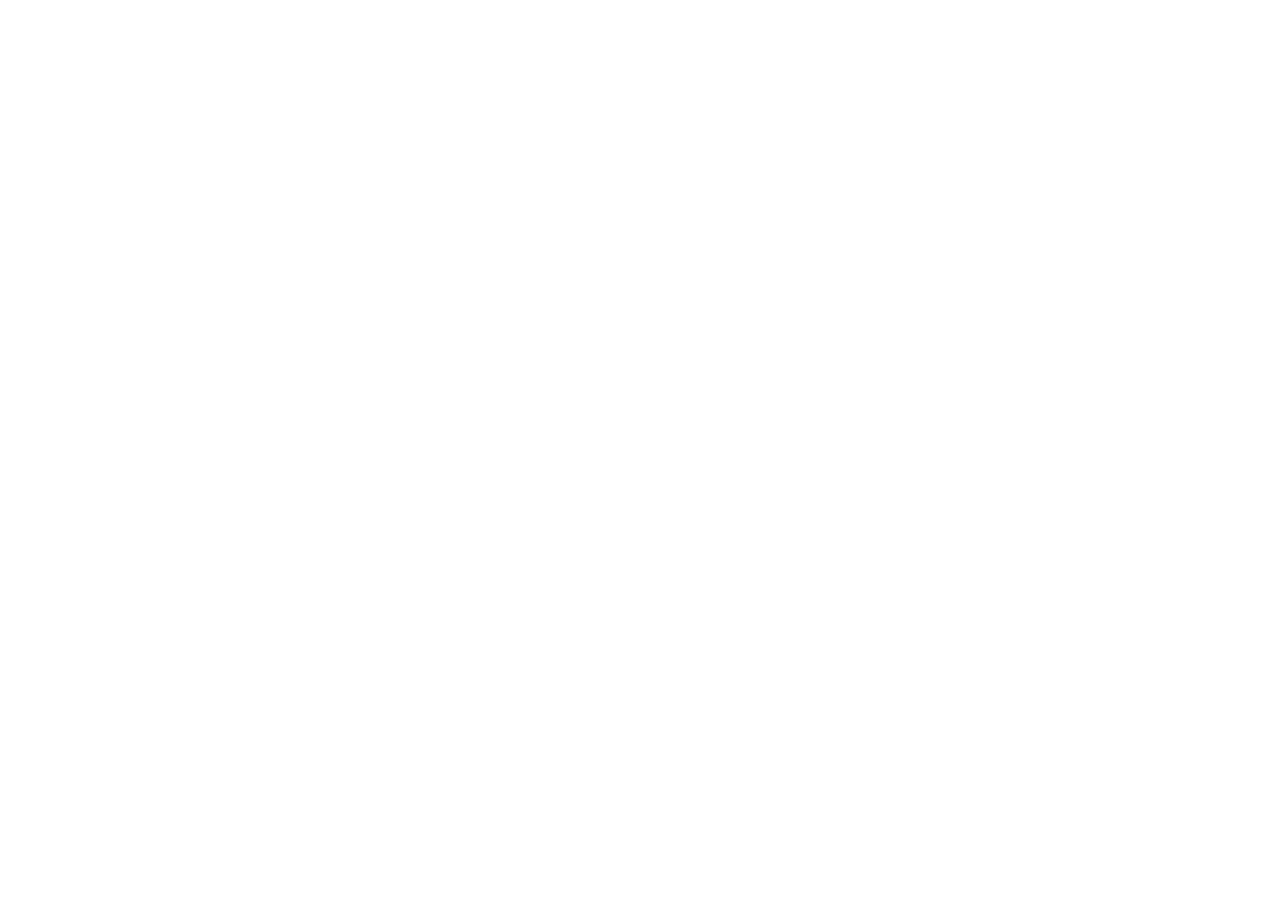
==== index.html @ a0a549da "Upload" ====
<!DOCTYPE html>
<html>
<head>
    <meta charset='utf-8' />
    <title>CUNT</title>
    <meta name='viewport' content='initial-scale=1,maximum-scale=1,user-scalable=no' />
    <script src='https://api.tiles.mapbox.com/mapbox-gl-js/v0.50.0/mapbox-gl.js'></script>
    <script src='draft_temple.js'></script>
    <link href='https://api.tiles.mapbox.com/mapbox-gl-js/v0.50.0/mapbox-gl.css' rel='stylesheet' />
    <style>
        body { margin:0; padding:0; }
        #map { position:absolute; top:0; bottom:0; width:100%; }
    </style>
</head>
<body>

<div id='map'></div>
<script>
mapboxgl.accessToken =
'pk.eyJ1IjoiYmlsbHlwYXJrIiwiYSI6ImNqbGVpNnp4dzBtZTYzcGxxanFhNTRld3QifQ.vAG7tk8UVZuoE3KDCzC5NQ';
var map = new mapboxgl.Map({
    container: 'map', // container id
    style: 'mapbox://styles/mapbox/light-v9', // stylesheet location
    center: [151.004105, -33.813002], // starting position [lng, lat]
    zoom: 9, // starting zoom
    pitch: 45,
    bearing: -17.6,
    container: 'map'
});


    map.on('load', function() {

      map.addLayer({
        "id": "data",
        "type": "fill-extrusion",
        "source": {
          'type': 'geojson',
          'data': 'draft_temple.js'
        },
        'layout': {
          'visibility': 'visible'
          },
        'paint': {
          'fill-extrusion-color' : {
            'property': 'colour',
            'type': 'identity'
          },
        'fill-extrusion-height' : {
          'type': 'identity',
          'property': 'height'
          },
        'fill-extrusion-base' : {
          'type': 'identity',
          'property': 'base_height'
          },
          'fill-extrusion-opacity': 1
        }
      });
    });

</script>

</body>
</html>
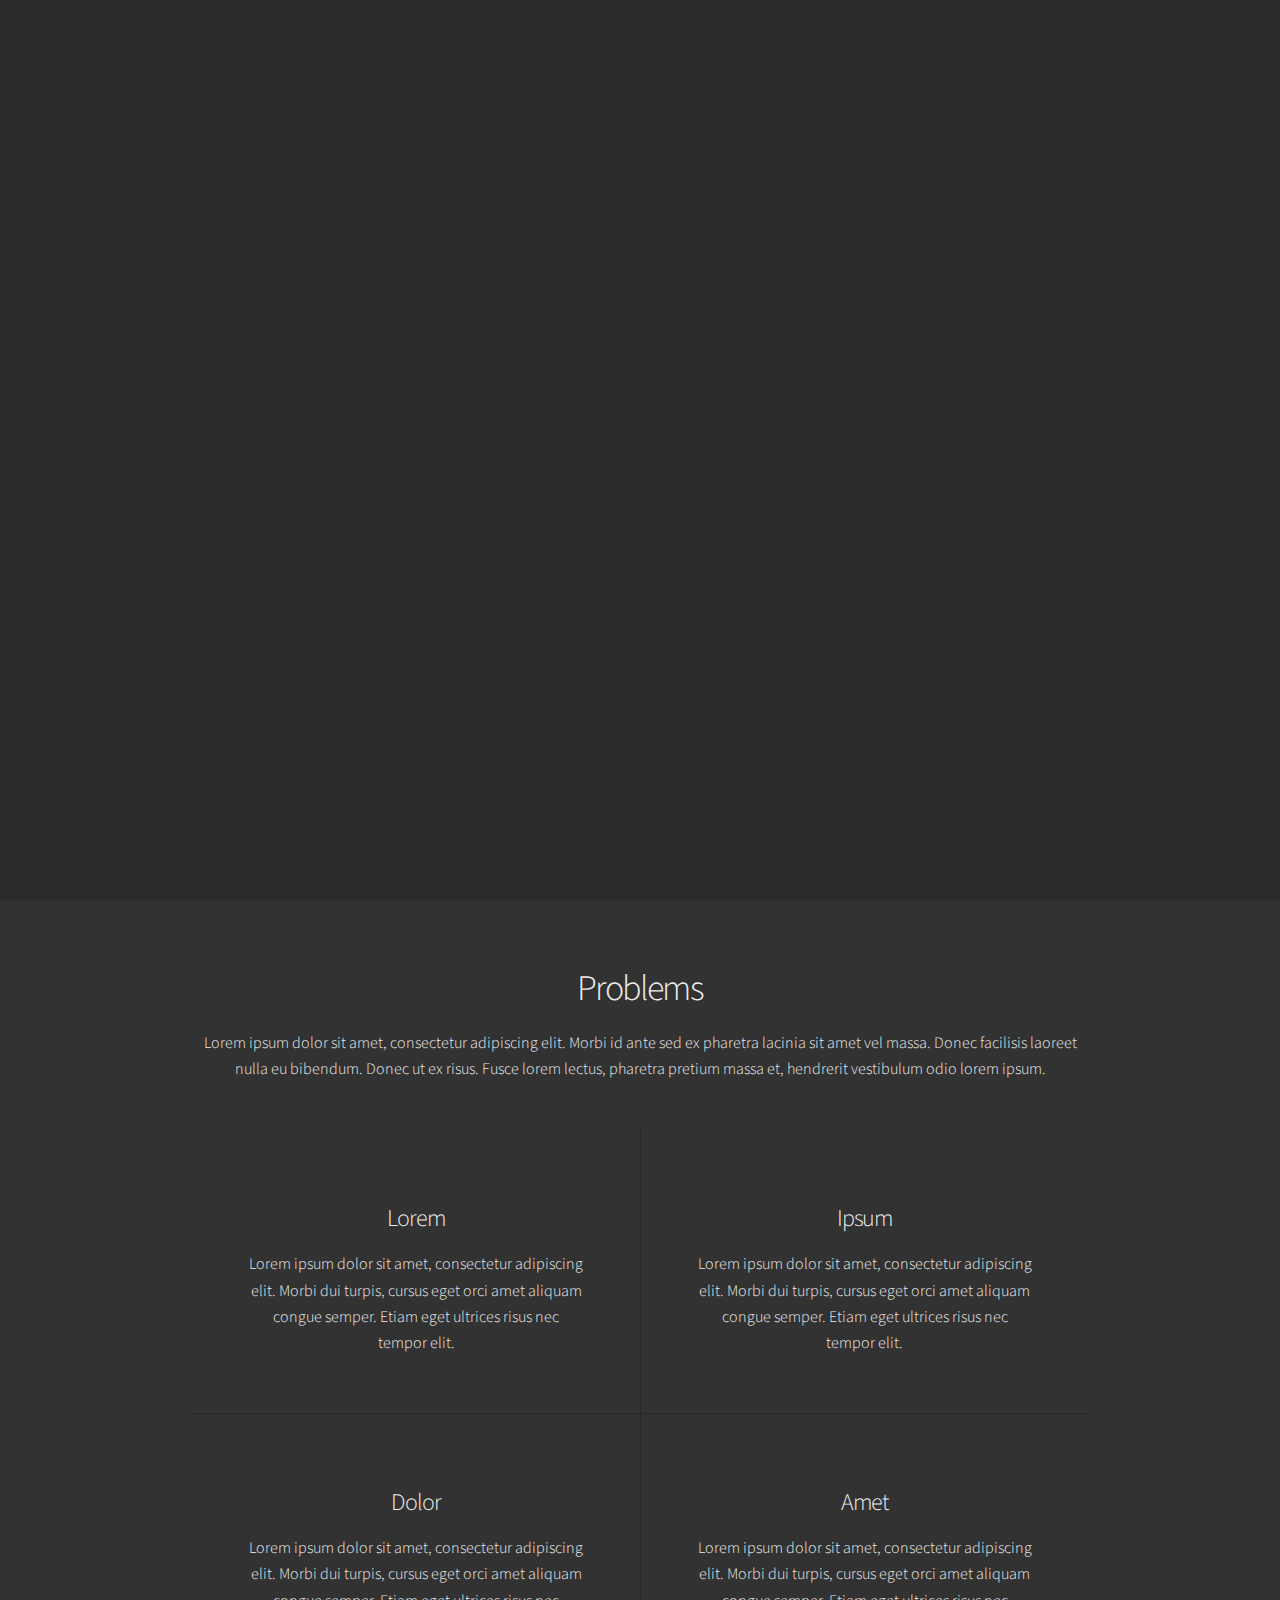
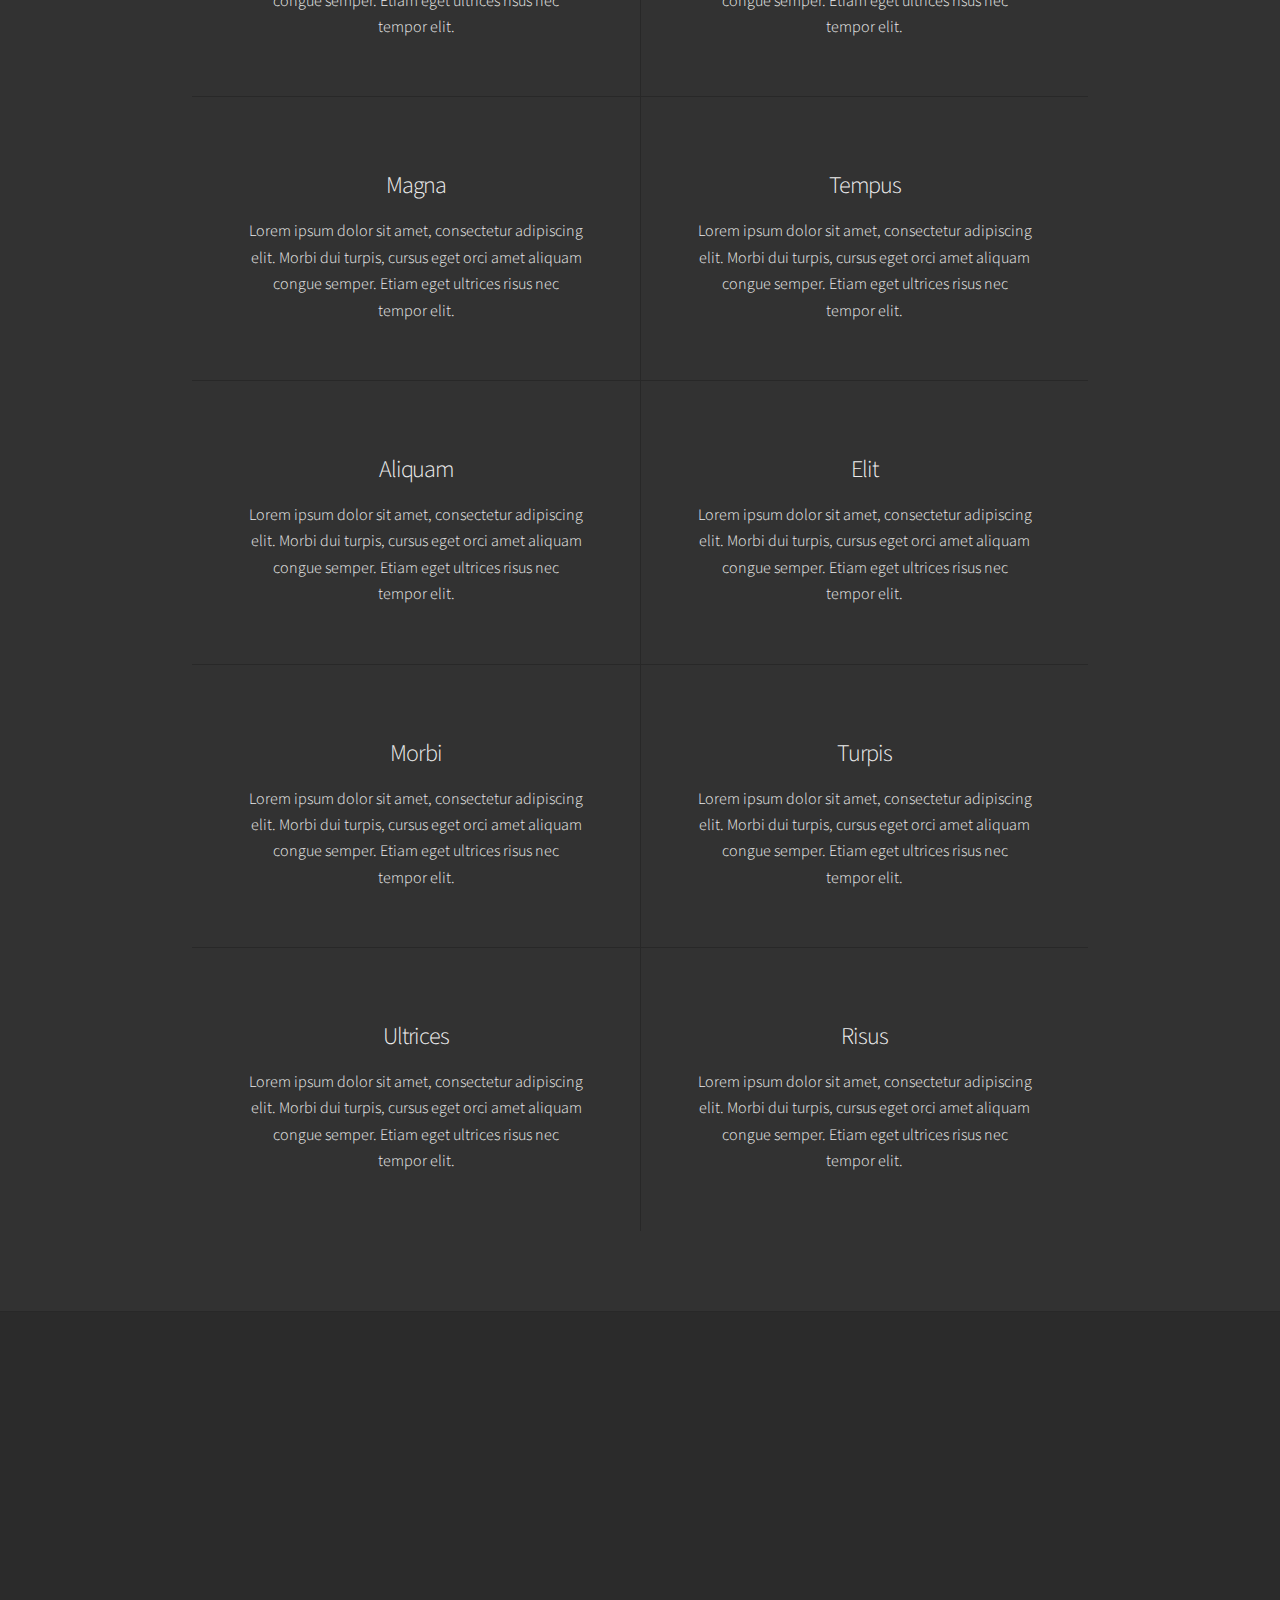
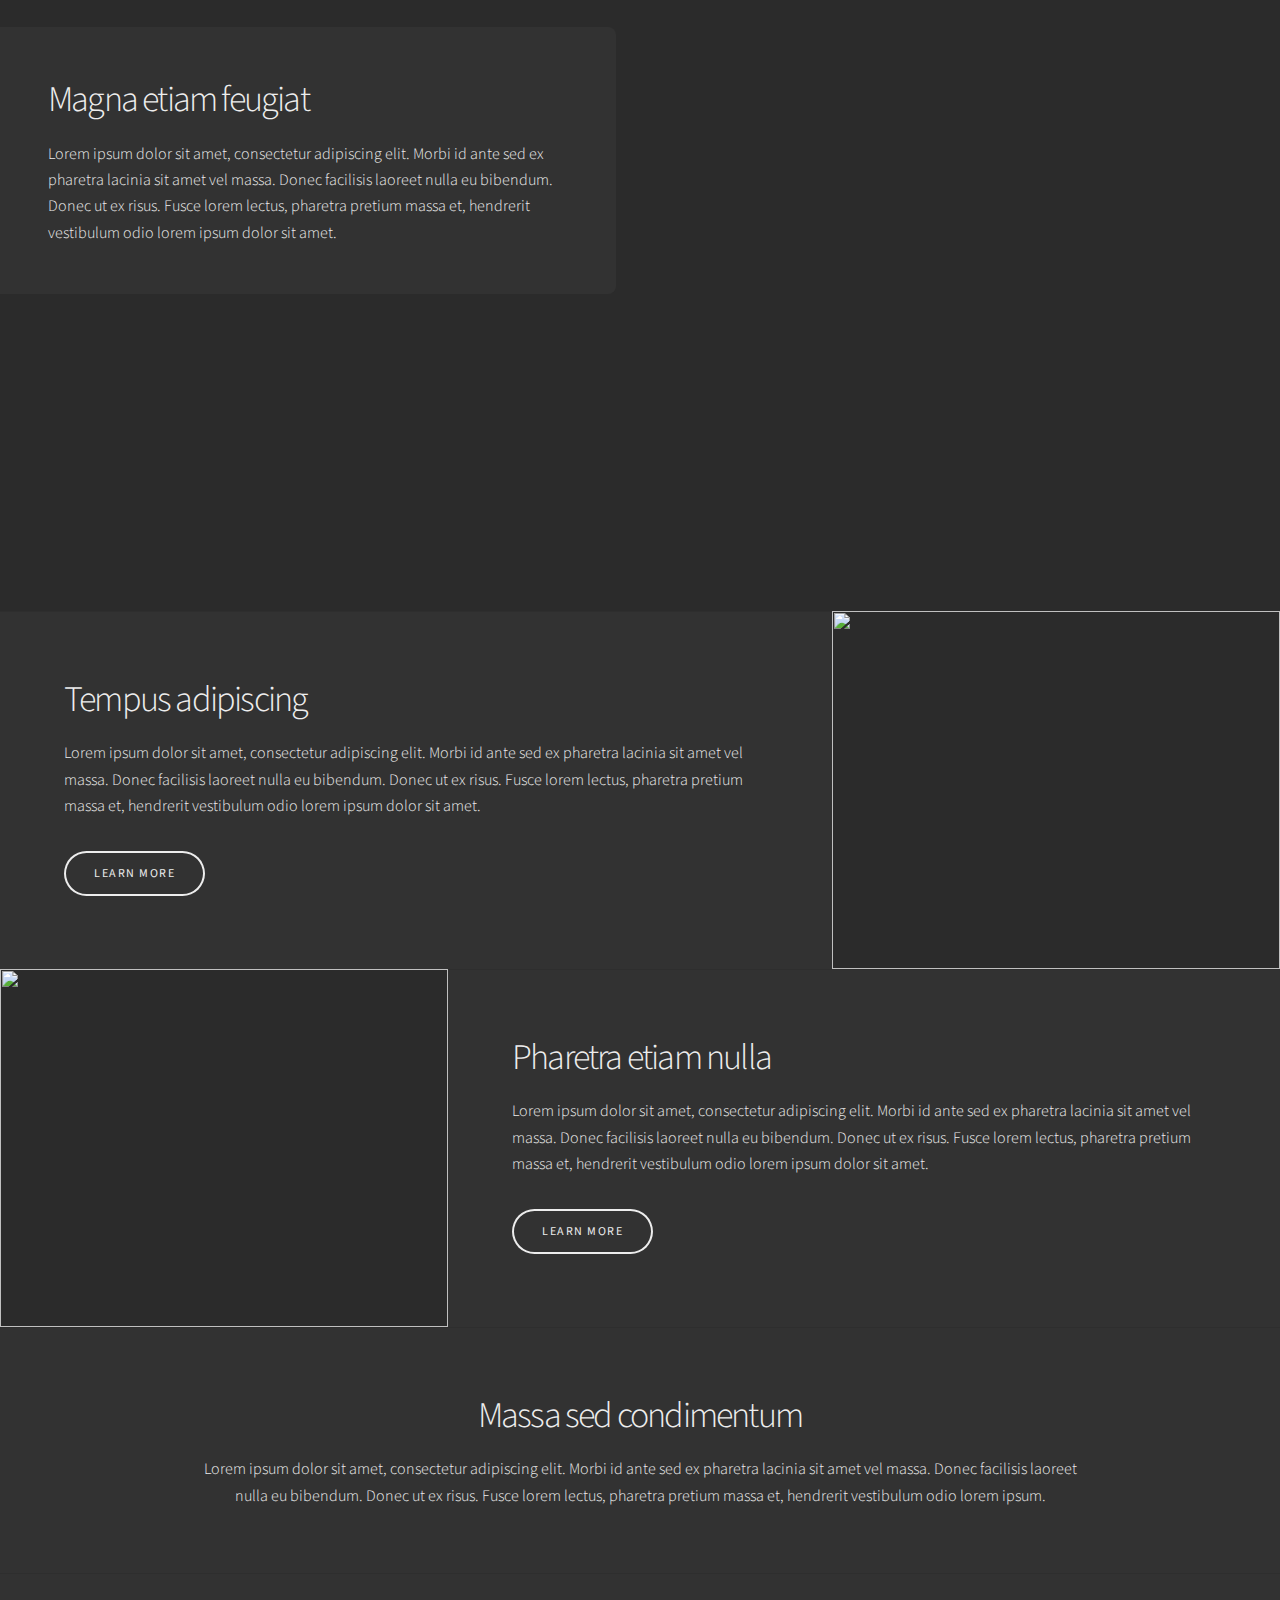
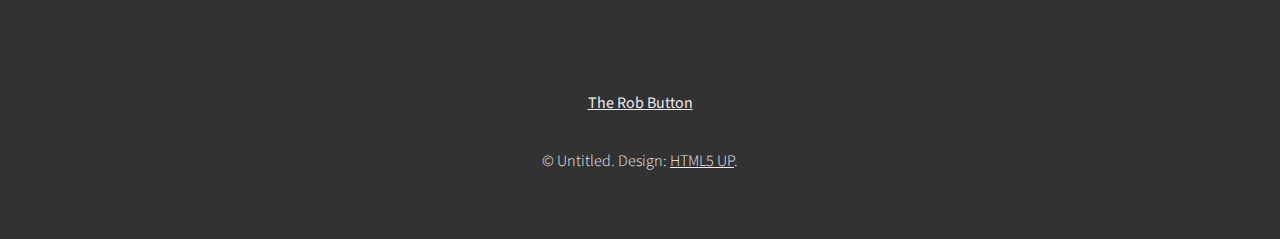
==== commit 3ce52a45: "Test" ====
--- a/index.html
+++ b/index.html
@@ -1,65 +1,416 @@
-<!DOCTYPE html>
+<!DOCTYPE HTML>
+<!--
+	Story by HTML5 UP
+	html5up.net | @ajlkn
+	Free for personal and commercial use under the CCA 3.0 license (html5up.net/license)
+-->
 <html>
-<head>
-    <meta charset='utf-8' />
-    <title>CUNT</title>
-    <meta name='viewport' content='initial-scale=1,maximum-scale=1,user-scalable=no' />
-    <script src='https://api.tiles.mapbox.com/mapbox-gl-js/v0.50.0/mapbox-gl.js'></script>
-    <script src='draft_temple.js'></script>
-    <link href='https://api.tiles.mapbox.com/mapbox-gl-js/v0.50.0/mapbox-gl.css' rel='stylesheet' />
-    <style>
-        body { margin:0; padding:0; }
-        #map { position:absolute; top:0; bottom:0; width:100%; }
-    </style>
-</head>
-<body>
-
-<div id='map'></div>
-<script>
-mapboxgl.accessToken =
-'pk.eyJ1IjoiYmlsbHlwYXJrIiwiYSI6ImNqbGVpNnp4dzBtZTYzcGxxanFhNTRld3QifQ.vAG7tk8UVZuoE3KDCzC5NQ';
-var map = new mapboxgl.Map({
-    container: 'map', // container id
-    style: 'mapbox://styles/mapbox/light-v9', // stylesheet location
-    center: [151.004105, -33.813002], // starting position [lng, lat]
-    zoom: 9, // starting zoom
-    pitch: 45,
-    bearing: -17.6,
-    container: 'map'
-});
-
-
-    map.on('load', function() {
-
-      map.addLayer({
-        "id": "data",
-        "type": "fill-extrusion",
-        "source": {
-          'type': 'geojson',
-          'data': 'draft_temple.js'
-        },
-        'layout': {
-          'visibility': 'visible'
-          },
-        'paint': {
-          'fill-extrusion-color' : {
-            'property': 'colour',
-            'type': 'identity'
-          },
-        'fill-extrusion-height' : {
-          'type': 'identity',
-          'property': 'height'
-          },
-        'fill-extrusion-base' : {
-          'type': 'identity',
-          'property': 'base_height'
-          },
-          'fill-extrusion-opacity': 1
-        }
-      });
-    });
-
-</script>
-
-</body>
+	<head>
+		<title>Assignment 3: Electric Monkey Tree</title>
+		<meta charset="utf-8" />
+		<link rel="shortcut icon" type="image/png" href="images\favicon.png"/>
+		<meta name="viewport" content="width=device-width, initial-scale=1, user-scalable=no" />
+		<link rel="stylesheet" href="assets/css/main.css" />
+		<noscript><link rel="stylesheet" href="assets/css/noscript.css" /></noscript>
+		<script src='https://api.tiles.mapbox.com/mapbox-gl-js/v0.50.0/mapbox-gl.js'></script>
+		<script src='draft_temple.js'></script>
+		<link href='https://api.tiles.mapbox.com/mapbox-gl-js/v0.50.0/mapbox-gl.css' rel='stylesheet' />
+		<style>
+				body { margin:0; padding:0; }
+				#map { position:absolute; top:0; bottom:0; width:100%; }
+		</style>
+	</head>
+	<body class="is-preload">
+
+		<!-- Wrapper -->
+			<div id="wrapper" class="divided">
+
+				<!-- One -->
+						<section class="banner onload-image-fade-in onload-content-fade-right style2 fullscreen orient-center content-align-center image-position-center">
+							<div class="content">
+								<h1>Story</h1>
+								<p class="major">Big Booty Ass Bitches</a>.</p>
+								<ul class="actions stacked">
+									<li><a href="#first" class="button big wide smooth-scroll-middle">Get Started</a></li>
+								</ul>
+							</div>
+							<div class="image">
+								<img src="images\000041.JPG" alt="" />
+							</div>
+						</section>
+
+					<!-- Two -->
+					<section class="wrapper style1 align-center">
+						<div class="inner">
+							<h2 id='first'>Problems</h2>
+							<p>Lorem ipsum dolor sit amet, consectetur adipiscing elit. Morbi id ante sed ex pharetra lacinia sit amet vel massa. Donec facilisis laoreet nulla eu bibendum. Donec ut ex risus. Fusce lorem lectus, pharetra pretium massa et, hendrerit vestibulum odio lorem ipsum.</p>
+							<div class="items style1 onscroll-fade-in big">
+								<section>
+									<span class="icon style2 major fa-diamond"></span>
+									<h3>Lorem</h3>
+									<p>Lorem ipsum dolor sit amet, consectetur adipiscing elit. Morbi dui turpis, cursus eget orci amet aliquam congue semper. Etiam eget ultrices risus nec tempor elit.</p>
+								</section>
+								<section>
+									<span class="icon style2 major fa-save"></span>
+									<h3>Ipsum</h3>
+									<p>Lorem ipsum dolor sit amet, consectetur adipiscing elit. Morbi dui turpis, cursus eget orci amet aliquam congue semper. Etiam eget ultrices risus nec tempor elit.</p>
+								</section>
+								<section>
+									<span class="icon style2 major fa-bar-chart"></span>
+									<h3>Dolor</h3>
+									<p>Lorem ipsum dolor sit amet, consectetur adipiscing elit. Morbi dui turpis, cursus eget orci amet aliquam congue semper. Etiam eget ultrices risus nec tempor elit.</p>
+								</section>
+								<section>
+									<span class="icon style2 major fa-wifi"></span>
+									<h3>Amet</h3>
+									<p>Lorem ipsum dolor sit amet, consectetur adipiscing elit. Morbi dui turpis, cursus eget orci amet aliquam congue semper. Etiam eget ultrices risus nec tempor elit.</p>
+								</section>
+								<section>
+									<span class="icon style2 major fa-cog"></span>
+									<h3>Magna</h3>
+									<p>Lorem ipsum dolor sit amet, consectetur adipiscing elit. Morbi dui turpis, cursus eget orci amet aliquam congue semper. Etiam eget ultrices risus nec tempor elit.</p>
+								</section>
+								<section>
+									<span class="icon style2 major fa-paper-plane"></span>
+									<h3>Tempus</h3>
+									<p>Lorem ipsum dolor sit amet, consectetur adipiscing elit. Morbi dui turpis, cursus eget orci amet aliquam congue semper. Etiam eget ultrices risus nec tempor elit.</p>
+								</section>
+								<section>
+									<span class="icon style2 major fa-desktop"></span>
+									<h3>Aliquam</h3>
+									<p>Lorem ipsum dolor sit amet, consectetur adipiscing elit. Morbi dui turpis, cursus eget orci amet aliquam congue semper. Etiam eget ultrices risus nec tempor elit.</p>
+								</section>
+								<section>
+									<span class="icon style2 major fa-refresh"></span>
+									<h3>Elit</h3>
+									<p>Lorem ipsum dolor sit amet, consectetur adipiscing elit. Morbi dui turpis, cursus eget orci amet aliquam congue semper. Etiam eget ultrices risus nec tempor elit.</p>
+								</section>
+								<section>
+									<span class="icon style2 major fa-hashtag"></span>
+									<h3>Morbi</h3>
+									<p>Lorem ipsum dolor sit amet, consectetur adipiscing elit. Morbi dui turpis, cursus eget orci amet aliquam congue semper. Etiam eget ultrices risus nec tempor elit.</p>
+								</section>
+								<section>
+									<span class="icon style2 major fa-bolt"></span>
+									<h3>Turpis</h3>
+									<p>Lorem ipsum dolor sit amet, consectetur adipiscing elit. Morbi dui turpis, cursus eget orci amet aliquam congue semper. Etiam eget ultrices risus nec tempor elit.</p>
+								</section>
+								<section>
+									<span class="icon style2 major fa-envelope"></span>
+									<h3>Ultrices</h3>
+									<p>Lorem ipsum dolor sit amet, consectetur adipiscing elit. Morbi dui turpis, cursus eget orci amet aliquam congue semper. Etiam eget ultrices risus nec tempor elit.</p>
+								</section>
+								<section>
+									<span class="icon style2 major fa-leaf"></span>
+									<h3>Risus</h3>
+									<p>Lorem ipsum dolor sit amet, consectetur adipiscing elit. Morbi dui turpis, cursus eget orci amet aliquam congue semper. Etiam eget ultrices risus nec tempor elit.</p>
+								</section>
+							</div>
+						</div>
+					</section>
+
+				<!-- Two 2 -->
+
+					<section class="spotlight onscroll-image-fade-in style4 fullscreen orient-left content-align-left image-position-center">
+						<div class="content">
+							<h2>Magna etiam feugiat</h2>
+							<p>Lorem ipsum dolor sit amet, consectetur adipiscing elit. Morbi id ante sed ex pharetra lacinia sit amet vel massa. Donec facilisis laoreet nulla eu bibendum. Donec ut ex risus. Fusce lorem lectus, pharetra pretium massa et, hendrerit vestibulum odio lorem ipsum dolor sit amet.</p>
+						</div>
+						<div class="image">
+							<div id= 'map'></div>
+								<script>
+								mapboxgl.accessToken =
+								'pk.eyJ1IjoiYmlsbHlwYXJrIiwiYSI6ImNqbGVpNnp4dzBtZTYzcGxxanFhNTRld3QifQ.vAG7tk8UVZuoE3KDCzC5NQ';
+								var map = new mapboxgl.Map({
+								    container: 'map', // container id
+								    style: 'mapbox://styles/billypark/cjo9uespv0pgp2qn1rzjdjblg', // stylesheet location
+										center: [151.217763, -33.874604], // starting position [lng, lat]
+								    zoom: 13, // starting zoom
+								    pitch: 75,
+								    bearing: 300,
+								});
+
+
+								map.on('load', function() {
+								    // Insert the layer beneath any symbol layer.
+								    var layers = map.getStyle().layers;
+
+								    var labelLayerId;
+								    for (var i = 0; i < layers.length; i++) {
+								        if (layers[i].type === 'symbol' && layers[i].layout['text-field']) {
+								            labelLayerId = layers[i].id;
+								            break;
+								        }
+								    }
+
+										map.addLayer({
+											'id': '3d-buildings',
+											'source': 'composite',
+											'source-layer': 'building',
+											'filter': ['==', 'extrude', 'true'],
+											'type': 'fill-extrusion',
+											'minzoom': 12,
+											'paint': {
+													'fill-extrusion-color': '#aaa',
+
+													// use an 'interpolate' expression to add a smooth transition effect to the
+													// buildings as the user zooms in
+													'fill-extrusion-height': [
+															"interpolate", ["linear"], ["zoom"],
+															10, 2,
+															10.05, ["get", "height"]
+													],
+													'fill-extrusion-base': [
+															"interpolate", ["linear"], ["zoom"],
+															10, 2,
+															10.05, ["get", "min_height"]
+													],
+													'fill-extrusion-opacity': .6
+													}
+												}, labelLayerId);
+
+								      map.addLayer({
+								        "id": "data",
+								        "type": "fill-extrusion",
+								        "source": {
+								          'type': 'geojson',
+								          'data': 'draft_temple.js'
+								        },
+								        'layout': {
+								          'visibility': 'visible'
+								          },
+								        'paint': {
+								          'fill-extrusion-color' : {
+								            'property': 'colour',
+								            'type': 'identity'
+								          },
+								        'fill-extrusion-height' : {
+								          'type': 'identity',
+								          'property': 'height'
+								          },
+								        'fill-extrusion-base' : {
+								          'type': 'identity',
+								          'property': 'base_height'
+								          },
+								          'fill-extrusion-opacity': 1
+								        }
+												});
+											});
+								</script>
+						</div>
+					</section>
+
+				<!-- Three -->
+					<section class="spotlight style1 orient-left content-align-left image-position-center onscroll-image-fade-in">
+						<div class="content">
+							<h2>Tempus adipiscing</h2>
+							<p>Lorem ipsum dolor sit amet, consectetur adipiscing elit. Morbi id ante sed ex pharetra lacinia sit amet vel massa. Donec facilisis laoreet nulla eu bibendum. Donec ut ex risus. Fusce lorem lectus, pharetra pretium massa et, hendrerit vestibulum odio lorem ipsum dolor sit amet.</p>
+							<ul class="actions stacked">
+								<li><a href="#" class="button">Learn More</a></li>
+							</ul>
+						</div>
+						<div class="image">
+							<img src="images/spotlight02.jpg" alt="" />
+						</div>
+					</section>
+
+				<!-- Four -->
+					<section class="spotlight style1 orient-right content-align-left image-position-center onscroll-image-fade-in">
+						<div class="content">
+							<h2>Pharetra etiam nulla</h2>
+							<p>Lorem ipsum dolor sit amet, consectetur adipiscing elit. Morbi id ante sed ex pharetra lacinia sit amet vel massa. Donec facilisis laoreet nulla eu bibendum. Donec ut ex risus. Fusce lorem lectus, pharetra pretium massa et, hendrerit vestibulum odio lorem ipsum dolor sit amet.</p>
+							<ul class="actions stacked">
+								<li><a href="#" class="button">Learn More</a></li>
+							</ul>
+						</div>
+						<div class="image">
+							<img src="images/spotlight03.jpg" alt="" />
+						</div>
+					</section>
+
+				<!-- Five -->
+					<section class="wrapper style1 align-center">
+						<div class="inner">
+							<h2>Massa sed condimentum</h2>
+							<p>Lorem ipsum dolor sit amet, consectetur adipiscing elit. Morbi id ante sed ex pharetra lacinia sit amet vel massa. Donec facilisis laoreet nulla eu bibendum. Donec ut ex risus. Fusce lorem lectus, pharetra pretium massa et, hendrerit vestibulum odio lorem ipsum.</p>
+						</div>
+
+						<!-- Gallery -->
+							<div class="gallery style2 medium lightbox onscroll-fade-in">
+								<article>
+									<a href="images/gallery/fulls/01.jpg" class="image">
+										<img src="images/gallery/thumbs/01.jpg" alt="" />
+									</a>
+									<div class="caption">
+										<h3>Ipsum Dolor</h3>
+										<p>Lorem ipsum dolor amet, consectetur magna etiam elit. Etiam sed ultrices.</p>
+										<ul class="actions fixed">
+											<li><span class="button small">Details</span></li>
+										</ul>
+									</div>
+								</article>
+								<article>
+									<a href="images/gallery/fulls/02.jpg" class="image">
+										<img src="images/gallery/thumbs/02.jpg" alt="" />
+									</a>
+									<div class="caption">
+										<h3>Feugiat Lorem</h3>
+										<p>Lorem ipsum dolor amet, consectetur magna etiam elit. Etiam sed ultrices.</p>
+										<ul class="actions fixed">
+											<li><span class="button small">Details</span></li>
+										</ul>
+									</div>
+								</article>
+								<article>
+									<a href="images/gallery/fulls/03.jpg" class="image">
+										<img src="images/gallery/thumbs/03.jpg" alt="" />
+									</a>
+									<div class="caption">
+										<h3>Magna Amet</h3>
+										<p>Lorem ipsum dolor amet, consectetur magna etiam elit. Etiam sed ultrices.</p>
+										<ul class="actions fixed">
+											<li><span class="button small">Details</span></li>
+										</ul>
+									</div>
+								</article>
+								<article>
+									<a href="images/gallery/fulls/04.jpg" class="image">
+										<img src="images/gallery/thumbs/04.jpg" alt="" />
+									</a>
+									<div class="caption">
+										<h3>Sed Tempus</h3>
+										<p>Lorem ipsum dolor amet, consectetur magna etiam elit. Etiam sed ultrices.</p>
+										<ul class="actions fixed">
+											<li><span class="button small">Details</span></li>
+										</ul>
+									</div>
+								</article>
+								<article>
+									<a href="images/gallery/fulls/05.jpg" class="image">
+										<img src="images/gallery/thumbs/05.jpg" alt="" />
+									</a>
+									<div class="caption">
+										<h3>Ultrices Magna</h3>
+										<p>Lorem ipsum dolor amet, consectetur magna etiam elit. Etiam sed ultrices.</p>
+										<ul class="actions fixed">
+											<li><span class="button small">Details</span></li>
+										</ul>
+									</div>
+								</article>
+								<article>
+									<a href="images/gallery/fulls/06.jpg" class="image">
+										<img src="images/gallery/thumbs/06.jpg" alt="" />
+									</a>
+									<div class="caption">
+										<h3>Sed Tempus</h3>
+										<p>Lorem ipsum dolor amet, consectetur magna etiam elit. Etiam sed ultrices.</p>
+										<ul class="actions fixed">
+											<li><span class="button small">Details</span></li>
+										</ul>
+									</div>
+								</article>
+								<article>
+									<a href="images/gallery/fulls/07.jpg" class="image">
+										<img src="images/gallery/thumbs/07.jpg" alt="" />
+									</a>
+									<div class="caption">
+										<h3>Ipsum Lorem</h3>
+										<p>Lorem ipsum dolor amet, consectetur magna etiam elit. Etiam sed ultrices.</p>
+										<ul class="actions fixed">
+											<li><span class="button small">Details</span></li>
+										</ul>
+									</div>
+								</article>
+								<article>
+									<a href="images/gallery/fulls/08.jpg" class="image">
+										<img src="images/gallery/thumbs/08.jpg" alt="" />
+									</a>
+									<div class="caption">
+										<h3>Magna Risus</h3>
+										<p>Lorem ipsum dolor amet, consectetur magna etiam elit. Etiam sed ultrices.</p>
+										<ul class="actions fixed">
+											<li><span class="button small">Details</span></li>
+										</ul>
+									</div>
+								</article>
+								<article>
+									<a href="images/gallery/fulls/09.jpg" class="image">
+										<img src="images/gallery/thumbs/09.jpg" alt="" />
+									</a>
+									<div class="caption">
+										<h3>Tempus Dolor</h3>
+										<p>Lorem ipsum dolor amet, consectetur magna etiam elit. Etiam sed ultrices.</p>
+										<ul class="actions fixed">
+											<li><span class="button small">Details</span></li>
+										</ul>
+									</div>
+								</article>
+								<article>
+									<a href="images/gallery/fulls/10.jpg" class="image">
+										<img src="images/gallery/thumbs/10.jpg" alt="" />
+									</a>
+									<div class="caption">
+										<h3>Sed Etiam</h3>
+										<p>Lorem ipsum dolor amet, consectetur magna etiam elit. Etiam sed ultrices.</p>
+										<ul class="actions fixed">
+											<li><span class="button small">Details</span></li>
+										</ul>
+									</div>
+								</article>
+								<article>
+									<a href="images/gallery/fulls/11.jpg" class="image">
+										<img src="images/gallery/thumbs/11.jpg" alt="" />
+									</a>
+									<div class="caption">
+										<h3>Magna Lorem</h3>
+										<p>Lorem ipsum dolor amet, consectetur magna etiam elit. Etiam sed ultrices.</p>
+										<ul class="actions fixed">
+											<li><span class="button small">Details</span></li>
+										</ul>
+									</div>
+								</article>
+								<article>
+									<a href="images/gallery/fulls/12.jpg" class="image">
+										<img src="images/gallery/thumbs/12.jpg" alt="" />
+									</a>
+									<div class="caption">
+										<h3>Ipsum Dolor</h3>
+										<p>Lorem ipsum dolor amet, consectetur magna etiam elit. Etiam sed ultrices.</p>
+										<ul class="actions fixed">
+											<li><span class="button small">Details</span></li>
+										</ul>
+									</div>
+								</article>
+							</div>
+
+					</section>
+
+				<!-- Six -->
+
+				<!-- Seven -->
+
+				<!-- Footer -->
+				<footer class="wrapper style1 align-center">
+					<div class="inner">
+						<ul class="icons">
+							<div class="wrapper style1 align-center">
+								<a href="https://www.youtube.com/watch?v=xEqSOst1dg8"><span class="icon style2 major fa-hashtag"><br></br><b>The Rob Button</b></span></a>
+							</div>
+						</ul>
+						<p>&copy; Untitled. Design: <a href="https://html5up.net">HTML5 UP</a>.</p>
+					</div>
+				</footer>
+
+			</div>
+
+		<!-- Scripts -->
+			<script src="assets/js/jquery.min.js"></script>
+			<script src="assets/js/jquery.scrollex.min.js"></script>
+			<script src="assets/js/jquery.scrolly.min.js"></script>
+			<script src="assets/js/browser.min.js"></script>
+			<script src="assets/js/breakpoints.min.js"></script>
+			<script src="assets/js/util.js"></script>
+			<script src="assets/js/main.js"></script>
+
+	</body>
 </html>
--- a/assets/css/main.css
+++ b/assets/css/main.css
@@ -0,0 +1,8578 @@
+@import url(font-awesome.min.css);
+@import url("https://fonts.googleapis.com/css?family=Source+Sans+Pro:300,300i,400,400i");
+
+/*
+	Story by HTML5 UP
+	html5up.net | @ajlkn
+	Free for personal and commercial use under the CCA 3.0 license (html5up.net/license)
+*/
+
+html, body, div, span, applet, object,
+iframe, h1, h2, h3, h4, h5, h6, p, blockquote,
+pre, a, abbr, acronym, address, big, cite,
+code, del, dfn, em, img, ins, kbd, q, s, samp,
+small, strike, strong, sub, sup, tt, var, b,
+u, i, center, dl, dt, dd, ol, ul, li, fieldset,
+form, label, legend, table, caption, tbody,
+tfoot, thead, tr, th, td, article, aside,
+canvas, details, embed, figure, figcaption,
+footer, header, hgroup, menu, nav, output, ruby,
+section, summary, time, mark, audio, video {
+	margin: 0;
+	padding: 0;
+	border: 0;
+	font-size: 100%;
+	font: inherit;
+	vertical-align: baseline;}
+
+article, aside, details, figcaption, figure,
+footer, header, hgroup, menu, nav, section {
+	display: block;}
+
+body {
+	line-height: 1;
+}
+
+ol, ul {
+	list-style: none;
+}
+
+blockquote, q {
+	quotes: none;
+}
+
+	blockquote:before, blockquote:after, q:before, q:after {
+		content: '';
+		content: none;
+	}
+
+table {
+	border-collapse: collapse;
+	border-spacing: 0;
+}
+
+body {
+	-webkit-text-size-adjust: none;
+}
+
+mark {
+	background-color: transparent;
+	color: inherit;
+}
+
+input::-moz-focus-inner {
+	border: 0;
+	padding: 0;
+}
+
+input, select, textarea {
+	-moz-appearance: none;
+	-webkit-appearance: none;
+	-ms-appearance: none;
+	appearance: none;
+}
+
+/* Basic */
+
+	@-ms-viewport {
+		width: device-width;
+	}
+
+	body {
+		-ms-overflow-style: scrollbar;
+	}
+
+	@media screen and (max-width: 480px) {
+
+		html, body {
+			min-width: 320px;
+		}
+
+	}
+
+	html {
+		box-sizing: border-box;
+	}
+
+	*, *:before, *:after {
+		box-sizing: inherit;
+	}
+
+	body {
+		background: #ffffff;
+	}
+
+		body.is-preload *, body.is-preload *:before, body.is-preload *:after {
+			-moz-animation: none !important;
+			-webkit-animation: none !important;
+			-ms-animation: none !important;
+			animation: none !important;
+			-moz-transition: none !important;
+			-webkit-transition: none !important;
+			-ms-transition: none !important;
+			transition: none !important;
+		}
+
+/* Type */
+
+	html {
+		font-size: 18pt;
+	}
+
+		@media screen and (max-width: 1680px) {
+
+			html {
+				font-size: 14pt;
+			}
+
+		}
+
+		@media screen and (max-width: 1280px) {
+
+			html {
+				font-size: 12pt;
+			}
+
+		}
+
+		@media screen and (max-width: 736px) {
+
+			html {
+				font-size: 11pt;
+			}
+
+		}
+
+		@media screen and (max-width: 360px) {
+
+			html {
+				font-size: 10pt;
+			}
+
+		}
+
+	body {
+		background-color: #323232;
+		color: #ededed;
+	}
+
+	body, input, select, textarea {
+		font-family: "Source Sans Pro", Helvetica, sans-serif;
+		font-size: 1rem;
+		font-weight: 300;
+		line-height: 1.65;
+	}
+
+	a {
+		-moz-transition: color 0.2s ease-in-out;
+		-webkit-transition: color 0.2s ease-in-out;
+		-ms-transition: color 0.2s ease-in-out;
+		transition: color 0.2s ease-in-out;
+		text-decoration: underline;
+	}
+
+		a:hover {
+			text-decoration: none;
+		}
+
+	strong, b {
+		font-weight: 400;
+	}
+
+	em, i {
+		font-style: italic;
+	}
+
+	p {
+		margin: 0 0 2rem 0;
+	}
+
+		p.major {
+			font-size: 1.25rem;
+		}
+
+	h1, h2, h3, h4, h5, h6 {
+		font-weight: 300;
+		line-height: 1.375;
+		letter-spacing: -0.05em;
+		margin: 0 0 1rem 0;
+	}
+
+		h1 a, h2 a, h3 a, h4 a, h5 a, h6 a {
+			color: inherit;
+			text-decoration: none;
+		}
+
+	h1 {
+		font-size: 3.5rem;
+		line-height: 1.2;
+	}
+
+	h2 {
+		font-size: 2.25rem;
+	}
+
+	h3 {
+		font-size: 1.5rem;
+	}
+
+	h4 {
+		font-size: 1.1rem;
+	}
+
+	h5 {
+		font-size: 0.9rem;
+	}
+
+	h6 {
+		font-size: 0.7rem;
+	}
+
+	sub {
+		font-size: 0.8rem;
+		position: relative;
+		top: 0.5rem;
+	}
+
+	sup {
+		font-size: 0.8rem;
+		position: relative;
+		top: -0.5rem;
+	}
+
+	blockquote {
+		border-left: solid 4px;
+		font-style: italic;
+		margin: 0 0 2rem 0;
+		padding: 0.5rem 0 0.5rem 2rem;
+	}
+
+	code {
+		border-radius: 4px;
+		font-family: "Courier New", monospace;
+		font-size: 0.9em;
+		margin: 0 0.25rem;
+		padding: 0.25rem 0.325rem;
+	}
+
+	pre {
+		-webkit-overflow-scrolling: touch;
+		font-family: "Courier New", monospace;
+		font-size: 0.9em;
+		margin: 0 0 2rem 0;
+	}
+
+		pre code {
+			display: block;
+			line-height: 1.5;
+			padding: 0.75rem 1rem;
+			overflow-x: auto;
+		}
+
+	hr {
+		border: 0;
+		border-bottom: solid 1px;
+		margin: 2.5rem 0;
+	}
+
+		hr.major {
+			margin: 3.5rem 0;
+		}
+
+	.align-left {
+		text-align: left;
+	}
+
+	.align-center {
+		text-align: center;
+	}
+
+	.align-right {
+		text-align: right;
+	}
+
+	@media screen and (max-width: 736px) {
+
+		p.major {
+			font-size: 1.1rem;
+		}
+
+		h1 {
+			font-size: 2.5rem;
+		}
+
+		h2 {
+			font-size: 2rem;
+		}
+
+		h3 {
+			font-size: 1.25rem;
+		}
+
+		h4 {
+			font-size: 1rem;
+		}
+
+	}
+
+	input, select, textarea {
+		color: #ededed;
+	}
+
+	a {
+		color: #ededed;
+	}
+
+		a:hover {
+			color: #47D3E5;
+		}
+
+	strong, b {
+		color: #ededed;
+	}
+
+	h1, h2, h3, h4, h5, h6 {
+		color: #ededed;
+	}
+
+	blockquote {
+		border-left-color: rgba(0, 0, 0, 0.2);
+	}
+
+	code {
+		background: rgba(0, 0, 0, 0.05);
+		border-color: rgba(0, 0, 0, 0.2);
+	}
+
+	hr {
+		border-bottom-color: rgba(0, 0, 0, 0.2);
+	}
+
+/* Row */
+
+	.row {
+		display: flex;
+		flex-wrap: wrap;
+		box-sizing: border-box;
+		align-items: stretch;
+	}
+
+		.row > * {
+			box-sizing: border-box;
+		}
+
+		.row.gtr-uniform > * > :last-child {
+			margin-bottom: 0;
+		}
+
+		.row.aln-left {
+			justify-content: flex-start;
+		}
+
+		.row.aln-center {
+			justify-content: center;
+		}
+
+		.row.aln-right {
+			justify-content: flex-end;
+		}
+
+		.row.aln-top {
+			align-items: flex-start;
+		}
+
+		.row.aln-middle {
+			align-items: center;
+		}
+
+		.row.aln-bottom {
+			align-items: flex-end;
+		}
+
+		.row > .imp {
+			order: -1;
+		}
+
+		.row > .col-1 {
+			width: 8.3333333333%;
+		}
+
+		.row > .off-1 {
+			margin-left: 8.3333333333%;
+		}
+
+		.row > .col-2 {
+			width: 16.6666666667%;
+		}
+
+		.row > .off-2 {
+			margin-left: 16.6666666667%;
+		}
+
+		.row > .col-3 {
+			width: 25%;
+		}
+
+		.row > .off-3 {
+			margin-left: 25%;
+		}
+
+		.row > .col-4 {
+			width: 33.3333333333%;
+		}
+
+		.row > .off-4 {
+			margin-left: 33.3333333333%;
+		}
+
+		.row > .col-5 {
+			width: 41.6666666667%;
+		}
+
+		.row > .off-5 {
+			margin-left: 41.6666666667%;
+		}
+
+		.row > .col-6 {
+			width: 50%;
+		}
+
+		.row > .off-6 {
+			margin-left: 50%;
+		}
+
+		.row > .col-7 {
+			width: 58.3333333333%;
+		}
+
+		.row > .off-7 {
+			margin-left: 58.3333333333%;
+		}
+
+		.row > .col-8 {
+			width: 66.6666666667%;
+		}
+
+		.row > .off-8 {
+			margin-left: 66.6666666667%;
+		}
+
+		.row > .col-9 {
+			width: 75%;
+		}
+
+		.row > .off-9 {
+			margin-left: 75%;
+		}
+
+		.row > .col-10 {
+			width: 83.3333333333%;
+		}
+
+		.row > .off-10 {
+			margin-left: 83.3333333333%;
+		}
+
+		.row > .col-11 {
+			width: 91.6666666667%;
+		}
+
+		.row > .off-11 {
+			margin-left: 91.6666666667%;
+		}
+
+		.row > .col-12 {
+			width: 100%;
+		}
+
+		.row > .off-12 {
+			margin-left: 100%;
+		}
+
+		.row.gtr-0 {
+			margin-top: 0;
+			margin-left: 0rem;
+		}
+
+			.row.gtr-0 > * {
+				padding: 0 0 0 0rem;
+			}
+
+			.row.gtr-0.gtr-uniform {
+				margin-top: 0rem;
+			}
+
+				.row.gtr-0.gtr-uniform > * {
+					padding-top: 0rem;
+				}
+
+		.row.gtr-25 {
+			margin-top: 0;
+			margin-left: -0.5rem;
+		}
+
+			.row.gtr-25 > * {
+				padding: 0 0 0 0.5rem;
+			}
+
+			.row.gtr-25.gtr-uniform {
+				margin-top: -0.5rem;
+			}
+
+				.row.gtr-25.gtr-uniform > * {
+					padding-top: 0.5rem;
+				}
+
+		.row.gtr-50 {
+			margin-top: 0;
+			margin-left: -1rem;
+		}
+
+			.row.gtr-50 > * {
+				padding: 0 0 0 1rem;
+			}
+
+			.row.gtr-50.gtr-uniform {
+				margin-top: -1rem;
+			}
+
+				.row.gtr-50.gtr-uniform > * {
+					padding-top: 1rem;
+				}
+
+		.row {
+			margin-top: 0;
+			margin-left: -2rem;
+		}
+
+			.row > * {
+				padding: 0 0 0 2rem;
+			}
+
+			.row.gtr-uniform {
+				margin-top: -2rem;
+			}
+
+				.row.gtr-uniform > * {
+					padding-top: 2rem;
+				}
+
+		.row.gtr-150 {
+			margin-top: 0;
+			margin-left: -3rem;
+		}
+
+			.row.gtr-150 > * {
+				padding: 0 0 0 3rem;
+			}
+
+			.row.gtr-150.gtr-uniform {
+				margin-top: -3rem;
+			}
+
+				.row.gtr-150.gtr-uniform > * {
+					padding-top: 3rem;
+				}
+
+		.row.gtr-200 {
+			margin-top: 0;
+			margin-left: -4rem;
+		}
+
+			.row.gtr-200 > * {
+				padding: 0 0 0 4rem;
+			}
+
+			.row.gtr-200.gtr-uniform {
+				margin-top: -4rem;
+			}
+
+				.row.gtr-200.gtr-uniform > * {
+					padding-top: 4rem;
+				}
+
+		@media screen and (max-width: 1680px) {
+
+			.row {
+				display: flex;
+				flex-wrap: wrap;
+				box-sizing: border-box;
+				align-items: stretch;
+			}
+
+				.row > * {
+					box-sizing: border-box;
+				}
+
+				.row.gtr-uniform > * > :last-child {
+					margin-bottom: 0;
+				}
+
+				.row.aln-left {
+					justify-content: flex-start;
+				}
+
+				.row.aln-center {
+					justify-content: center;
+				}
+
+				.row.aln-right {
+					justify-content: flex-end;
+				}
+
+				.row.aln-top {
+					align-items: flex-start;
+				}
+
+				.row.aln-middle {
+					align-items: center;
+				}
+
+				.row.aln-bottom {
+					align-items: flex-end;
+				}
+
+				.row > .imp-xlarge {
+					order: -1;
+				}
+
+				.row > .col-1-xlarge {
+					width: 8.3333333333%;
+				}
+
+				.row > .off-1-xlarge {
+					margin-left: 8.3333333333%;
+				}
+
+				.row > .col-2-xlarge {
+					width: 16.6666666667%;
+				}
+
+				.row > .off-2-xlarge {
+					margin-left: 16.6666666667%;
+				}
+
+				.row > .col-3-xlarge {
+					width: 25%;
+				}
+
+				.row > .off-3-xlarge {
+					margin-left: 25%;
+				}
+
+				.row > .col-4-xlarge {
+					width: 33.3333333333%;
+				}
+
+				.row > .off-4-xlarge {
+					margin-left: 33.3333333333%;
+				}
+
+				.row > .col-5-xlarge {
+					width: 41.6666666667%;
+				}
+
+				.row > .off-5-xlarge {
+					margin-left: 41.6666666667%;
+				}
+
+				.row > .col-6-xlarge {
+					width: 50%;
+				}
+
+				.row > .off-6-xlarge {
+					margin-left: 50%;
+				}
+
+				.row > .col-7-xlarge {
+					width: 58.3333333333%;
+				}
+
+				.row > .off-7-xlarge {
+					margin-left: 58.3333333333%;
+				}
+
+				.row > .col-8-xlarge {
+					width: 66.6666666667%;
+				}
+
+				.row > .off-8-xlarge {
+					margin-left: 66.6666666667%;
+				}
+
+				.row > .col-9-xlarge {
+					width: 75%;
+				}
+
+				.row > .off-9-xlarge {
+					margin-left: 75%;
+				}
+
+				.row > .col-10-xlarge {
+					width: 83.3333333333%;
+				}
+
+				.row > .off-10-xlarge {
+					margin-left: 83.3333333333%;
+				}
+
+				.row > .col-11-xlarge {
+					width: 91.6666666667%;
+				}
+
+				.row > .off-11-xlarge {
+					margin-left: 91.6666666667%;
+				}
+
+				.row > .col-12-xlarge {
+					width: 100%;
+				}
+
+				.row > .off-12-xlarge {
+					margin-left: 100%;
+				}
+
+				.row.gtr-0 {
+					margin-top: 0;
+					margin-left: 0rem;
+				}
+
+					.row.gtr-0 > * {
+						padding: 0 0 0 0rem;
+					}
+
+					.row.gtr-0.gtr-uniform {
+						margin-top: 0rem;
+					}
+
+						.row.gtr-0.gtr-uniform > * {
+							padding-top: 0rem;
+						}
+
+				.row.gtr-25 {
+					margin-top: 0;
+					margin-left: -0.5rem;
+				}
+
+					.row.gtr-25 > * {
+						padding: 0 0 0 0.5rem;
+					}
+
+					.row.gtr-25.gtr-uniform {
+						margin-top: -0.5rem;
+					}
+
+						.row.gtr-25.gtr-uniform > * {
+							padding-top: 0.5rem;
+						}
+
+				.row.gtr-50 {
+					margin-top: 0;
+					margin-left: -1rem;
+				}
+
+					.row.gtr-50 > * {
+						padding: 0 0 0 1rem;
+					}
+
+					.row.gtr-50.gtr-uniform {
+						margin-top: -1rem;
+					}
+
+						.row.gtr-50.gtr-uniform > * {
+							padding-top: 1rem;
+						}
+
+				.row {
+					margin-top: 0;
+					margin-left: -2rem;
+				}
+
+					.row > * {
+						padding: 0 0 0 2rem;
+					}
+
+					.row.gtr-uniform {
+						margin-top: -2rem;
+					}
+
+						.row.gtr-uniform > * {
+							padding-top: 2rem;
+						}
+
+				.row.gtr-150 {
+					margin-top: 0;
+					margin-left: -3rem;
+				}
+
+					.row.gtr-150 > * {
+						padding: 0 0 0 3rem;
+					}
+
+					.row.gtr-150.gtr-uniform {
+						margin-top: -3rem;
+					}
+
+						.row.gtr-150.gtr-uniform > * {
+							padding-top: 3rem;
+						}
+
+				.row.gtr-200 {
+					margin-top: 0;
+					margin-left: -4rem;
+				}
+
+					.row.gtr-200 > * {
+						padding: 0 0 0 4rem;
+					}
+
+					.row.gtr-200.gtr-uniform {
+						margin-top: -4rem;
+					}
+
+						.row.gtr-200.gtr-uniform > * {
+							padding-top: 4rem;
+						}
+
+		}
+
+		@media screen and (max-width: 1280px) {
+
+			.row {
+				display: flex;
+				flex-wrap: wrap;
+				box-sizing: border-box;
+				align-items: stretch;
+			}
+
+				.row > * {
+					box-sizing: border-box;
+				}
+
+				.row.gtr-uniform > * > :last-child {
+					margin-bottom: 0;
+				}
+
+				.row.aln-left {
+					justify-content: flex-start;
+				}
+
+				.row.aln-center {
+					justify-content: center;
+				}
+
+				.row.aln-right {
+					justify-content: flex-end;
+				}
+
+				.row.aln-top {
+					align-items: flex-start;
+				}
+
+				.row.aln-middle {
+					align-items: center;
+				}
+
+				.row.aln-bottom {
+					align-items: flex-end;
+				}
+
+				.row > .imp-large {
+					order: -1;
+				}
+
+				.row > .col-1-large {
+					width: 8.3333333333%;
+				}
+
+				.row > .off-1-large {
+					margin-left: 8.3333333333%;
+				}
+
+				.row > .col-2-large {
+					width: 16.6666666667%;
+				}
+
+				.row > .off-2-large {
+					margin-left: 16.6666666667%;
+				}
+
+				.row > .col-3-large {
+					width: 25%;
+				}
+
+				.row > .off-3-large {
+					margin-left: 25%;
+				}
+
+				.row > .col-4-large {
+					width: 33.3333333333%;
+				}
+
+				.row > .off-4-large {
+					margin-left: 33.3333333333%;
+				}
+
+				.row > .col-5-large {
+					width: 41.6666666667%;
+				}
+
+				.row > .off-5-large {
+					margin-left: 41.6666666667%;
+				}
+
+				.row > .col-6-large {
+					width: 50%;
+				}
+
+				.row > .off-6-large {
+					margin-left: 50%;
+				}
+
+				.row > .col-7-large {
+					width: 58.3333333333%;
+				}
+
+				.row > .off-7-large {
+					margin-left: 58.3333333333%;
+				}
+
+				.row > .col-8-large {
+					width: 66.6666666667%;
+				}
+
+				.row > .off-8-large {
+					margin-left: 66.6666666667%;
+				}
+
+				.row > .col-9-large {
+					width: 75%;
+				}
+
+				.row > .off-9-large {
+					margin-left: 75%;
+				}
+
+				.row > .col-10-large {
+					width: 83.3333333333%;
+				}
+
+				.row > .off-10-large {
+					margin-left: 83.3333333333%;
+				}
+
+				.row > .col-11-large {
+					width: 91.6666666667%;
+				}
+
+				.row > .off-11-large {
+					margin-left: 91.6666666667%;
+				}
+
+				.row > .col-12-large {
+					width: 100%;
+				}
+
+				.row > .off-12-large {
+					margin-left: 100%;
+				}
+
+				.row.gtr-0 {
+					margin-top: 0;
+					margin-left: 0rem;
+				}
+
+					.row.gtr-0 > * {
+						padding: 0 0 0 0rem;
+					}
+
+					.row.gtr-0.gtr-uniform {
+						margin-top: 0rem;
+					}
+
+						.row.gtr-0.gtr-uniform > * {
+							padding-top: 0rem;
+						}
+
+				.row.gtr-25 {
+					margin-top: 0;
+					margin-left: -0.5rem;
+				}
+
+					.row.gtr-25 > * {
+						padding: 0 0 0 0.5rem;
+					}
+
+					.row.gtr-25.gtr-uniform {
+						margin-top: -0.5rem;
+					}
+
+						.row.gtr-25.gtr-uniform > * {
+							padding-top: 0.5rem;
+						}
+
+				.row.gtr-50 {
+					margin-top: 0;
+					margin-left: -1rem;
+				}
+
+					.row.gtr-50 > * {
+						padding: 0 0 0 1rem;
+					}
+
+					.row.gtr-50.gtr-uniform {
+						margin-top: -1rem;
+					}
+
+						.row.gtr-50.gtr-uniform > * {
+							padding-top: 1rem;
+						}
+
+				.row {
+					margin-top: 0;
+					margin-left: -2rem;
+				}
+
+					.row > * {
+						padding: 0 0 0 2rem;
+					}
+
+					.row.gtr-uniform {
+						margin-top: -2rem;
+					}
+
+						.row.gtr-uniform > * {
+							padding-top: 2rem;
+						}
+
+				.row.gtr-150 {
+					margin-top: 0;
+					margin-left: -3rem;
+				}
+
+					.row.gtr-150 > * {
+						padding: 0 0 0 3rem;
+					}
+
+					.row.gtr-150.gtr-uniform {
+						margin-top: -3rem;
+					}
+
+						.row.gtr-150.gtr-uniform > * {
+							padding-top: 3rem;
+						}
+
+				.row.gtr-200 {
+					margin-top: 0;
+					margin-left: -4rem;
+				}
+
+					.row.gtr-200 > * {
+						padding: 0 0 0 4rem;
+					}
+
+					.row.gtr-200.gtr-uniform {
+						margin-top: -4rem;
+					}
+
+						.row.gtr-200.gtr-uniform > * {
+							padding-top: 4rem;
+						}
+
+		}
+
+		@media screen and (max-width: 980px) {
+
+			.row {
+				display: flex;
+				flex-wrap: wrap;
+				box-sizing: border-box;
+				align-items: stretch;
+			}
+
+				.row > * {
+					box-sizing: border-box;
+				}
+
+				.row.gtr-uniform > * > :last-child {
+					margin-bottom: 0;
+				}
+
+				.row.aln-left {
+					justify-content: flex-start;
+				}
+
+				.row.aln-center {
+					justify-content: center;
+				}
+
+				.row.aln-right {
+					justify-content: flex-end;
+				}
+
+				.row.aln-top {
+					align-items: flex-start;
+				}
+
+				.row.aln-middle {
+					align-items: center;
+				}
+
+				.row.aln-bottom {
+					align-items: flex-end;
+				}
+
+				.row > .imp-medium {
+					order: -1;
+				}
+
+				.row > .col-1-medium {
+					width: 8.3333333333%;
+				}
+
+				.row > .off-1-medium {
+					margin-left: 8.3333333333%;
+				}
+
+				.row > .col-2-medium {
+					width: 16.6666666667%;
+				}
+
+				.row > .off-2-medium {
+					margin-left: 16.6666666667%;
+				}
+
+				.row > .col-3-medium {
+					width: 25%;
+				}
+
+				.row > .off-3-medium {
+					margin-left: 25%;
+				}
+
+				.row > .col-4-medium {
+					width: 33.3333333333%;
+				}
+
+				.row > .off-4-medium {
+					margin-left: 33.3333333333%;
+				}
+
+				.row > .col-5-medium {
+					width: 41.6666666667%;
+				}
+
+				.row > .off-5-medium {
+					margin-left: 41.6666666667%;
+				}
+
+				.row > .col-6-medium {
+					width: 50%;
+				}
+
+				.row > .off-6-medium {
+					margin-left: 50%;
+				}
+
+				.row > .col-7-medium {
+					width: 58.3333333333%;
+				}
+
+				.row > .off-7-medium {
+					margin-left: 58.3333333333%;
+				}
+
+				.row > .col-8-medium {
+					width: 66.6666666667%;
+				}
+
+				.row > .off-8-medium {
+					margin-left: 66.6666666667%;
+				}
+
+				.row > .col-9-medium {
+					width: 75%;
+				}
+
+				.row > .off-9-medium {
+					margin-left: 75%;
+				}
+
+				.row > .col-10-medium {
+					width: 83.3333333333%;
+				}
+
+				.row > .off-10-medium {
+					margin-left: 83.3333333333%;
+				}
+
+				.row > .col-11-medium {
+					width: 91.6666666667%;
+				}
+
+				.row > .off-11-medium {
+					margin-left: 91.6666666667%;
+				}
+
+				.row > .col-12-medium {
+					width: 100%;
+				}
+
+				.row > .off-12-medium {
+					margin-left: 100%;
+				}
+
+				.row.gtr-0 {
+					margin-top: 0;
+					margin-left: 0rem;
+				}
+
+					.row.gtr-0 > * {
+						padding: 0 0 0 0rem;
+					}
+
+					.row.gtr-0.gtr-uniform {
+						margin-top: 0rem;
+					}
+
+						.row.gtr-0.gtr-uniform > * {
+							padding-top: 0rem;
+						}
+
+				.row.gtr-25 {
+					margin-top: 0;
+					margin-left: -0.5rem;
+				}
+
+					.row.gtr-25 > * {
+						padding: 0 0 0 0.5rem;
+					}
+
+					.row.gtr-25.gtr-uniform {
+						margin-top: -0.5rem;
+					}
+
+						.row.gtr-25.gtr-uniform > * {
+							padding-top: 0.5rem;
+						}
+
+				.row.gtr-50 {
+					margin-top: 0;
+					margin-left: -1rem;
+				}
+
+					.row.gtr-50 > * {
+						padding: 0 0 0 1rem;
+					}
+
+					.row.gtr-50.gtr-uniform {
+						margin-top: -1rem;
+					}
+
+						.row.gtr-50.gtr-uniform > * {
+							padding-top: 1rem;
+						}
+
+				.row {
+					margin-top: 0;
+					margin-left: -2rem;
+				}
+
+					.row > * {
+						padding: 0 0 0 2rem;
+					}
+
+					.row.gtr-uniform {
+						margin-top: -2rem;
+					}
+
+						.row.gtr-uniform > * {
+							padding-top: 2rem;
+						}
+
+				.row.gtr-150 {
+					margin-top: 0;
+					margin-left: -3rem;
+				}
+
+					.row.gtr-150 > * {
+						padding: 0 0 0 3rem;
+					}
+
+					.row.gtr-150.gtr-uniform {
+						margin-top: -3rem;
+					}
+
+						.row.gtr-150.gtr-uniform > * {
+							padding-top: 3rem;
+						}
+
+				.row.gtr-200 {
+					margin-top: 0;
+					margin-left: -4rem;
+				}
+
+					.row.gtr-200 > * {
+						padding: 0 0 0 4rem;
+					}
+
+					.row.gtr-200.gtr-uniform {
+						margin-top: -4rem;
+					}
+
+						.row.gtr-200.gtr-uniform > * {
+							padding-top: 4rem;
+						}
+
+		}
+
+		@media screen and (max-width: 736px) {
+
+			.row {
+				display: flex;
+				flex-wrap: wrap;
+				box-sizing: border-box;
+				align-items: stretch;
+			}
+
+				.row > * {
+					box-sizing: border-box;
+				}
+
+				.row.gtr-uniform > * > :last-child {
+					margin-bottom: 0;
+				}
+
+				.row.aln-left {
+					justify-content: flex-start;
+				}
+
+				.row.aln-center {
+					justify-content: center;
+				}
+
+				.row.aln-right {
+					justify-content: flex-end;
+				}
+
+				.row.aln-top {
+					align-items: flex-start;
+				}
+
+				.row.aln-middle {
+					align-items: center;
+				}
+
+				.row.aln-bottom {
+					align-items: flex-end;
+				}
+
+				.row > .imp-small {
+					order: -1;
+				}
+
+				.row > .col-1-small {
+					width: 8.3333333333%;
+				}
+
+				.row > .off-1-small {
+					margin-left: 8.3333333333%;
+				}
+
+				.row > .col-2-small {
+					width: 16.6666666667%;
+				}
+
+				.row > .off-2-small {
+					margin-left: 16.6666666667%;
+				}
+
+				.row > .col-3-small {
+					width: 25%;
+				}
+
+				.row > .off-3-small {
+					margin-left: 25%;
+				}
+
+				.row > .col-4-small {
+					width: 33.3333333333%;
+				}
+
+				.row > .off-4-small {
+					margin-left: 33.3333333333%;
+				}
+
+				.row > .col-5-small {
+					width: 41.6666666667%;
+				}
+
+				.row > .off-5-small {
+					margin-left: 41.6666666667%;
+				}
+
+				.row > .col-6-small {
+					width: 50%;
+				}
+
+				.row > .off-6-small {
+					margin-left: 50%;
+				}
+
+				.row > .col-7-small {
+					width: 58.3333333333%;
+				}
+
+				.row > .off-7-small {
+					margin-left: 58.3333333333%;
+				}
+
+				.row > .col-8-small {
+					width: 66.6666666667%;
+				}
+
+				.row > .off-8-small {
+					margin-left: 66.6666666667%;
+				}
+
+				.row > .col-9-small {
+					width: 75%;
+				}
+
+				.row > .off-9-small {
+					margin-left: 75%;
+				}
+
+				.row > .col-10-small {
+					width: 83.3333333333%;
+				}
+
+				.row > .off-10-small {
+					margin-left: 83.3333333333%;
+				}
+
+				.row > .col-11-small {
+					width: 91.6666666667%;
+				}
+
+				.row > .off-11-small {
+					margin-left: 91.6666666667%;
+				}
+
+				.row > .col-12-small {
+					width: 100%;
+				}
+
+				.row > .off-12-small {
+					margin-left: 100%;
+				}
+
+				.row.gtr-0 {
+					margin-top: 0;
+					margin-left: 0rem;
+				}
+
+					.row.gtr-0 > * {
+						padding: 0 0 0 0rem;
+					}
+
+					.row.gtr-0.gtr-uniform {
+						margin-top: 0rem;
+					}
+
+						.row.gtr-0.gtr-uniform > * {
+							padding-top: 0rem;
+						}
+
+				.row.gtr-25 {
+					margin-top: 0;
+					margin-left: -0.5rem;
+				}
+
+					.row.gtr-25 > * {
+						padding: 0 0 0 0.5rem;
+					}
+
+					.row.gtr-25.gtr-uniform {
+						margin-top: -0.5rem;
+					}
+
+						.row.gtr-25.gtr-uniform > * {
+							padding-top: 0.5rem;
+						}
+
+				.row.gtr-50 {
+					margin-top: 0;
+					margin-left: -1rem;
+				}
+
+					.row.gtr-50 > * {
+						padding: 0 0 0 1rem;
+					}
+
+					.row.gtr-50.gtr-uniform {
+						margin-top: -1rem;
+					}
+
+						.row.gtr-50.gtr-uniform > * {
+							padding-top: 1rem;
+						}
+
+				.row {
+					margin-top: 0;
+					margin-left: -2rem;
+				}
+
+					.row > * {
+						padding: 0 0 0 2rem;
+					}
+
+					.row.gtr-uniform {
+						margin-top: -2rem;
+					}
+
+						.row.gtr-uniform > * {
+							padding-top: 2rem;
+						}
+
+				.row.gtr-150 {
+					margin-top: 0;
+					margin-left: -3rem;
+				}
+
+					.row.gtr-150 > * {
+						padding: 0 0 0 3rem;
+					}
+
+					.row.gtr-150.gtr-uniform {
+						margin-top: -3rem;
+					}
+
+						.row.gtr-150.gtr-uniform > * {
+							padding-top: 3rem;
+						}
+
+				.row.gtr-200 {
+					margin-top: 0;
+					margin-left: -4rem;
+				}
+
+					.row.gtr-200 > * {
+						padding: 0 0 0 4rem;
+					}
+
+					.row.gtr-200.gtr-uniform {
+						margin-top: -4rem;
+					}
+
+						.row.gtr-200.gtr-uniform > * {
+							padding-top: 4rem;
+						}
+
+		}
+
+		@media screen and (max-width: 480px) {
+
+			.row {
+				display: flex;
+				flex-wrap: wrap;
+				box-sizing: border-box;
+				align-items: stretch;
+			}
+
+				.row > * {
+					box-sizing: border-box;
+				}
+
+				.row.gtr-uniform > * > :last-child {
+					margin-bottom: 0;
+				}
+
+				.row.aln-left {
+					justify-content: flex-start;
+				}
+
+				.row.aln-center {
+					justify-content: center;
+				}
+
+				.row.aln-right {
+					justify-content: flex-end;
+				}
+
+				.row.aln-top {
+					align-items: flex-start;
+				}
+
+				.row.aln-middle {
+					align-items: center;
+				}
+
+				.row.aln-bottom {
+					align-items: flex-end;
+				}
+
+				.row > .imp-xsmall {
+					order: -1;
+				}
+
+				.row > .col-1-xsmall {
+					width: 8.3333333333%;
+				}
+
+				.row > .off-1-xsmall {
+					margin-left: 8.3333333333%;
+				}
+
+				.row > .col-2-xsmall {
+					width: 16.6666666667%;
+				}
+
+				.row > .off-2-xsmall {
+					margin-left: 16.6666666667%;
+				}
+
+				.row > .col-3-xsmall {
+					width: 25%;
+				}
+
+				.row > .off-3-xsmall {
+					margin-left: 25%;
+				}
+
+				.row > .col-4-xsmall {
+					width: 33.3333333333%;
+				}
+
+				.row > .off-4-xsmall {
+					margin-left: 33.3333333333%;
+				}
+
+				.row > .col-5-xsmall {
+					width: 41.6666666667%;
+				}
+
+				.row > .off-5-xsmall {
+					margin-left: 41.6666666667%;
+				}
+
+				.row > .col-6-xsmall {
+					width: 50%;
+				}
+
+				.row > .off-6-xsmall {
+					margin-left: 50%;
+				}
+
+				.row > .col-7-xsmall {
+					width: 58.3333333333%;
+				}
+
+				.row > .off-7-xsmall {
+					margin-left: 58.3333333333%;
+				}
+
+				.row > .col-8-xsmall {
+					width: 66.6666666667%;
+				}
+
+				.row > .off-8-xsmall {
+					margin-left: 66.6666666667%;
+				}
+
+				.row > .col-9-xsmall {
+					width: 75%;
+				}
+
+				.row > .off-9-xsmall {
+					margin-left: 75%;
+				}
+
+				.row > .col-10-xsmall {
+					width: 83.3333333333%;
+				}
+
+				.row > .off-10-xsmall {
+					margin-left: 83.3333333333%;
+				}
+
+				.row > .col-11-xsmall {
+					width: 91.6666666667%;
+				}
+
+				.row > .off-11-xsmall {
+					margin-left: 91.6666666667%;
+				}
+
+				.row > .col-12-xsmall {
+					width: 100%;
+				}
+
+				.row > .off-12-xsmall {
+					margin-left: 100%;
+				}
+
+				.row.gtr-0 {
+					margin-top: 0;
+					margin-left: 0rem;
+				}
+
+					.row.gtr-0 > * {
+						padding: 0 0 0 0rem;
+					}
+
+					.row.gtr-0.gtr-uniform {
+						margin-top: 0rem;
+					}
+
+						.row.gtr-0.gtr-uniform > * {
+							padding-top: 0rem;
+						}
+
+				.row.gtr-25 {
+					margin-top: 0;
+					margin-left: -0.5rem;
+				}
+
+					.row.gtr-25 > * {
+						padding: 0 0 0 0.5rem;
+					}
+
+					.row.gtr-25.gtr-uniform {
+						margin-top: -0.5rem;
+					}
+
+						.row.gtr-25.gtr-uniform > * {
+							padding-top: 0.5rem;
+						}
+
+				.row.gtr-50 {
+					margin-top: 0;
+					margin-left: -1rem;
+				}
+
+					.row.gtr-50 > * {
+						padding: 0 0 0 1rem;
+					}
+
+					.row.gtr-50.gtr-uniform {
+						margin-top: -1rem;
+					}
+
+						.row.gtr-50.gtr-uniform > * {
+							padding-top: 1rem;
+						}
+
+				.row {
+					margin-top: 0;
+					margin-left: -2rem;
+				}
+
+					.row > * {
+						padding: 0 0 0 2rem;
+					}
+
+					.row.gtr-uniform {
+						margin-top: -2rem;
+					}
+
+						.row.gtr-uniform > * {
+							padding-top: 2rem;
+						}
+
+				.row.gtr-150 {
+					margin-top: 0;
+					margin-left: -3rem;
+				}
+
+					.row.gtr-150 > * {
+						padding: 0 0 0 3rem;
+					}
+
+					.row.gtr-150.gtr-uniform {
+						margin-top: -3rem;
+					}
+
+						.row.gtr-150.gtr-uniform > * {
+							padding-top: 3rem;
+						}
+
+				.row.gtr-200 {
+					margin-top: 0;
+					margin-left: -4rem;
+				}
+
+					.row.gtr-200 > * {
+						padding: 0 0 0 4rem;
+					}
+
+					.row.gtr-200.gtr-uniform {
+						margin-top: -4rem;
+					}
+
+						.row.gtr-200.gtr-uniform > * {
+							padding-top: 4rem;
+						}
+
+		}
+
+		@media screen and (max-width: 360px) {
+
+			.row {
+				display: flex;
+				flex-wrap: wrap;
+				box-sizing: border-box;
+				align-items: stretch;
+			}
+
+				.row > * {
+					box-sizing: border-box;
+				}
+
+				.row.gtr-uniform > * > :last-child {
+					margin-bottom: 0;
+				}
+
+				.row.aln-left {
+					justify-content: flex-start;
+				}
+
+				.row.aln-center {
+					justify-content: center;
+				}
+
+				.row.aln-right {
+					justify-content: flex-end;
+				}
+
+				.row.aln-top {
+					align-items: flex-start;
+				}
+
+				.row.aln-middle {
+					align-items: center;
+				}
+
+				.row.aln-bottom {
+					align-items: flex-end;
+				}
+
+				.row > .imp-xxsmall {
+					order: -1;
+				}
+
+				.row > .col-1-xxsmall {
+					width: 8.3333333333%;
+				}
+
+				.row > .off-1-xxsmall {
+					margin-left: 8.3333333333%;
+				}
+
+				.row > .col-2-xxsmall {
+					width: 16.6666666667%;
+				}
+
+				.row > .off-2-xxsmall {
+					margin-left: 16.6666666667%;
+				}
+
+				.row > .col-3-xxsmall {
+					width: 25%;
+				}
+
+				.row > .off-3-xxsmall {
+					margin-left: 25%;
+				}
+
+				.row > .col-4-xxsmall {
+					width: 33.3333333333%;
+				}
+
+				.row > .off-4-xxsmall {
+					margin-left: 33.3333333333%;
+				}
+
+				.row > .col-5-xxsmall {
+					width: 41.6666666667%;
+				}
+
+				.row > .off-5-xxsmall {
+					margin-left: 41.6666666667%;
+				}
+
+				.row > .col-6-xxsmall {
+					width: 50%;
+				}
+
+				.row > .off-6-xxsmall {
+					margin-left: 50%;
+				}
+
+				.row > .col-7-xxsmall {
+					width: 58.3333333333%;
+				}
+
+				.row > .off-7-xxsmall {
+					margin-left: 58.3333333333%;
+				}
+
+				.row > .col-8-xxsmall {
+					width: 66.6666666667%;
+				}
+
+				.row > .off-8-xxsmall {
+					margin-left: 66.6666666667%;
+				}
+
+				.row > .col-9-xxsmall {
+					width: 75%;
+				}
+
+				.row > .off-9-xxsmall {
+					margin-left: 75%;
+				}
+
+				.row > .col-10-xxsmall {
+					width: 83.3333333333%;
+				}
+
+				.row > .off-10-xxsmall {
+					margin-left: 83.3333333333%;
+				}
+
+				.row > .col-11-xxsmall {
+					width: 91.6666666667%;
+				}
+
+				.row > .off-11-xxsmall {
+					margin-left: 91.6666666667%;
+				}
+
+				.row > .col-12-xxsmall {
+					width: 100%;
+				}
+
+				.row > .off-12-xxsmall {
+					margin-left: 100%;
+				}
+
+				.row.gtr-0 {
+					margin-top: 0;
+					margin-left: 0rem;
+				}
+
+					.row.gtr-0 > * {
+						padding: 0 0 0 0rem;
+					}
+
+					.row.gtr-0.gtr-uniform {
+						margin-top: 0rem;
+					}
+
+						.row.gtr-0.gtr-uniform > * {
+							padding-top: 0rem;
+						}
+
+				.row.gtr-25 {
+					margin-top: 0;
+					margin-left: -0.5rem;
+				}
+
+					.row.gtr-25 > * {
+						padding: 0 0 0 0.5rem;
+					}
+
+					.row.gtr-25.gtr-uniform {
+						margin-top: -0.5rem;
+					}
+
+						.row.gtr-25.gtr-uniform > * {
+							padding-top: 0.5rem;
+						}
+
+				.row.gtr-50 {
+					margin-top: 0;
+					margin-left: -1rem;
+				}
+
+					.row.gtr-50 > * {
+						padding: 0 0 0 1rem;
+					}
+
+					.row.gtr-50.gtr-uniform {
+						margin-top: -1rem;
+					}
+
+						.row.gtr-50.gtr-uniform > * {
+							padding-top: 1rem;
+						}
+
+				.row {
+					margin-top: 0;
+					margin-left: -2rem;
+				}
+
+					.row > * {
+						padding: 0 0 0 2rem;
+					}
+
+					.row.gtr-uniform {
+						margin-top: -2rem;
+					}
+
+						.row.gtr-uniform > * {
+							padding-top: 2rem;
+						}
+
+				.row.gtr-150 {
+					margin-top: 0;
+					margin-left: -3rem;
+				}
+
+					.row.gtr-150 > * {
+						padding: 0 0 0 3rem;
+					}
+
+					.row.gtr-150.gtr-uniform {
+						margin-top: -3rem;
+					}
+
+						.row.gtr-150.gtr-uniform > * {
+							padding-top: 3rem;
+						}
+
+				.row.gtr-200 {
+					margin-top: 0;
+					margin-left: -4rem;
+				}
+
+					.row.gtr-200 > * {
+						padding: 0 0 0 4rem;
+					}
+
+					.row.gtr-200.gtr-uniform {
+						margin-top: -4rem;
+					}
+
+						.row.gtr-200.gtr-uniform > * {
+							padding-top: 4rem;
+						}
+
+		}
+
+/* Box */
+
+	.box {
+		border-radius: 4px;
+		border: solid 1px;
+		margin-bottom: 2rem;
+		padding: 1.5rem;
+	}
+
+		.box > :last-child,
+		.box > :last-child > :last-child,
+		.box > :last-child > :last-child > :last-child {
+			margin-bottom: 0;
+		}
+
+		.box.alt {
+			border: 0;
+			border-radius: 0;
+			padding: 0;
+		}
+
+	.box {
+		border-color: rgba(0, 0, 0, 0.2);
+	}
+
+/* Button */
+
+	input[type="submit"],
+	input[type="reset"],
+	input[type="button"],
+	button,
+	.button {
+		-moz-appearance: none;
+		-webkit-appearance: none;
+		-ms-appearance: none;
+		appearance: none;
+		-moz-transition: background-color 0.2s ease-in-out, box-shadow 0.2s ease-in-out, color 0.2s ease-in-out;
+		-webkit-transition: background-color 0.2s ease-in-out, box-shadow 0.2s ease-in-out, color 0.2s ease-in-out;
+		-ms-transition: background-color 0.2s ease-in-out, box-shadow 0.2s ease-in-out, color 0.2s ease-in-out;
+		transition: background-color 0.2s ease-in-out, box-shadow 0.2s ease-in-out, color 0.2s ease-in-out;
+		border: 0;
+		cursor: pointer;
+		display: inline-block;
+		font-weight: 400;
+		letter-spacing: 0.125em;
+		text-align: center;
+		text-decoration: none;
+		text-transform: uppercase;
+		white-space: nowrap;
+		font-size: 0.75rem;
+		max-width: 20rem;
+		height: 3.75em;
+		line-height: 3.75em;
+		border-radius: 3.75em;
+		padding: 0 2.5em;
+		text-overflow: ellipsis;
+		overflow: hidden;
+	}
+
+		input[type="submit"].icon:before,
+		input[type="reset"].icon:before,
+		input[type="button"].icon:before,
+		button.icon:before,
+		.button.icon:before {
+			margin-right: 0.5rem;
+		}
+
+		input[type="submit"].fit,
+		input[type="reset"].fit,
+		input[type="button"].fit,
+		button.fit,
+		.button.fit {
+			width: 100%;
+		}
+
+		input[type="submit"].small,
+		input[type="reset"].small,
+		input[type="button"].small,
+		button.small,
+		.button.small {
+			font-size: 0.6rem;
+			height: 3.325em;
+			line-height: 3.325em;
+			border-radius: 3.325em;
+			padding: 0 2em;
+		}
+
+		input[type="submit"].large,
+		input[type="reset"].large,
+		input[type="button"].large,
+		button.large,
+		.button.large {
+			font-size: 0.8rem;
+			height: 4em;
+			line-height: 4em;
+			border-radius: 4em;
+			padding: 0 3em;
+		}
+
+		input[type="submit"].wide,
+		input[type="reset"].wide,
+		input[type="button"].wide,
+		button.wide,
+		.button.wide {
+			min-width: 14em;
+		}
+
+		input[type="submit"].disabled, input[type="submit"]:disabled,
+		input[type="reset"].disabled,
+		input[type="reset"]:disabled,
+		input[type="button"].disabled,
+		input[type="button"]:disabled,
+		button.disabled,
+		button:disabled,
+		.button.disabled,
+		.button:disabled {
+			pointer-events: none;
+			opacity: 0.25;
+		}
+
+	input[type="submit"],
+	input[type="reset"],
+	input[type="button"],
+	button,
+	.button {
+		background-color: transparent;
+		box-shadow: inset 0 0 0 2px #ededed;
+		color: #ededed !important;
+	}ededed
+
+		input[type="submit"]:hover,
+		input[type="reset"]:hover,
+		input[type="button"]:hover,
+		button:hover,
+		.button:hover {
+			box-shadow: inset 0 0 0 1px #47D3E5;
+			color: #47D3E5 !important;
+		}
+
+		input[type="submit"]:active,
+		input[type="reset"]:active,
+		input[type="button"]:active,
+		button:active,
+		.button:active {
+			background-color: rgba(71, 211, 229, 0.2);
+			box-shadow: inset 0 0 0 1px #47D3E5;
+			color: #47D3E5 !important;
+		}
+
+		input[type="submit"].primary,
+		input[type="reset"].primary,
+		input[type="button"].primary,
+		button.primary,
+		.button.primary {
+			background-color: #ededed;
+			box-shadow: none;
+			color: #ffffff !important;
+		}
+
+			input[type="submit"].primary:hover,
+			input[type="reset"].primary:hover,
+			input[type="button"].primary:hover,
+			button.primary:hover,
+			.button.primary:hover {
+				background-color: #47D3E5;
+			}
+
+			input[type="submit"].primary:active,
+			input[type="reset"].primary:active,
+			input[type="button"].primary:active,
+			button.primary:active,
+			.button.primary:active {
+				background-color: #1ebdd1;
+			}
+
+/* Form */
+
+	form {
+		margin: 0 0 2rem 0;
+	}
+
+		form > :last-child {
+			margin-bottom: 0;
+		}
+
+		form > .fields {
+			display: -moz-flex;
+			display: -webkit-flex;
+			display: -ms-flex;
+			display: flex;
+			-moz-flex-wrap: wrap;
+			-webkit-flex-wrap: wrap;
+			-ms-flex-wrap: wrap;
+			flex-wrap: wrap;
+			width: calc(100% + 3rem);
+			margin: -1.5rem 0 2rem -1.5rem;
+		}
+
+			form > .fields > .field {
+				-moz-flex-grow: 0;
+				-webkit-flex-grow: 0;
+				-ms-flex-grow: 0;
+				flex-grow: 0;
+				-moz-flex-shrink: 0;
+				-webkit-flex-shrink: 0;
+				-ms-flex-shrink: 0;
+				flex-shrink: 0;
+				padding: 1.5rem 0 0 1.5rem;
+				width: calc(100% - 1.5rem);
+			}
+
+				form > .fields > .field.half {
+					width: calc(50% - 0.75rem);
+				}
+
+				form > .fields > .field.third {
+					width: calc(100%/3 - 0.5rem);
+				}
+
+				form > .fields > .field.quarter {
+					width: calc(25% - 0.375rem);
+				}
+
+		@media screen and (max-width: 480px) {
+
+			form > .fields {
+				width: calc(100% + 3rem);
+				margin: -1.5rem 0 2rem -1.5rem;
+			}
+
+				form > .fields > .field {
+					padding: 1.5rem 0 0 1.5rem;
+					width: calc(100% - 1.5rem);
+				}
+
+					form > .fields > .field.half {
+						width: calc(100% - 1.5rem);
+					}
+
+					form > .fields > .field.third {
+						width: calc(100% - 1.5rem);
+					}
+
+					form > .fields > .field.quarter {
+						width: calc(100% - 1.5rem);
+					}
+
+		}
+
+	label {
+		display: block;
+		font-size: 0.9rem;
+		font-weight: 400;
+		margin: 0 0 1rem 0;
+	}
+
+	input[type="text"],
+	input[type="password"],
+	input[type="email"],
+	input[type="tel"],
+	input[type="search"],
+	input[type="url"],
+	select,
+	textarea {
+		-moz-appearance: none;
+		-webkit-appearance: none;
+		-ms-appearance: none;
+		appearance: none;
+		background-color: transparent;
+		border-radius: 4px;
+		border: none;
+		border: solid 1px;
+		color: inherit;
+		display: block;
+		outline: 0;
+		padding: 0 0.825rem;
+		text-decoration: none;
+		width: 100%;
+	}
+
+		input[type="text"]:invalid,
+		input[type="password"]:invalid,
+		input[type="email"]:invalid,
+		input[type="tel"]:invalid,
+		input[type="search"]:invalid,
+		input[type="url"]:invalid,
+		select:invalid,
+		textarea:invalid {
+			box-shadow: none;
+		}
+
+	select {
+		background-size: 1.25rem;
+		background-repeat: no-repeat;
+		background-position: calc(100% - 1rem) center;
+		height: 2.75rem;
+		padding-right: 2.75rem;
+		text-overflow: ellipsis;
+	}
+
+		select:focus::-ms-value {
+			background-color: transparent;
+		}
+
+		select::-ms-expand {
+			display: none;
+		}
+
+	input[type="text"],
+	input[type="password"],
+	input[type="email"],
+	input[type="tel"],
+	input[type="search"],
+	input[type="url"],
+	select {
+		height: 2.75rem;
+	}
+
+	textarea {
+		padding: 0.75rem 1rem;
+	}
+
+	input[type="checkbox"],
+	input[type="radio"] {
+		-moz-appearance: none;
+		-webkit-appearance: none;
+		-ms-appearance: none;
+		appearance: none;
+		display: block;
+		float: left;
+		margin-right: -2rem;
+		opacity: 0;
+		width: 1rem;
+		z-index: -1;
+	}
+
+		input[type="checkbox"] + label,
+		input[type="radio"] + label {
+			text-decoration: none;
+			-moz-user-select: none;
+			-webkit-user-select: none;
+			-ms-user-select: none;
+			user-select: none;
+			cursor: pointer;
+			display: inline-block;
+			font-size: 1rem;
+			font-weight: 300;
+			padding-left: 2.4rem;
+			padding-right: 0.75rem;
+			position: relative;
+			margin-bottom: 0;
+		}
+
+			input[type="checkbox"] + label:before,
+			input[type="radio"] + label:before {
+				-moz-osx-font-smoothing: grayscale;
+				-webkit-font-smoothing: antialiased;
+				font-family: FontAwesome;
+				font-style: normal;
+				font-weight: normal;
+				text-transform: none !important;
+			}
+
+			input[type="checkbox"] + label:before,
+			input[type="radio"] + label:before {
+				border-radius: 4px;
+				border: solid 1px;
+				content: '';
+				display: inline-block;
+				height: 1.65rem;
+				left: 0;
+				line-height: 1.58125rem;
+				position: absolute;
+				text-align: center;
+				top: 0;
+				width: 1.65rem;
+			}
+
+		input[type="checkbox"]:checked + label:before,
+		input[type="radio"]:checked + label:before {
+			content: '\f00c';
+		}
+
+	input[type="checkbox"] + label:before {
+		border-radius: 4px;
+	}
+
+	input[type="radio"] + label:before {
+		border-radius: 100%;
+	}
+
+	::-webkit-input-placeholder {
+		opacity: 1.0;
+	}
+
+	:-moz-placeholder {
+		opacity: 1.0;
+	}
+
+	::-moz-placeholder {
+		opacity: 1.0;
+	}
+
+	:-ms-input-placeholder {
+		opacity: 1.0;
+	}
+
+	label {
+		color: #000000;
+	}
+
+	input[type="text"],
+	input[type="password"],
+	input[type="email"],
+	input[type="tel"],
+	input[type="search"],
+	input[type="url"],
+	select,
+	textarea {
+		border-color: rgba(0, 0, 0, 0.2);
+	}
+
+		input[type="text"]:focus,
+		input[type="password"]:focus,
+		input[type="email"]:focus,
+		input[type="tel"]:focus,
+		input[type="search"]:focus,
+		input[type="url"]:focus,
+		select:focus,
+		textarea:focus {
+			border-color: #47D3E5;
+			box-shadow: 0 0 0 1px #47D3E5;
+		}
+
+	select {
+		background-image: url("data:image/svg+xml;charset=utf8,%3Csvg xmlns='http://www.w3.org/2000/svg' width='40' height='40' preserveAspectRatio='none' viewBox='0 0 40 40'%3E%3Cpath d='M9.4,12.3l10.4,10.4l10.4-10.4c0.2-0.2,0.5-0.4,0.9-0.4c0.3,0,0.6,0.1,0.9,0.4l3.3,3.3c0.2,0.2,0.4,0.5,0.4,0.9 c0,0.4-0.1,0.6-0.4,0.9L20.7,31.9c-0.2,0.2-0.5,0.4-0.9,0.4c-0.3,0-0.6-0.1-0.9-0.4L4.3,17.3c-0.2-0.2-0.4-0.5-0.4-0.9 c0-0.4,0.1-0.6,0.4-0.9l3.3-3.3c0.2-0.2,0.5-0.4,0.9-0.4S9.1,12.1,9.4,12.3z' fill='rgba(0, 0, 0, 0.2)' /%3E%3C/svg%3E");
+	}
+
+		select option {
+			color: #000000;
+			background: #ffffff;
+		}
+
+	input[type="checkbox"] + label,
+	input[type="radio"] + label {
+		color: #000000;
+	}
+
+		input[type="checkbox"] + label:before,
+		input[type="radio"] + label:before {
+			border-color: rgba(0, 0, 0, 0.2);
+		}
+
+	input[type="checkbox"]:checked + label:before,
+	input[type="radio"]:checked + label:before {
+		background-color: #000000;
+		border-color: #000000;
+		color: #ffffff;
+	}
+
+	input[type="checkbox"]:focus + label:before,
+	input[type="radio"]:focus + label:before {
+		border-color: #47D3E5;
+		box-shadow: 0 0 0 1px #47D3E5;
+	}
+
+	::-webkit-input-placeholder {
+		color: rgba(0, 0, 0, 0.75) !important;
+	}
+
+	:-moz-placeholder {
+		color: rgba(0, 0, 0, 0.75) !important;
+	}
+
+	::-moz-placeholder {
+		color: rgba(0, 0, 0, 0.75) !important;
+	}
+
+	:-ms-input-placeholder {
+		color: rgba(0, 0, 0, 0.75) !important;
+	}
+
+/* Icon */
+
+	.icon {
+		text-decoration: none;
+		border-bottom: none;
+		position: relative;
+		text-align: center;
+	}
+
+		.icon:before {
+			-moz-osx-font-smoothing: grayscale;
+			-webkit-font-smoothing: antialiased;
+			font-family: FontAwesome;
+			font-style: normal;
+			font-weight: normal;
+			text-transform: none !important;
+		}
+
+		.icon > .label {
+			display: none;
+		}
+
+		.icon.style2:before {
+			border-radius: 2.75em;
+			display: inline-block;
+			height: 2.75em;
+			line-height: 2.75em;
+			width: 2.75em;
+		}
+
+		.icon.major {
+			display: block;
+			margin: 0 0 1rem 0;
+		}
+
+			.icon.major:before {
+				font-size: 1.25rem;
+			}
+
+	a.icon.style2:before {
+		-moz-transition: background-color 0.2s ease-in-out, box-shadow 0.2s ease-in-out, color 0.2s ease-in-out;
+		-webkit-transition: background-color 0.2s ease-in-out, box-shadow 0.2s ease-in-out, color 0.2s ease-in-out;
+		-ms-transition: background-color 0.2s ease-in-out, box-shadow 0.2s ease-in-out, color 0.2s ease-in-out;
+		transition: background-color 0.2s ease-in-out, box-shadow 0.2s ease-in-out, color 0.2s ease-in-out;
+	}
+
+	.icon.style2:before {
+		box-shadow: inset 0 0 0 1px rgba(0, 0, 0, 0.2);
+	}
+
+	a.icon.style2:hover:before {
+		box-shadow: inset 0 0 0 1px #47D3E5;
+		color: #47D3E5;
+	}
+
+	a.icon.style2:active:before {
+		background-color: rgba(71, 211, 229, 0.1);
+		box-shadow: inset 0 0 0 1px #47D3E5;
+		color: #47D3E5;
+	}
+
+/* Image */
+
+	.image {
+		border: 0;
+		border-radius: 4px;
+		display: inline-block;
+		position: relative;
+	}
+
+		.image img {
+			display: block;
+			border-radius: 4px;
+		}
+
+		.image.left, .image.right {
+			width: 40%;
+			max-width: 10rem;
+		}
+
+			.image.left img, .image.right img {
+				width: 100%;
+			}
+
+		.image.left {
+			float: left;
+			margin: 0 1.5rem 1rem 0;
+			top: 0.25rem;
+		}
+
+		.image.right {
+			float: right;
+			margin: 0 0 1rem 1.5rem;
+			top: 0.25rem;
+		}
+
+		.image.fit {
+			display: block;
+			margin: 0 0 2rem 0;
+			width: 100%;
+		}
+
+			.image.fit img {
+				width: 100%;
+			}
+
+		.image.main {
+			display: block;
+			margin: 0 0 3rem 0;
+			width: 100%;
+		}
+
+			.image.main img {
+				width: 100%;
+			}
+
+/* List */
+
+	ol {
+		list-style: decimal;
+		margin: 0 0 2rem 0;
+		padding-left: 1.25rem;
+	}
+
+		ol li {
+			padding-left: 0.25rem;
+		}
+
+	ul {
+		list-style: disc;
+		margin: 0 0 2rem 0;
+		padding-left: 1rem;
+	}
+
+		ul li {
+			padding-left: 0.5rem;
+		}
+
+		ul.alt {
+			list-style: none;
+			padding-left: 0;
+		}
+
+			ul.alt li {
+				border-top: solid 1px;
+				padding: 0.5rem 0;
+			}
+
+				ul.alt li:first-child {
+					border-top: 0;
+					padding-top: 0;
+				}
+
+	dl {
+		margin: 0 0 2rem 0;
+	}
+
+		dl dt {
+			display: block;
+			font-weight: 400;
+			margin: 0 0 1rem 0;
+		}
+
+		dl dd {
+			margin-left: 2rem;
+		}
+
+		dl.style2 dt {
+			width: 25%;
+			float: left;
+		}
+
+		dl.style2 dd {
+			width: 70%;
+			float: left;
+		}
+
+		dl.style2:after {
+			content: '';
+			display: block;
+			clear: both;
+		}
+
+	ul.alt li {
+		border-top-color: rgba(0, 0, 0, 0.2);
+	}
+
+/* Actions */
+
+	ul.actions {
+		display: -moz-flex;
+		display: -webkit-flex;
+		display: -ms-flex;
+		display: flex;
+		cursor: default;
+		list-style: none;
+		margin-left: -1rem;
+		padding-left: 0;
+	}
+
+		ul.actions li {
+			padding: 0 0 0 1rem;
+			vertical-align: middle;
+		}
+
+		ul.actions.special {
+			-moz-justify-content: center;
+			-webkit-justify-content: center;
+			-ms-justify-content: center;
+			justify-content: center;
+			width: 100%;
+			margin-left: 0;
+		}
+
+			ul.actions.special li:first-child {
+				padding-left: 0;
+			}
+
+		ul.actions.stacked {
+			-moz-flex-direction: column;
+			-webkit-flex-direction: column;
+			-ms-flex-direction: column;
+			flex-direction: column;
+			margin-left: 0;
+		}
+
+			ul.actions.stacked li {
+				padding: 1.3rem 0 0 0;
+			}
+
+				ul.actions.stacked li:first-child {
+					padding-top: 0;
+				}
+
+		ul.actions.fit {
+			width: calc(100% + 1rem);
+		}
+
+			ul.actions.fit li {
+				-moz-flex-grow: 1;
+				-webkit-flex-grow: 1;
+				-ms-flex-grow: 1;
+				flex-grow: 1;
+				-moz-flex-shrink: 1;
+				-webkit-flex-shrink: 1;
+				-ms-flex-shrink: 1;
+				flex-shrink: 1;
+				width: 100%;
+			}
+
+				ul.actions.fit li > * {
+					width: 100%;
+				}
+
+			ul.actions.fit.stacked {
+				width: 100%;
+			}
+
+		@media screen and (max-width: 480px) {
+
+			ul.actions:not(.fixed) {
+				-moz-flex-direction: column;
+				-webkit-flex-direction: column;
+				-ms-flex-direction: column;
+				flex-direction: column;
+				margin-left: 0;
+				width: 100% !important;
+			}
+
+				ul.actions:not(.fixed) li {
+					-moz-flex-grow: 1;
+					-webkit-flex-grow: 1;
+					-ms-flex-grow: 1;
+					flex-grow: 1;
+					-moz-flex-shrink: 1;
+					-webkit-flex-shrink: 1;
+					-ms-flex-shrink: 1;
+					flex-shrink: 1;
+					padding: 1rem 0 0 0;
+					text-align: center;
+					width: 100%;
+				}
+
+					ul.actions:not(.fixed) li > * {
+						width: 100%;
+					}
+
+					ul.actions:not(.fixed) li:first-child {
+						padding-top: 0;
+					}
+
+					ul.actions:not(.fixed) li input[type="submit"],
+					ul.actions:not(.fixed) li input[type="reset"],
+					ul.actions:not(.fixed) li input[type="button"],
+					ul.actions:not(.fixed) li button,
+					ul.actions:not(.fixed) li .button {
+						width: 100%;
+					}
+
+						ul.actions:not(.fixed) li input[type="submit"].icon:before,
+						ul.actions:not(.fixed) li input[type="reset"].icon:before,
+						ul.actions:not(.fixed) li input[type="button"].icon:before,
+						ul.actions:not(.fixed) li button.icon:before,
+						ul.actions:not(.fixed) li .button.icon:before {
+							margin-left: -0.5rem;
+						}
+
+		}
+
+/* Icons */
+
+	ul.icons {
+		cursor: default;
+		list-style: none;
+		padding-left: 0;
+	}
+
+		ul.icons li {
+			display: inline-block;
+			padding: 0 0.75rem 0 0;
+		}
+
+			ul.icons li:last-child {
+				padding-right: 0;
+			}
+
+/* Section/Article */
+
+	section.special, article.special {
+		text-align: center;
+	}
+
+	header p {
+		position: relative;
+		margin: -0.65rem 0 1.5rem 0;
+		font-style: italic;
+	}
+
+	header h1 + p {
+		font-size: 1.375rem;
+	}
+
+	header h2 + p {
+		font-size: 1.25rem;
+	}
+
+	header h3 + p {
+		font-size: 1.1rem;
+	}
+
+	header h4 + p,
+	header h5 + p,
+	header h6 + p {
+		font-size: 0.9rem;
+	}
+
+	header p {
+		color: rgba(0, 0, 0, 0.75);
+	}
+
+/* Table */
+
+	.table-wrapper {
+		-webkit-overflow-scrolling: touch;
+		margin: 0 0 2rem 0;
+		overflow-x: auto;
+	}
+
+		.table-wrapper > table {
+			margin-bottom: 0;
+		}
+
+	table {
+		margin: 0 0 2rem 0;
+		width: 100%;
+	}
+
+		table tbody tr {
+			border: solid 1px;
+			border-left: 0;
+			border-right: 0;
+		}
+
+		table td {
+			padding: 0.75rem 0.75rem;
+		}
+
+		table th {
+			font-size: 0.9rem;
+			font-weight: 400;
+			padding: 0 0.75rem 0.75rem 0.75rem;
+			text-align: left;
+		}
+
+		table thead {
+			border-bottom: solid 2px;
+		}
+
+		table tfoot {
+			border-top: solid 2px;
+		}
+
+		table.alt {
+			border-collapse: separate;
+		}
+
+			table.alt tbody tr td {
+				border: solid 1px;
+				border-left-width: 0;
+				border-top-width: 0;
+			}
+
+				table.alt tbody tr td:first-child {
+					border-left-width: 1px;
+				}
+
+			table.alt tbody tr:first-child td {
+				border-top-width: 1px;
+			}
+
+			table.alt thead {
+				border-bottom: 0;
+			}
+
+			table.alt tfoot {
+				border-top: 0;
+			}
+
+		table.fixed {
+			table-layout: fixed;
+		}
+
+	table tbody tr {
+		border-color: rgba(0, 0, 0, 0.2);
+	}
+
+		table tbody tr:nth-child(2n + 1) {
+			background-color: rgba(0, 0, 0, 0.05);
+		}
+
+		table tbody tr.alt {
+			background-color: rgba(0, 0, 0, 0.05) !important;
+		}
+
+	table th {
+		color: #000000;
+	}
+
+	table thead {
+		border-bottom-color: rgba(0, 0, 0, 0.2);
+	}
+
+	table tfoot {
+		border-top-color: rgba(0, 0, 0, 0.2);
+	}
+
+	table.alt tbody tr td {
+		border-color: rgba(0, 0, 0, 0.2);
+	}
+
+	table.uniform tbody tr:nth-child(2n + 1) {
+		background-color: transparent;
+	}
+
+/* Banner (transitions) */
+
+	.banner.onload-content-fade-up .content {
+		-moz-transition: opacity 0.75s ease-in-out, -moz-transform 0.75s ease-in-out;
+		-webkit-transition: opacity 0.75s ease-in-out, -webkit-transform 0.75s ease-in-out;
+		-ms-transition: opacity 0.75s ease-in-out, -ms-transform 0.75s ease-in-out;
+		transition: opacity 0.75s ease-in-out, transform 0.75s ease-in-out;
+	}
+
+	body.is-preload .banner.onload-content-fade-up .content {
+		-moz-transform: translateY(1rem);
+		-webkit-transform: translateY(1rem);
+		-ms-transform: translateY(1rem);
+		transform: translateY(1rem);
+		opacity: 0;
+	}
+
+	.banner.onload-content-fade-down .content {
+		-moz-transition: opacity 0.75s ease-in-out, -moz-transform 0.75s ease-in-out;
+		-webkit-transition: opacity 0.75s ease-in-out, -webkit-transform 0.75s ease-in-out;
+		-ms-transition: opacity 0.75s ease-in-out, -ms-transform 0.75s ease-in-out;
+		transition: opacity 0.75s ease-in-out, transform 0.75s ease-in-out;
+	}
+
+	body.is-preload .banner.onload-content-fade-down .content {
+		-moz-transform: translateY(-1rem);
+		-webkit-transform: translateY(-1rem);
+		-ms-transform: translateY(-1rem);
+		transform: translateY(-1rem);
+		opacity: 0;
+	}
+
+	.banner.onload-content-fade-left .content {
+		-moz-transition: opacity 0.75s ease-in-out, -moz-transform 0.75s ease-in-out;
+		-webkit-transition: opacity 0.75s ease-in-out, -webkit-transform 0.75s ease-in-out;
+		-ms-transition: opacity 0.75s ease-in-out, -ms-transform 0.75s ease-in-out;
+		transition: opacity 0.75s ease-in-out, transform 0.75s ease-in-out;
+	}
+
+	body.is-preload .banner.onload-content-fade-left .content {
+		-moz-transform: translateX(1rem);
+		-webkit-transform: translateX(1rem);
+		-ms-transform: translateX(1rem);
+		transform: translateX(1rem);
+		opacity: 0;
+	}
+
+	.banner.onload-content-fade-right .content {
+		-moz-transition: opacity 0.75s ease-in-out, -moz-transform 0.75s ease-in-out;
+		-webkit-transition: opacity 0.75s ease-in-out, -webkit-transform 0.75s ease-in-out;
+		-ms-transition: opacity 0.75s ease-in-out, -ms-transform 0.75s ease-in-out;
+		transition: opacity 0.75s ease-in-out, transform 0.75s ease-in-out;
+	}
+
+	body.is-preload .banner.onload-content-fade-right .content {
+		-moz-transform: translateX(-1rem);
+		-webkit-transform: translateX(-1rem);
+		-ms-transform: translateX(-1rem);
+		transform: translateX(-1rem);
+		opacity: 0;
+	}
+
+	.banner.onload-content-fade-in .content {
+		-moz-transition: opacity 0.75s ease-in-out;
+		-webkit-transition: opacity 0.75s ease-in-out;
+		-ms-transition: opacity 0.75s ease-in-out;
+		transition: opacity 0.75s ease-in-out;
+	}
+
+	body.is-preload .banner.onload-content-fade-in .content {
+		opacity: 0;
+	}
+
+	.banner.onload-image-fade-up .image {
+		-moz-transition: opacity 0.75s ease-in-out, -moz-transform 0.75s ease-in-out;
+		-webkit-transition: opacity 0.75s ease-in-out, -webkit-transform 0.75s ease-in-out;
+		-ms-transition: opacity 0.75s ease-in-out, -ms-transform 0.75s ease-in-out;
+		transition: opacity 0.75s ease-in-out, transform 0.75s ease-in-out;
+	}
+
+		.banner.onload-image-fade-up .image img {
+			-moz-transition: opacity 0.75s ease-in-out;
+			-webkit-transition: opacity 0.75s ease-in-out;
+			-ms-transition: opacity 0.75s ease-in-out;
+			transition: opacity 0.75s ease-in-out;
+			-moz-transition-delay: 0.5625s;
+			-webkit-transition-delay: 0.5625s;
+			-ms-transition-delay: 0.5625s;
+			transition-delay: 0.5625s;
+		}
+
+	body.is-preload .banner.onload-image-fade-up .image {
+		-moz-transform: translateY(1rem);
+		-webkit-transform: translateY(1rem);
+		-ms-transform: translateY(1rem);
+		transform: translateY(1rem);
+		opacity: 0;
+	}
+
+		body.is-preload .banner.onload-image-fade-up .image img {
+			opacity: 0;
+		}
+
+	.banner.onload-image-fade-down .image {
+		-moz-transition: opacity 0.75s ease-in-out, -moz-transform 0.75s ease-in-out;
+		-webkit-transition: opacity 0.75s ease-in-out, -webkit-transform 0.75s ease-in-out;
+		-ms-transition: opacity 0.75s ease-in-out, -ms-transform 0.75s ease-in-out;
+		transition: opacity 0.75s ease-in-out, transform 0.75s ease-in-out;
+	}
+
+		.banner.onload-image-fade-down .image img {
+			-moz-transition: opacity 0.75s ease-in-out;
+			-webkit-transition: opacity 0.75s ease-in-out;
+			-ms-transition: opacity 0.75s ease-in-out;
+			transition: opacity 0.75s ease-in-out;
+			-moz-transition-delay: 0.5625s;
+			-webkit-transition-delay: 0.5625s;
+			-ms-transition-delay: 0.5625s;
+			transition-delay: 0.5625s;
+		}
+
+	body.is-preload .banner.onload-image-fade-down .image {
+		-moz-transform: translateY(-1rem);
+		-webkit-transform: translateY(-1rem);
+		-ms-transform: translateY(-1rem);
+		transform: translateY(-1rem);
+		opacity: 0;
+	}
+
+		body.is-preload .banner.onload-image-fade-down .image img {
+			opacity: 0;
+		}
+
+	.banner.onload-image-fade-left .image {
+		-moz-transition: opacity 0.75s ease-in-out, -moz-transform 0.75s ease-in-out;
+		-webkit-transition: opacity 0.75s ease-in-out, -webkit-transform 0.75s ease-in-out;
+		-ms-transition: opacity 0.75s ease-in-out, -ms-transform 0.75s ease-in-out;
+		transition: opacity 0.75s ease-in-out, transform 0.75s ease-in-out;
+	}
+
+		.banner.onload-image-fade-left .image img {
+			-moz-transition: opacity 0.75s ease-in-out;
+			-webkit-transition: opacity 0.75s ease-in-out;
+			-ms-transition: opacity 0.75s ease-in-out;
+			transition: opacity 0.75s ease-in-out;
+			-moz-transition-delay: 0.5625s;
+			-webkit-transition-delay: 0.5625s;
+			-ms-transition-delay: 0.5625s;
+			transition-delay: 0.5625s;
+		}
+
+	body.is-preload .banner.onload-image-fade-left .image {
+		-moz-transform: translateX(1rem);
+		-webkit-transform: translateX(1rem);
+		-ms-transform: translateX(1rem);
+		transform: translateX(1rem);
+		opacity: 0;
+	}
+
+		body.is-preload .banner.onload-image-fade-left .image img {
+			opacity: 0;
+		}
+
+	.banner.onload-image-fade-right .image {
+		-moz-transition: opacity 0.75s ease-in-out, -moz-transform 0.75s ease-in-out;
+		-webkit-transition: opacity 0.75s ease-in-out, -webkit-transform 0.75s ease-in-out;
+		-ms-transition: opacity 0.75s ease-in-out, -ms-transform 0.75s ease-in-out;
+		transition: opacity 0.75s ease-in-out, transform 0.75s ease-in-out;
+	}
+
+		.banner.onload-image-fade-right .image img {
+			-moz-transition: opacity 0.75s ease-in-out;
+			-webkit-transition: opacity 0.75s ease-in-out;
+			-ms-transition: opacity 0.75s ease-in-out;
+			transition: opacity 0.75s ease-in-out;
+			-moz-transition-delay: 0.5625s;
+			-webkit-transition-delay: 0.5625s;
+			-ms-transition-delay: 0.5625s;
+			transition-delay: 0.5625s;
+		}
+
+	body.is-preload .banner.onload-image-fade-right .image {
+		-moz-transform: translateX(-1rem);
+		-webkit-transform: translateX(-1rem);
+		-ms-transform: translateX(-1rem);
+		transform: translateX(-1rem);
+		opacity: 0;
+	}
+
+		body.is-preload .banner.onload-image-fade-right .image img {
+			opacity: 0;
+		}
+
+	.banner.onload-image-fade-in .image img {
+		-moz-transition: opacity 0.75s ease-in-out;
+		-webkit-transition: opacity 0.75s ease-in-out;
+		-ms-transition: opacity 0.75s ease-in-out;
+		transition: opacity 0.75s ease-in-out;
+	}
+
+	body.is-preload .banner.onload-image-fade-in .image img {
+		opacity: 0;
+	}
+
+	.banner.onscroll-content-fade-up .content {
+		-moz-transition: opacity 0.75s ease-in-out, -moz-transform 0.75s ease-in-out;
+		-webkit-transition: opacity 0.75s ease-in-out, -webkit-transform 0.75s ease-in-out;
+		-ms-transition: opacity 0.75s ease-in-out, -ms-transform 0.75s ease-in-out;
+		transition: opacity 0.75s ease-in-out, transform 0.75s ease-in-out;
+	}
+
+	.banner.onscroll-content-fade-up.is-inactive .content {
+		-moz-transform: translateY(1rem);
+		-webkit-transform: translateY(1rem);
+		-ms-transform: translateY(1rem);
+		transform: translateY(1rem);
+		opacity: 0;
+	}
+
+	.banner.onscroll-content-fade-down .content {
+		-moz-transition: opacity 0.75s ease-in-out, -moz-transform 0.75s ease-in-out;
+		-webkit-transition: opacity 0.75s ease-in-out, -webkit-transform 0.75s ease-in-out;
+		-ms-transition: opacity 0.75s ease-in-out, -ms-transform 0.75s ease-in-out;
+		transition: opacity 0.75s ease-in-out, transform 0.75s ease-in-out;
+	}
+
+	.banner.onscroll-content-fade-down.is-inactive .content {
+		-moz-transform: translateY(-1rem);
+		-webkit-transform: translateY(-1rem);
+		-ms-transform: translateY(-1rem);
+		transform: translateY(-1rem);
+		opacity: 0;
+	}
+
+	.banner.onscroll-content-fade-left .content {
+		-moz-transition: opacity 0.75s ease-in-out, -moz-transform 0.75s ease-in-out;
+		-webkit-transition: opacity 0.75s ease-in-out, -webkit-transform 0.75s ease-in-out;
+		-ms-transition: opacity 0.75s ease-in-out, -ms-transform 0.75s ease-in-out;
+		transition: opacity 0.75s ease-in-out, transform 0.75s ease-in-out;
+	}
+
+	.banner.onscroll-content-fade-left.is-inactive .content {
+		-moz-transform: translateX(1rem);
+		-webkit-transform: translateX(1rem);
+		-ms-transform: translateX(1rem);
+		transform: translateX(1rem);
+		opacity: 0;
+	}
+
+	.banner.onscroll-content-fade-right .content {
+		-moz-transition: opacity 0.75s ease-in-out, -moz-transform 0.75s ease-in-out;
+		-webkit-transition: opacity 0.75s ease-in-out, -webkit-transform 0.75s ease-in-out;
+		-ms-transition: opacity 0.75s ease-in-out, -ms-transform 0.75s ease-in-out;
+		transition: opacity 0.75s ease-in-out, transform 0.75s ease-in-out;
+	}
+
+	.banner.onscroll-content-fade-right.is-inactive .content {
+		-moz-transform: translateX(-1rem);
+		-webkit-transform: translateX(-1rem);
+		-ms-transform: translateX(-1rem);
+		transform: translateX(-1rem);
+		opacity: 0;
+	}
+
+	.banner.onscroll-content-fade-in .content {
+		-moz-transition: opacity 0.75s ease-in-out;
+		-webkit-transition: opacity 0.75s ease-in-out;
+		-ms-transition: opacity 0.75s ease-in-out;
+		transition: opacity 0.75s ease-in-out;
+	}
+
+	.banner.onscroll-content-fade-in.is-inactive .content {
+		opacity: 0;
+	}
+
+	.banner.onscroll-image-fade-up .image {
+		-moz-transition: opacity 0.75s ease-in-out, -moz-transform 0.75s ease-in-out;
+		-webkit-transition: opacity 0.75s ease-in-out, -webkit-transform 0.75s ease-in-out;
+		-ms-transition: opacity 0.75s ease-in-out, -ms-transform 0.75s ease-in-out;
+		transition: opacity 0.75s ease-in-out, transform 0.75s ease-in-out;
+	}
+
+		.banner.onscroll-image-fade-up .image img {
+			-moz-transition: opacity 0.75s ease-in-out;
+			-webkit-transition: opacity 0.75s ease-in-out;
+			-ms-transition: opacity 0.75s ease-in-out;
+			transition: opacity 0.75s ease-in-out;
+			-moz-transition-delay: 0.5625s;
+			-webkit-transition-delay: 0.5625s;
+			-ms-transition-delay: 0.5625s;
+			transition-delay: 0.5625s;
+		}
+
+	.banner.onscroll-image-fade-up.is-inactive .image {
+		-moz-transform: translateY(1rem);
+		-webkit-transform: translateY(1rem);
+		-ms-transform: translateY(1rem);
+		transform: translateY(1rem);
+		opacity: 0;
+	}
+
+		.banner.onscroll-image-fade-up.is-inactive .image img {
+			opacity: 0;
+		}
+
+	.banner.onscroll-image-fade-down .image {
+		-moz-transition: opacity 0.75s ease-in-out, -moz-transform 0.75s ease-in-out;
+		-webkit-transition: opacity 0.75s ease-in-out, -webkit-transform 0.75s ease-in-out;
+		-ms-transition: opacity 0.75s ease-in-out, -ms-transform 0.75s ease-in-out;
+		transition: opacity 0.75s ease-in-out, transform 0.75s ease-in-out;
+	}
+
+		.banner.onscroll-image-fade-down .image img {
+			-moz-transition: opacity 0.75s ease-in-out;
+			-webkit-transition: opacity 0.75s ease-in-out;
+			-ms-transition: opacity 0.75s ease-in-out;
+			transition: opacity 0.75s ease-in-out;
+			-moz-transition-delay: 0.5625s;
+			-webkit-transition-delay: 0.5625s;
+			-ms-transition-delay: 0.5625s;
+			transition-delay: 0.5625s;
+		}
+
+	.banner.onscroll-image-fade-down.is-inactive .image {
+		-moz-transform: translateY(-1rem);
+		-webkit-transform: translateY(-1rem);
+		-ms-transform: translateY(-1rem);
+		transform: translateY(-1rem);
+		opacity: 0;
+	}
+
+		.banner.onscroll-image-fade-down.is-inactive .image img {
+			opacity: 0;
+		}
+
+	.banner.onscroll-image-fade-left .image {
+		-moz-transition: opacity 0.75s ease-in-out, -moz-transform 0.75s ease-in-out;
+		-webkit-transition: opacity 0.75s ease-in-out, -webkit-transform 0.75s ease-in-out;
+		-ms-transition: opacity 0.75s ease-in-out, -ms-transform 0.75s ease-in-out;
+		transition: opacity 0.75s ease-in-out, transform 0.75s ease-in-out;
+	}
+
+		.banner.onscroll-image-fade-left .image img {
+			-moz-transition: opacity 0.75s ease-in-out;
+			-webkit-transition: opacity 0.75s ease-in-out;
+			-ms-transition: opacity 0.75s ease-in-out;
+			transition: opacity 0.75s ease-in-out;
+			-moz-transition-delay: 0.5625s;
+			-webkit-transition-delay: 0.5625s;
+			-ms-transition-delay: 0.5625s;
+			transition-delay: 0.5625s;
+		}
+
+	.banner.onscroll-image-fade-left.is-inactive .image {
+		-moz-transform: translateX(1rem);
+		-webkit-transform: translateX(1rem);
+		-ms-transform: translateX(1rem);
+		transform: translateX(1rem);
+		opacity: 0;
+	}
+
+		.banner.onscroll-image-fade-left.is-inactive .image img {
+			opacity: 0;
+		}
+
+	.banner.onscroll-image-fade-right .image {
+		-moz-transition: opacity 0.75s ease-in-out, -moz-transform 0.75s ease-in-out;
+		-webkit-transition: opacity 0.75s ease-in-out, -webkit-transform 0.75s ease-in-out;
+		-ms-transition: opacity 0.75s ease-in-out, -ms-transform 0.75s ease-in-out;
+		transition: opacity 0.75s ease-in-out, transform 0.75s ease-in-out;
+	}
+
+		.banner.onscroll-image-fade-right .image img {
+			-moz-transition: opacity 0.75s ease-in-out;
+			-webkit-transition: opacity 0.75s ease-in-out;
+			-ms-transition: opacity 0.75s ease-in-out;
+			transition: opacity 0.75s ease-in-out;
+			-moz-transition-delay: 0.5625s;
+			-webkit-transition-delay: 0.5625s;
+			-ms-transition-delay: 0.5625s;
+			transition-delay: 0.5625s;
+		}
+
+	.banner.onscroll-image-fade-right.is-inactive .image {
+		-moz-transform: translateX(-1rem);
+		-webkit-transform: translateX(-1rem);
+		-ms-transform: translateX(-1rem);
+		transform: translateX(-1rem);
+		opacity: 0;
+	}
+
+		.banner.onscroll-image-fade-right.is-inactive .image img {
+			opacity: 0;
+		}
+
+	.banner.onscroll-image-fade-in .image img {
+		-moz-transition: opacity 0.75s ease-in-out;
+		-webkit-transition: opacity 0.75s ease-in-out;
+		-ms-transition: opacity 0.75s ease-in-out;
+		transition: opacity 0.75s ease-in-out;
+	}
+
+	.banner.onscroll-image-fade-in.is-inactive .image img {
+		opacity: 0;
+	}
+
+/* Banner (style1) */
+
+	.banner.style1 {
+		-moz-align-items: -moz-stretch;
+		-webkit-align-items: -webkit-stretch;
+		-ms-align-items: -ms-stretch;
+		align-items: stretch;
+		display: -moz-flex;
+		display: -webkit-flex;
+		display: -ms-flex;
+		display: flex;
+		-moz-flex-direction: row;
+		-webkit-flex-direction: row;
+		-ms-flex-direction: row;
+		flex-direction: row;
+		-moz-justify-content: -moz-flex-end;
+		-webkit-justify-content: -webkit-flex-end;
+		-ms-justify-content: -ms-flex-end;
+		justify-content: flex-end;
+		position: relative;
+		text-align: left;
+		overflow-x: hidden;
+	}
+
+		.banner.style1 .content {
+			padding: 7rem 7rem 5rem 7rem ;
+			-moz-align-self: center;
+			-webkit-align-self: center;
+			-ms-align-self: center;
+			align-self: center;
+			-moz-flex-grow: 1;
+			-webkit-flex-grow: 1;
+			-ms-flex-grow: 1;
+			flex-grow: 1;
+			-moz-flex-shrink: 1;
+			-webkit-flex-shrink: 1;
+			-ms-flex-shrink: 1;
+			flex-shrink: 1;
+			width: 50%;
+			max-width: 48rem;
+			margin: 0 auto;
+		}
+
+		.banner.style1 .image {
+			-moz-flex-grow: 0;
+			-webkit-flex-grow: 0;
+			-ms-flex-grow: 0;
+			flex-grow: 0;
+			-moz-flex-shrink: 0;
+			-webkit-flex-shrink: 0;
+			-ms-flex-shrink: 0;
+			flex-shrink: 0;
+			border-radius: 0;
+			width: 50%;
+		}
+
+			.banner.style1 .image img {
+				-moz-object-fit: cover;
+				-webkit-object-fit: cover;
+				-ms-object-fit: cover;
+				object-fit: cover;
+				-moz-object-position: center;
+				-webkit-object-position: center;
+				-ms-object-position: center;
+				object-position: center;
+				display: block;
+				position: absolute;
+				top: 0;
+				left: 0;
+				width: 100%;
+				height: 100%;
+				border-radius: 0;
+			}
+
+		@media screen and (max-width: 1680px) {
+
+			.banner.style1 .content {
+				padding: 5rem 5rem 3rem 5rem ;
+			}
+
+		}
+
+		@media screen and (max-width: 1280px) {
+
+			.banner.style1 .content {
+				padding: 4rem 4rem 2rem 4rem ;
+			}
+
+		}
+
+		@media screen and (max-width: 980px) {
+
+			.banner.style1 .content {
+				padding: 3.75rem 3rem 1.75rem 3rem ;
+			}
+
+		}
+
+		@media screen and (max-width: 736px) {
+
+			.banner.style1 .content {
+				padding: 2.5rem 2rem 0.5rem 2rem ;
+			}
+
+		}
+
+		@media screen and (orientation: portrait) {
+
+			.banner.style1 {
+				-moz-flex-direction: column-reverse;
+				-webkit-flex-direction: column-reverse;
+				-ms-flex-direction: column-reverse;
+				flex-direction: column-reverse;
+				text-align: center;
+			}
+
+				.banner.style1 .content {
+					display: -moz-flex;
+					display: -webkit-flex;
+					display: -ms-flex;
+					display: flex;
+					-moz-flex-direction: column;
+					-webkit-flex-direction: column;
+					-ms-flex-direction: column;
+					flex-direction: column;
+					-moz-justify-content: center;
+					-webkit-justify-content: center;
+					-ms-justify-content: center;
+					justify-content: center;
+					width: 100%;
+					max-width: 100%;
+				}
+
+				.banner.style1 .image {
+					width: 100%;
+					max-width: 100%;
+					height: 45vh;
+				}
+
+		}
+
+		.banner.style1.fullscreen {
+			min-height: 100vh;
+		}
+
+			@media screen and (orientation: portrait) {
+
+				.banner.style1.fullscreen .content {
+					min-height: 50vh;
+				}
+
+				.banner.style1.fullscreen .image {
+					height: 50vh;
+				}
+
+			}
+
+		.banner.style1.orient-right {
+			-moz-flex-direction: row-reverse;
+			-webkit-flex-direction: row-reverse;
+			-ms-flex-direction: row-reverse;
+			flex-direction: row-reverse;
+		}
+
+			@media screen and (orientation: portrait) {
+
+				.banner.style1.orient-right {
+					-moz-flex-direction: column-reverse;
+					-webkit-flex-direction: column-reverse;
+					-ms-flex-direction: column-reverse;
+					flex-direction: column-reverse;
+				}
+
+			}
+
+		.banner.style1.content-align-center {
+			text-align: center;
+		}
+
+		.banner.style1.content-align-right {
+			text-align: right;
+		}
+
+			@media screen and (orientation: portrait) {
+
+				.banner.style1.content-align-right {
+					text-align: center;
+				}
+
+			}
+
+		.banner.style1.image-position-left .image img {
+			-moz-object-position: left;
+			-webkit-object-position: left;
+			-ms-object-position: left;
+			object-position: left;
+		}
+
+		.banner.style1.image-position-right .image img {
+			-moz-object-position: right;
+			-webkit-object-position: right;
+			-ms-object-position: right;
+			object-position: right;
+		}
+
+/* Banner (style2) */
+
+	.banner.style2 {
+		padding: 5.25rem 5.25rem 3.25rem 5.25rem ;
+		-moz-align-items: center;
+		-webkit-align-items: center;
+		-ms-align-items: center;
+		align-items: center;
+		display: -moz-flex;
+		display: -webkit-flex;
+		display: -ms-flex;
+		display: flex;
+		-moz-justify-content: center;
+		-webkit-justify-content: center;
+		-ms-justify-content: center;
+		justify-content: center;
+		background-color: inherit;
+		position: relative;
+		text-align: center;
+		overflow-x: hidden;
+	}
+
+		.banner.style2 .content {
+			padding: 5.25rem 5.25rem 3.25rem 5.25rem ;
+			position: relative;
+			width: 40rem;
+			max-width: 100%;
+			background-color: inherit;
+			border-radius: 0.5rem;
+			margin-bottom: 2rem;
+			z-index: 1;
+		}
+
+		.banner.style2 .image {
+			-moz-flex-grow: 0;
+			-webkit-flex-grow: 0;
+			-ms-flex-grow: 0;
+			flex-grow: 0;
+			-moz-flex-shrink: 0;
+			-webkit-flex-shrink: 0;
+			-ms-flex-shrink: 0;
+			flex-shrink: 0;
+			position: absolute;
+			width: 100%;
+			height: 100%;
+			top: 0;
+			left: 0;
+			border-radius: 0;
+		}
+
+			.banner.style2 .image img {
+				-moz-object-fit: cover;
+				-webkit-object-fit: cover;
+				-ms-object-fit: cover;
+				object-fit: cover;
+				-moz-object-position: center;
+				-webkit-object-position: center;
+				-ms-object-position: center;
+				object-position: center;
+				display: block;
+				position: absolute;
+				top: 0;
+				left: 0;
+				width: 100%;
+				height: 100%;
+				border-radius: 0;
+			}
+
+		@media screen and (max-width: 1680px) {
+
+			.banner.style2 {
+				padding: 3.75rem 3.75rem 1.75rem 3.75rem ;
+			}
+
+				.banner.style2 .content {
+					padding: 3.75rem 3.75rem 1.75rem 3.75rem ;
+				}
+
+		}
+
+		@media screen and (max-width: 1280px) {
+
+			.banner.style2 {
+				padding: 4rem 3rem 2rem 3rem ;
+			}
+
+				.banner.style2 .content {
+					padding: 4rem 3rem 2rem 3rem ;
+				}
+
+		}
+
+		@media screen and (max-width: 980px) {
+
+			.banner.style2 {
+				padding: 3rem 3rem 1rem 3rem ;
+			}
+
+				.banner.style2 .content {
+					padding: 3.75rem 2.25rem 1.75rem 2.25rem ;
+				}
+
+		}
+
+		@media screen and (max-width: 736px) {
+
+			.banner.style2 {
+				padding: 2rem 2rem 0.1rem 2rem ;
+			}
+
+				.banner.style2 .content {
+					padding: 2.5rem 1.5rem 0.5rem 1.5rem ;
+				}
+
+		}
+
+		.banner.style2.fullscreen {
+			min-height: 100vh;
+		}
+
+		.banner.style2.orient-left {
+			-moz-justify-content: -moz-flex-start;
+			-webkit-justify-content: -webkit-flex-start;
+			-ms-justify-content: -ms-flex-start;
+			justify-content: flex-start;
+			padding-left: 0;
+		}
+
+			.banner.style2.orient-left .content {
+				border-top-left-radius: 0;
+				border-bottom-left-radius: 0;
+			}
+
+		.banner.style2.orient-right {
+			-moz-justify-content: -moz-flex-end;
+			-webkit-justify-content: -webkit-flex-end;
+			-ms-justify-content: -ms-flex-end;
+			justify-content: flex-end;
+			padding-right: 0;
+		}
+
+			.banner.style2.orient-right .content {
+				border-top-right-radius: 0;
+				border-bottom-right-radius: 0;
+			}
+
+		.banner.style2.content-align-left {
+			text-align: left;
+		}
+
+		.banner.style2.content-align-right {
+			text-align: right;
+		}
+
+		.banner.style2.image-position-left .image img {
+			-moz-object-position: left;
+			-webkit-object-position: left;
+			-ms-object-position: left;
+			object-position: left;
+		}
+
+		.banner.style2.image-position-right .image img {
+			-moz-object-position: right;
+			-webkit-object-position: right;
+			-ms-object-position: right;
+			object-position: right;
+		}
+
+/* Banner (style3) */
+
+	.banner.style3 {
+		padding: 7rem 7rem 5rem 7rem ;
+		-moz-align-items: center;
+		-webkit-align-items: center;
+		-ms-align-items: center;
+		align-items: center;
+		display: -moz-flex;
+		display: -webkit-flex;
+		display: -ms-flex;
+		display: flex;
+		-moz-flex-direction: row-reverse;
+		-webkit-flex-direction: row-reverse;
+		-ms-flex-direction: row-reverse;
+		flex-direction: row-reverse;
+		-moz-justify-content: center;
+		-webkit-justify-content: center;
+		-ms-justify-content: center;
+		justify-content: center;
+		position: relative;
+		text-align: left;
+		overflow-x: hidden;
+	}
+
+		.banner.style3 .content {
+			width: 31.5rem;
+			max-width: 100%;
+		}
+
+		.banner.style3 .image {
+			-moz-flex-grow: 0;
+			-webkit-flex-grow: 0;
+			-ms-flex-grow: 0;
+			flex-grow: 0;
+			-moz-flex-shrink: 0;
+			-webkit-flex-shrink: 0;
+			-ms-flex-shrink: 0;
+			flex-shrink: 0;
+			width: 21rem;
+			height: 21rem;
+			border-radius: 100%;
+			margin: 0 3.5rem 2rem 0;
+		}
+
+			.banner.style3 .image img {
+				-moz-object-fit: cover;
+				-webkit-object-fit: cover;
+				-ms-object-fit: cover;
+				object-fit: cover;
+				-moz-object-position: center;
+				-webkit-object-position: center;
+				-ms-object-position: center;
+				object-position: center;
+				display: block;
+				width: 100%;
+				height: 100%;
+				border-radius: 100%;
+			}
+
+		@media screen and (max-width: 1680px) {
+
+			.banner.style3 {
+				padding: 5rem 5rem 3rem 5rem ;
+			}
+
+		}
+
+		@media screen and (max-width: 1280px) {
+
+			.banner.style3 {
+				padding: 4rem 4rem 2rem 4rem ;
+			}
+
+		}
+
+		@media screen and (max-width: 980px) {
+
+			.banner.style3 {
+				padding: 3.75rem 3rem 1.75rem 3rem ;
+			}
+
+				.banner.style3 .image {
+					width: 18.375rem;
+					height: 18.375rem;
+				}
+
+		}
+
+		@media screen and (max-width: 736px) {
+
+			.banner.style3 {
+				padding: 2.5rem 2rem 0.5rem 2rem ;
+				-moz-align-items: -moz-flex-start;
+				-webkit-align-items: -webkit-flex-start;
+				-ms-align-items: -ms-flex-start;
+				align-items: flex-start;
+			}
+
+				.banner.style3 .image {
+					width: 15.75rem;
+					height: 15.75rem;
+					margin: 0 2rem 2rem 0;
+				}
+
+		}
+
+		@media screen and (orientation: portrait) {
+
+			.banner.style3 {
+				-moz-align-items: center;
+				-webkit-align-items: center;
+				-ms-align-items: center;
+				align-items: center;
+				-moz-flex-direction: column-reverse;
+				-webkit-flex-direction: column-reverse;
+				-ms-flex-direction: column-reverse;
+				flex-direction: column-reverse;
+				text-align: center;
+			}
+
+				.banner.style3 .content {
+					width: 34rem;
+					max-width: 100%;
+				}
+
+				.banner.style3 .image {
+					margin-right: 0;
+				}
+
+		}
+
+		.banner.style3.fullscreen {
+			min-height: 100vh;
+		}
+
+		.banner.style3.orient-left {
+			-moz-flex-direction: row;
+			-webkit-flex-direction: row;
+			-ms-flex-direction: row;
+			flex-direction: row;
+		}
+
+			.banner.style3.orient-left .image {
+				margin: 0 0 2rem 3.5rem;
+			}
+
+			@media screen and (max-width: 736px) {
+
+				.banner.style3.orient-left .image {
+					margin: 0 0 2rem 2rem;
+				}
+
+			}
+
+			@media screen and (orientation: portrait) {
+
+				.banner.style3.orient-left {
+					-moz-flex-direction: column-reverse;
+					-webkit-flex-direction: column-reverse;
+					-ms-flex-direction: column-reverse;
+					flex-direction: column-reverse;
+				}
+
+					.banner.style3.orient-left .image {
+						margin-left: 0;
+					}
+
+			}
+
+		.banner.style3.content-align-center {
+			text-align: center;
+		}
+
+		.banner.style3.content-align-right {
+			text-align: right;
+		}
+
+		.banner.style3.image-position-left .image img {
+			-moz-object-position: left;
+			-webkit-object-position: left;
+			-ms-object-position: left;
+			object-position: left;
+		}
+
+		.banner.style3.image-position-right .image img {
+			-moz-object-position: right;
+			-webkit-object-position: right;
+			-ms-object-position: right;
+			object-position: right;
+		}
+
+/* Banner (style4) */
+
+	.banner.style4 {
+		padding: 7rem 7rem 5rem 7rem ;
+		-moz-align-items: center;
+		-webkit-align-items: center;
+		-ms-align-items: center;
+		align-items: center;
+		display: -moz-flex;
+		display: -webkit-flex;
+		display: -ms-flex;
+		display: flex;
+		-moz-flex-direction: row-reverse;
+		-webkit-flex-direction: row-reverse;
+		-ms-flex-direction: row-reverse;
+		flex-direction: row-reverse;
+		-moz-justify-content: center;
+		-webkit-justify-content: center;
+		-ms-justify-content: center;
+		justify-content: center;
+		position: relative;
+		text-align: left;
+		overflow-x: hidden;
+	}
+
+		.banner.style4 .content {
+			width: 31.5rem;
+			max-width: 100%;
+		}
+
+		.banner.style4 .image {
+			-moz-flex-grow: 0;
+			-webkit-flex-grow: 0;
+			-ms-flex-grow: 0;
+			flex-grow: 0;
+			-moz-flex-shrink: 0;
+			-webkit-flex-shrink: 0;
+			-ms-flex-shrink: 0;
+			flex-shrink: 0;
+			border-radius: 0;
+			border: solid 1px;
+			width: 13rem;
+			height: 23.1111111111rem;
+			margin-top: 2.5rem;
+			margin-bottom: 5rem;
+			margin-right: 3.5rem;
+		}
+
+			.banner.style4 .image img {
+				-moz-object-fit: cover;
+				-webkit-object-fit: cover;
+				-ms-object-fit: cover;
+				object-fit: cover;
+				-moz-object-position: center;
+				-webkit-object-position: center;
+				-ms-object-position: center;
+				object-position: center;
+				display: block;
+				width: 100%;
+				height: 100%;
+				border-radius: 0;
+			}
+
+			.banner.style4 .image:before {
+				content: '';
+				display: block;
+				background-position: center;
+				background-repeat: no-repeat;
+				border: solid 1px;
+				border-bottom: 0;
+			}
+
+			.banner.style4 .image:after {
+				content: '';
+				display: block;
+				background-position: center;
+				background-repeat: no-repeat;
+				border: solid 1px;
+				border-top: 0;
+			}
+
+			.banner.style4 .image:before {
+				height: 2.5rem;
+				background-size: 64px 32px;
+				margin-top: -2.5rem;
+				border-radius: 1rem 1rem 0 0;
+			}
+
+			.banner.style4 .image:after {
+				height: 3rem;
+				background-size: 64px 32px;
+				margin-bottom: -3rem;
+				border-radius: 0 0 1rem 1rem;
+			}
+
+		@media screen and (max-width: 1680px) {
+
+			.banner.style4 {
+				padding: 5rem 5rem 3rem 5rem ;
+			}
+
+		}
+
+		@media screen and (max-width: 1280px) {
+
+			.banner.style4 {
+				padding: 4rem 4rem 2rem 4rem ;
+			}
+
+		}
+
+		@media screen and (max-width: 980px) {
+
+			.banner.style4 {
+				padding: 3.75rem 3rem 1.75rem 3rem ;
+			}
+
+				.banner.style4 .image {
+					width: 11.375rem;
+					height: 20.2222222222rem;
+					margin-top: 2.1875rem;
+					margin-bottom: 4.625rem;
+				}
+
+					.banner.style4 .image:before {
+						height: 2.1875rem;
+						background-size: 56px 28px;
+						margin-top: -2.1875rem;
+						border-radius: 0.875rem 0.875rem 0 0;
+					}
+
+					.banner.style4 .image:after {
+						height: 2.625rem;
+						background-size: 56px 28px;
+						margin-bottom: -2.625rem;
+						border-radius: 0 0 0.875rem 0.875rem;
+					}
+
+		}
+
+		@media screen and (max-width: 736px) {
+
+			.banner.style4 {
+				padding: 2.5rem 2rem 0.5rem 2rem ;
+				-moz-align-items: -moz-flex-start;
+				-webkit-align-items: -webkit-flex-start;
+				-ms-align-items: -ms-flex-start;
+				align-items: flex-start;
+			}
+
+				.banner.style4 .image {
+					width: 8.125rem;
+					height: 14.4444444444rem;
+					margin-top: 1.5625rem;
+					margin-bottom: 3.875rem;
+				}
+
+					.banner.style4 .image:before {
+						height: 1.5625rem;
+						background-size: 40px 20px;
+						margin-top: -1.5625rem;
+						border-radius: 0.625rem 0.625rem 0 0;
+					}
+
+					.banner.style4 .image:after {
+						height: 1.875rem;
+						background-size: 40px 20px;
+						margin-bottom: -1.875rem;
+						border-radius: 0 0 0.625rem 0.625rem;
+					}
+
+		}
+
+		@media screen and (orientation: portrait) {
+
+			.banner.style4 {
+				-moz-align-items: center;
+				-webkit-align-items: center;
+				-ms-align-items: center;
+				align-items: center;
+				-moz-flex-direction: column-reverse;
+				-webkit-flex-direction: column-reverse;
+				-ms-flex-direction: column-reverse;
+				flex-direction: column-reverse;
+				text-align: center;
+			}
+
+				.banner.style4 .content {
+					width: 34rem;
+					max-width: 100%;
+				}
+
+				.banner.style4 .image {
+					margin-right: 0;
+					margin-left: 0;
+				}
+
+		}
+
+		.banner.style4.fullscreen {
+			min-height: 100vh;
+		}
+
+		.banner.style4.orient-left {
+			-moz-flex-direction: row;
+			-webkit-flex-direction: row;
+			-ms-flex-direction: row;
+			flex-direction: row;
+		}
+
+			.banner.style4.orient-left .image {
+				margin-right: 0;
+				margin-left: 3.5rem;
+			}
+
+			@media screen and (orientation: portrait) {
+
+				.banner.style4.orient-left {
+					-moz-flex-direction: column-reverse;
+					-webkit-flex-direction: column-reverse;
+					-ms-flex-direction: column-reverse;
+					flex-direction: column-reverse;
+				}
+
+					.banner.style4.orient-left .image {
+						margin-right: 0;
+						margin-left: 0;
+					}
+
+			}
+
+		.banner.style4.content-align-center {
+			text-align: center;
+		}
+
+		.banner.style4.content-align-right {
+			text-align: right;
+		}
+
+		.banner.style4.image-position-left .image img {
+			-moz-object-position: left;
+			-webkit-object-position: left;
+			-ms-object-position: left;
+			object-position: left;
+		}
+
+		.banner.style4.image-position-right .image img {
+			-moz-object-position: right;
+			-webkit-object-position: right;
+			-ms-object-position: right;
+			object-position: right;
+		}
+
+/* Banner (style5) */
+
+	.banner.style5 {
+		padding: 7rem 7rem 5rem 7rem ;
+		-moz-align-items: center;
+		-webkit-align-items: center;
+		-ms-align-items: center;
+		align-items: center;
+		display: -moz-flex;
+		display: -webkit-flex;
+		display: -ms-flex;
+		display: flex;
+		-moz-justify-content: center;
+		-webkit-justify-content: center;
+		-ms-justify-content: center;
+		justify-content: center;
+		background-color: inherit;
+		position: relative;
+		text-align: center;
+		overflow-x: hidden;
+	}
+
+		.banner.style5 .content {
+			position: relative;
+			width: 40rem;
+			max-width: 100%;
+			margin-bottom: 2rem;
+			z-index: 1;
+		}
+
+		.banner.style5 .image {
+			-moz-flex-grow: 0;
+			-webkit-flex-grow: 0;
+			-ms-flex-grow: 0;
+			flex-grow: 0;
+			-moz-flex-shrink: 0;
+			-webkit-flex-shrink: 0;
+			-ms-flex-shrink: 0;
+			flex-shrink: 0;
+			position: absolute;
+			width: 100%;
+			height: 100%;
+			top: 0;
+			left: 0;
+			border-radius: 0;
+			opacity: 0.5;
+		}
+
+			.banner.style5 .image img {
+				-moz-object-fit: cover;
+				-webkit-object-fit: cover;
+				-ms-object-fit: cover;
+				object-fit: cover;
+				-moz-object-position: center;
+				-webkit-object-position: center;
+				-ms-object-position: center;
+				object-position: center;
+				display: block;
+				position: absolute;
+				top: 0;
+				left: 0;
+				width: 100%;
+				height: 100%;
+				border-radius: 0;
+			}
+
+		@media screen and (max-width: 1680px) {
+
+			.banner.style5 {
+				padding: 5rem 5rem 3rem 5rem ;
+			}
+
+		}
+
+		@media screen and (max-width: 1280px) {
+
+			.banner.style5 {
+				padding: 4rem 4rem 2rem 4rem ;
+			}
+
+		}
+
+		@media screen and (max-width: 980px) {
+
+			.banner.style5 {
+				padding: 3.75rem 3rem 1.75rem 3rem ;
+			}
+
+		}
+
+		@media screen and (max-width: 736px) {
+
+			.banner.style5 {
+				padding: 2.5rem 2rem 0.5rem 2rem ;
+			}
+
+		}
+
+		.banner.style5.fullscreen {
+			min-height: 100vh;
+		}
+
+		.banner.style5.content-align-left {
+			text-align: left;
+		}
+
+		.banner.style5.content-align-right {
+			text-align: right;
+		}
+
+		.banner.style5.image-position-left .image img {
+			-moz-object-position: left;
+			-webkit-object-position: left;
+			-ms-object-position: left;
+			object-position: left;
+		}
+
+		.banner.style5.image-position-right .image img {
+			-moz-object-position: right;
+			-webkit-object-position: right;
+			-ms-object-position: right;
+			object-position: right;
+		}
+
+	.banner .image {
+		background-color: rgba(0, 0, 0, 0.125);
+	}
+
+	.banner.invert .image {
+		background-color: rgba(255, 255, 255, 0.125);
+	}
+
+	.banner.style4 .image {
+		border-color: rgba(0, 0, 0, 0.2);
+		background-color: rgba(0, 0, 0, 0.2);
+		border-width: 0;
+	}
+
+		.banner.style4 .image:before {
+			background-image: url("data:image/svg+xml;charset=utf8,%3Csvg xmlns='http://www.w3.org/2000/svg' xmlns:xlink='http://www.w3.org/1999/xlink' width='64px' height='32px' viewBox='0 0 64 32' zoomAndPan='disable'%3E%3Cstyle%3Erect %7Bfill: transparent%3B stroke: rgba(0, 0, 0, 0.2)%3B stroke-width: 1px%3B %7D%3C/style%3E%3Crect rx='4' ry='4' x='11' y='12' width='42' height='8' vector-effect='non-scaling-stroke' /%3E%3C/svg%3E");
+			border-color: rgba(0, 0, 0, 0.2);
+			width: 100%;
+		}
+
+		.banner.style4 .image:after {
+			background-image: url("data:image/svg+xml;charset=utf8,%3Csvg xmlns='http://www.w3.org/2000/svg' xmlns:xlink='http://www.w3.org/1999/xlink' width='64px' height='32px' viewBox='0 0 64 32' zoomAndPan='disable'%3E%3Cstyle%3Ecircle %7Bfill: transparent%3B stroke: rgba(0, 0, 0, 0.2)%3B stroke-width: 1px%3B %7D%3C/style%3E%3Ccircle cx='32' cy='16' r='14' vector-effect='non-scaling-stroke' /%3E%3C/svg%3E");
+			border-color: rgba(0, 0, 0, 0.2);
+			width: 100%;
+		}
+
+	.banner.style4.android .image:after {
+		background-image: url("data:image/svg+xml;charset=utf8,%3Csvg xmlns='http://www.w3.org/2000/svg' xmlns:xlink='http://www.w3.org/1999/xlink' width='64px' height='32px' viewBox='0 0 64 32' zoomAndPan='disable'%3E%3Cstyle%3Erect %7Bfill: transparent%3B stroke: rgba(0, 0, 0, 0.2)%3B stroke-width: 1px%3B %7D%3C/style%3E%3Crect rx='4' ry='4' x='6' y='4' width='52' height='24' vector-effect='non-scaling-stroke' /%3E%3C/svg%3E");
+	}
+
+	.banner.style4.invert .image {
+		border-color: white;
+		background-color: white;
+		border-width: 1px;
+	}
+
+		.banner.style4.invert .image:before {
+			background-image: url("data:image/svg+xml;charset=utf8,%3Csvg xmlns='http://www.w3.org/2000/svg' xmlns:xlink='http://www.w3.org/1999/xlink' width='64px' height='32px' viewBox='0 0 64 32' zoomAndPan='disable'%3E%3Cstyle%3Erect %7Bfill: transparent%3B stroke: white%3B stroke-width: 1px%3B %7D%3C/style%3E%3Crect rx='4' ry='4' x='11' y='12' width='42' height='8' vector-effect='non-scaling-stroke' /%3E%3C/svg%3E");
+			border-color: white;
+			width: calc(100% + 2px);
+			margin-left: -1px;
+		}
+
+		.banner.style4.invert .image:after {
+			background-image: url("data:image/svg+xml;charset=utf8,%3Csvg xmlns='http://www.w3.org/2000/svg' xmlns:xlink='http://www.w3.org/1999/xlink' width='64px' height='32px' viewBox='0 0 64 32' zoomAndPan='disable'%3E%3Cstyle%3Ecircle %7Bfill: transparent%3B stroke: white%3B stroke-width: 1px%3B %7D%3C/style%3E%3Ccircle cx='32' cy='16' r='14' vector-effect='non-scaling-stroke' /%3E%3C/svg%3E");
+			border-color: white;
+			width: calc(100% + 2px);
+			margin-left: -1px;
+		}
+
+	.banner.style4.invert.android .image:after {
+		background-image: url("data:image/svg+xml;charset=utf8,%3Csvg xmlns='http://www.w3.org/2000/svg' xmlns:xlink='http://www.w3.org/1999/xlink' width='64px' height='32px' viewBox='0 0 64 32' zoomAndPan='disable'%3E%3Cstyle%3Erect %7Bfill: transparent%3B stroke: white%3B stroke-width: 1px%3B %7D%3C/style%3E%3Crect rx='4' ry='4' x='6' y='4' width='52' height='24' vector-effect='non-scaling-stroke' /%3E%3C/svg%3E");
+	}
+
+/* Spotlight (transitions) */
+
+	.spotlight.onload-content-fade-up .content {
+		-moz-transition: opacity 0.75s ease-in-out, -moz-transform 0.75s ease-in-out;
+		-webkit-transition: opacity 0.75s ease-in-out, -webkit-transform 0.75s ease-in-out;
+		-ms-transition: opacity 0.75s ease-in-out, -ms-transform 0.75s ease-in-out;
+		transition: opacity 0.75s ease-in-out, transform 0.75s ease-in-out;
+	}
+
+	body.is-preload .spotlight.onload-content-fade-up .content {
+		-moz-transform: translateY(1rem);
+		-webkit-transform: translateY(1rem);
+		-ms-transform: translateY(1rem);
+		transform: translateY(1rem);
+		opacity: 0;
+	}
+
+	.spotlight.onload-content-fade-down .content {
+		-moz-transition: opacity 0.75s ease-in-out, -moz-transform 0.75s ease-in-out;
+		-webkit-transition: opacity 0.75s ease-in-out, -webkit-transform 0.75s ease-in-out;
+		-ms-transition: opacity 0.75s ease-in-out, -ms-transform 0.75s ease-in-out;
+		transition: opacity 0.75s ease-in-out, transform 0.75s ease-in-out;
+	}
+
+	body.is-preload .spotlight.onload-content-fade-down .content {
+		-moz-transform: translateY(-1rem);
+		-webkit-transform: translateY(-1rem);
+		-ms-transform: translateY(-1rem);
+		transform: translateY(-1rem);
+		opacity: 0;
+	}
+
+	.spotlight.onload-content-fade-left .content {
+		-moz-transition: opacity 0.75s ease-in-out, -moz-transform 0.75s ease-in-out;
+		-webkit-transition: opacity 0.75s ease-in-out, -webkit-transform 0.75s ease-in-out;
+		-ms-transition: opacity 0.75s ease-in-out, -ms-transform 0.75s ease-in-out;
+		transition: opacity 0.75s ease-in-out, transform 0.75s ease-in-out;
+	}
+
+	body.is-preload .spotlight.onload-content-fade-left .content {
+		-moz-transform: translateX(1rem);
+		-webkit-transform: translateX(1rem);
+		-ms-transform: translateX(1rem);
+		transform: translateX(1rem);
+		opacity: 0;
+	}
+
+	.spotlight.onload-content-fade-right .content {
+		-moz-transition: opacity 0.75s ease-in-out, -moz-transform 0.75s ease-in-out;
+		-webkit-transition: opacity 0.75s ease-in-out, -webkit-transform 0.75s ease-in-out;
+		-ms-transition: opacity 0.75s ease-in-out, -ms-transform 0.75s ease-in-out;
+		transition: opacity 0.75s ease-in-out, transform 0.75s ease-in-out;
+	}
+
+	body.is-preload .spotlight.onload-content-fade-right .content {
+		-moz-transform: translateX(-1rem);
+		-webkit-transform: translateX(-1rem);
+		-ms-transform: translateX(-1rem);
+		transform: translateX(-1rem);
+		opacity: 0;
+	}
+
+	.spotlight.onload-content-fade-in .content {
+		-moz-transition: opacity 0.75s ease-in-out;
+		-webkit-transition: opacity 0.75s ease-in-out;
+		-ms-transition: opacity 0.75s ease-in-out;
+		transition: opacity 0.75s ease-in-out;
+	}
+
+	body.is-preload .spotlight.onload-content-fade-in .content {
+		opacity: 0;
+	}
+
+	.spotlight.onload-image-fade-up .image {
+		-moz-transition: opacity 0.75s ease-in-out, -moz-transform 0.75s ease-in-out;
+		-webkit-transition: opacity 0.75s ease-in-out, -webkit-transform 0.75s ease-in-out;
+		-ms-transition: opacity 0.75s ease-in-out, -ms-transform 0.75s ease-in-out;
+		transition: opacity 0.75s ease-in-out, transform 0.75s ease-in-out;
+	}
+
+		.spotlight.onload-image-fade-up .image img {
+			-moz-transition: opacity 0.75s ease-in-out;
+			-webkit-transition: opacity 0.75s ease-in-out;
+			-ms-transition: opacity 0.75s ease-in-out;
+			transition: opacity 0.75s ease-in-out;
+			-moz-transition-delay: 0.5625s;
+			-webkit-transition-delay: 0.5625s;
+			-ms-transition-delay: 0.5625s;
+			transition-delay: 0.5625s;
+		}
+
+	body.is-preload .spotlight.onload-image-fade-up .image {
+		-moz-transform: translateY(1rem);
+		-webkit-transform: translateY(1rem);
+		-ms-transform: translateY(1rem);
+		transform: translateY(1rem);
+		opacity: 0;
+	}
+
+		body.is-preload .spotlight.onload-image-fade-up .image img {
+			opacity: 0;
+		}
+
+	.spotlight.onload-image-fade-down .image {
+		-moz-transition: opacity 0.75s ease-in-out, -moz-transform 0.75s ease-in-out;
+		-webkit-transition: opacity 0.75s ease-in-out, -webkit-transform 0.75s ease-in-out;
+		-ms-transition: opacity 0.75s ease-in-out, -ms-transform 0.75s ease-in-out;
+		transition: opacity 0.75s ease-in-out, transform 0.75s ease-in-out;
+	}
+
+		.spotlight.onload-image-fade-down .image img {
+			-moz-transition: opacity 0.75s ease-in-out;
+			-webkit-transition: opacity 0.75s ease-in-out;
+			-ms-transition: opacity 0.75s ease-in-out;
+			transition: opacity 0.75s ease-in-out;
+			-moz-transition-delay: 0.5625s;
+			-webkit-transition-delay: 0.5625s;
+			-ms-transition-delay: 0.5625s;
+			transition-delay: 0.5625s;
+		}
+
+	body.is-preload .spotlight.onload-image-fade-down .image {
+		-moz-transform: translateY(-1rem);
+		-webkit-transform: translateY(-1rem);
+		-ms-transform: translateY(-1rem);
+		transform: translateY(-1rem);
+		opacity: 0;
+	}
+
+		body.is-preload .spotlight.onload-image-fade-down .image img {
+			opacity: 0;
+		}
+
+	.spotlight.onload-image-fade-left .image {
+		-moz-transition: opacity 0.75s ease-in-out, -moz-transform 0.75s ease-in-out;
+		-webkit-transition: opacity 0.75s ease-in-out, -webkit-transform 0.75s ease-in-out;
+		-ms-transition: opacity 0.75s ease-in-out, -ms-transform 0.75s ease-in-out;
+		transition: opacity 0.75s ease-in-out, transform 0.75s ease-in-out;
+	}
+
+		.spotlight.onload-image-fade-left .image img {
+			-moz-transition: opacity 0.75s ease-in-out;
+			-webkit-transition: opacity 0.75s ease-in-out;
+			-ms-transition: opacity 0.75s ease-in-out;
+			transition: opacity 0.75s ease-in-out;
+			-moz-transition-delay: 0.5625s;
+			-webkit-transition-delay: 0.5625s;
+			-ms-transition-delay: 0.5625s;
+			transition-delay: 0.5625s;
+		}
+
+	body.is-preload .spotlight.onload-image-fade-left .image {
+		-moz-transform: translateX(1rem);
+		-webkit-transform: translateX(1rem);
+		-ms-transform: translateX(1rem);
+		transform: translateX(1rem);
+		opacity: 0;
+	}
+
+		body.is-preload .spotlight.onload-image-fade-left .image img {
+			opacity: 0;
+		}
+
+	.spotlight.onload-image-fade-right .image {
+		-moz-transition: opacity 0.75s ease-in-out, -moz-transform 0.75s ease-in-out;
+		-webkit-transition: opacity 0.75s ease-in-out, -webkit-transform 0.75s ease-in-out;
+		-ms-transition: opacity 0.75s ease-in-out, -ms-transform 0.75s ease-in-out;
+		transition: opacity 0.75s ease-in-out, transform 0.75s ease-in-out;
+	}
+
+		.spotlight.onload-image-fade-right .image img {
+			-moz-transition: opacity 0.75s ease-in-out;
+			-webkit-transition: opacity 0.75s ease-in-out;
+			-ms-transition: opacity 0.75s ease-in-out;
+			transition: opacity 0.75s ease-in-out;
+			-moz-transition-delay: 0.5625s;
+			-webkit-transition-delay: 0.5625s;
+			-ms-transition-delay: 0.5625s;
+			transition-delay: 0.5625s;
+		}
+
+	body.is-preload .spotlight.onload-image-fade-right .image {
+		-moz-transform: translateX(-1rem);
+		-webkit-transform: translateX(-1rem);
+		-ms-transform: translateX(-1rem);
+		transform: translateX(-1rem);
+		opacity: 0;
+	}
+
+		body.is-preload .spotlight.onload-image-fade-right .image img {
+			opacity: 0;
+		}
+
+	.spotlight.onload-image-fade-in .image img {
+		-moz-transition: opacity 0.75s ease-in-out;
+		-webkit-transition: opacity 0.75s ease-in-out;
+		-ms-transition: opacity 0.75s ease-in-out;
+		transition: opacity 0.75s ease-in-out;
+	}
+
+	body.is-preload .spotlight.onload-image-fade-in .image img {
+		opacity: 0;
+	}
+
+	.spotlight.onscroll-content-fade-up .content {
+		-moz-transition: opacity 0.75s ease-in-out, -moz-transform 0.75s ease-in-out;
+		-webkit-transition: opacity 0.75s ease-in-out, -webkit-transform 0.75s ease-in-out;
+		-ms-transition: opacity 0.75s ease-in-out, -ms-transform 0.75s ease-in-out;
+		transition: opacity 0.75s ease-in-out, transform 0.75s ease-in-out;
+	}
+
+	.spotlight.onscroll-content-fade-up.is-inactive .content {
+		-moz-transform: translateY(1rem);
+		-webkit-transform: translateY(1rem);
+		-ms-transform: translateY(1rem);
+		transform: translateY(1rem);
+		opacity: 0;
+	}
+
+	.spotlight.onscroll-content-fade-down .content {
+		-moz-transition: opacity 0.75s ease-in-out, -moz-transform 0.75s ease-in-out;
+		-webkit-transition: opacity 0.75s ease-in-out, -webkit-transform 0.75s ease-in-out;
+		-ms-transition: opacity 0.75s ease-in-out, -ms-transform 0.75s ease-in-out;
+		transition: opacity 0.75s ease-in-out, transform 0.75s ease-in-out;
+	}
+
+	.spotlight.onscroll-content-fade-down.is-inactive .content {
+		-moz-transform: translateY(-1rem);
+		-webkit-transform: translateY(-1rem);
+		-ms-transform: translateY(-1rem);
+		transform: translateY(-1rem);
+		opacity: 0;
+	}
+
+	.spotlight.onscroll-content-fade-left .content {
+		-moz-transition: opacity 0.75s ease-in-out, -moz-transform 0.75s ease-in-out;
+		-webkit-transition: opacity 0.75s ease-in-out, -webkit-transform 0.75s ease-in-out;
+		-ms-transition: opacity 0.75s ease-in-out, -ms-transform 0.75s ease-in-out;
+		transition: opacity 0.75s ease-in-out, transform 0.75s ease-in-out;
+	}
+
+	.spotlight.onscroll-content-fade-left.is-inactive .content {
+		-moz-transform: translateX(1rem);
+		-webkit-transform: translateX(1rem);
+		-ms-transform: translateX(1rem);
+		transform: translateX(1rem);
+		opacity: 0;
+	}
+
+	.spotlight.onscroll-content-fade-right .content {
+		-moz-transition: opacity 0.75s ease-in-out, -moz-transform 0.75s ease-in-out;
+		-webkit-transition: opacity 0.75s ease-in-out, -webkit-transform 0.75s ease-in-out;
+		-ms-transition: opacity 0.75s ease-in-out, -ms-transform 0.75s ease-in-out;
+		transition: opacity 0.75s ease-in-out, transform 0.75s ease-in-out;
+	}
+
+	.spotlight.onscroll-content-fade-right.is-inactive .content {
+		-moz-transform: translateX(-1rem);
+		-webkit-transform: translateX(-1rem);
+		-ms-transform: translateX(-1rem);
+		transform: translateX(-1rem);
+		opacity: 0;
+	}
+
+	.spotlight.onscroll-content-fade-in .content {
+		-moz-transition: opacity 0.75s ease-in-out;
+		-webkit-transition: opacity 0.75s ease-in-out;
+		-ms-transition: opacity 0.75s ease-in-out;
+		transition: opacity 0.75s ease-in-out;
+	}
+
+	.spotlight.onscroll-content-fade-in.is-inactive .content {
+		opacity: 0;
+	}
+
+	.spotlight.onscroll-image-fade-up .image {
+		-moz-transition: opacity 0.75s ease-in-out, -moz-transform 0.75s ease-in-out;
+		-webkit-transition: opacity 0.75s ease-in-out, -webkit-transform 0.75s ease-in-out;
+		-ms-transition: opacity 0.75s ease-in-out, -ms-transform 0.75s ease-in-out;
+		transition: opacity 0.75s ease-in-out, transform 0.75s ease-in-out;
+	}
+
+		.spotlight.onscroll-image-fade-up .image img {
+			-moz-transition: opacity 0.75s ease-in-out;
+			-webkit-transition: opacity 0.75s ease-in-out;
+			-ms-transition: opacity 0.75s ease-in-out;
+			transition: opacity 0.75s ease-in-out;
+			-moz-transition-delay: 0.5625s;
+			-webkit-transition-delay: 0.5625s;
+			-ms-transition-delay: 0.5625s;
+			transition-delay: 0.5625s;
+		}
+
+	.spotlight.onscroll-image-fade-up.is-inactive .image {
+		-moz-transform: translateY(1rem);
+		-webkit-transform: translateY(1rem);
+		-ms-transform: translateY(1rem);
+		transform: translateY(1rem);
+		opacity: 0;
+	}
+
+		.spotlight.onscroll-image-fade-up.is-inactive .image img {
+			opacity: 0;
+		}
+
+	.spotlight.onscroll-image-fade-down .image {
+		-moz-transition: opacity 0.75s ease-in-out, -moz-transform 0.75s ease-in-out;
+		-webkit-transition: opacity 0.75s ease-in-out, -webkit-transform 0.75s ease-in-out;
+		-ms-transition: opacity 0.75s ease-in-out, -ms-transform 0.75s ease-in-out;
+		transition: opacity 0.75s ease-in-out, transform 0.75s ease-in-out;
+	}
+
+		.spotlight.onscroll-image-fade-down .image img {
+			-moz-transition: opacity 0.75s ease-in-out;
+			-webkit-transition: opacity 0.75s ease-in-out;
+			-ms-transition: opacity 0.75s ease-in-out;
+			transition: opacity 0.75s ease-in-out;
+			-moz-transition-delay: 0.5625s;
+			-webkit-transition-delay: 0.5625s;
+			-ms-transition-delay: 0.5625s;
+			transition-delay: 0.5625s;
+		}
+
+	.spotlight.onscroll-image-fade-down.is-inactive .image {
+		-moz-transform: translateY(-1rem);
+		-webkit-transform: translateY(-1rem);
+		-ms-transform: translateY(-1rem);
+		transform: translateY(-1rem);
+		opacity: 0;
+	}
+
+		.spotlight.onscroll-image-fade-down.is-inactive .image img {
+			opacity: 0;
+		}
+
+	.spotlight.onscroll-image-fade-left .image {
+		-moz-transition: opacity 0.75s ease-in-out, -moz-transform 0.75s ease-in-out;
+		-webkit-transition: opacity 0.75s ease-in-out, -webkit-transform 0.75s ease-in-out;
+		-ms-transition: opacity 0.75s ease-in-out, -ms-transform 0.75s ease-in-out;
+		transition: opacity 0.75s ease-in-out, transform 0.75s ease-in-out;
+	}
+
+		.spotlight.onscroll-image-fade-left .image img {
+			-moz-transition: opacity 0.75s ease-in-out;
+			-webkit-transition: opacity 0.75s ease-in-out;
+			-ms-transition: opacity 0.75s ease-in-out;
+			transition: opacity 0.75s ease-in-out;
+			-moz-transition-delay: 0.5625s;
+			-webkit-transition-delay: 0.5625s;
+			-ms-transition-delay: 0.5625s;
+			transition-delay: 0.5625s;
+		}
+
+	.spotlight.onscroll-image-fade-left.is-inactive .image {
+		-moz-transform: translateX(1rem);
+		-webkit-transform: translateX(1rem);
+		-ms-transform: translateX(1rem);
+		transform: translateX(1rem);
+		opacity: 0;
+	}
+
+		.spotlight.onscroll-image-fade-left.is-inactive .image img {
+			opacity: 0;
+		}
+
+	.spotlight.onscroll-image-fade-right .image {
+		-moz-transition: opacity 0.75s ease-in-out, -moz-transform 0.75s ease-in-out;
+		-webkit-transition: opacity 0.75s ease-in-out, -webkit-transform 0.75s ease-in-out;
+		-ms-transition: opacity 0.75s ease-in-out, -ms-transform 0.75s ease-in-out;
+		transition: opacity 0.75s ease-in-out, transform 0.75s ease-in-out;
+	}
+
+		.spotlight.onscroll-image-fade-right .image img {
+			-moz-transition: opacity 0.75s ease-in-out;
+			-webkit-transition: opacity 0.75s ease-in-out;
+			-ms-transition: opacity 0.75s ease-in-out;
+			transition: opacity 0.75s ease-in-out;
+			-moz-transition-delay: 0.5625s;
+			-webkit-transition-delay: 0.5625s;
+			-ms-transition-delay: 0.5625s;
+			transition-delay: 0.5625s;
+		}
+
+	.spotlight.onscroll-image-fade-right.is-inactive .image {
+		-moz-transform: translateX(-1rem);
+		-webkit-transform: translateX(-1rem);
+		-ms-transform: translateX(-1rem);
+		transform: translateX(-1rem);
+		opacity: 0;
+	}
+
+		.spotlight.onscroll-image-fade-right.is-inactive .image img {
+			opacity: 0;
+		}
+
+	.spotlight.onscroll-image-fade-in .image img {
+		-moz-transition: opacity 0.75s ease-in-out;
+		-webkit-transition: opacity 0.75s ease-in-out;
+		-ms-transition: opacity 0.75s ease-in-out;
+		transition: opacity 0.75s ease-in-out;
+	}
+
+	.spotlight.onscroll-image-fade-in.is-inactive .image img {
+		opacity: 0;
+	}
+
+/* Spotlight (style1) */
+
+	.spotlight.style1 {
+		-moz-align-items: -moz-stretch;
+		-webkit-align-items: -webkit-stretch;
+		-ms-align-items: -ms-stretch;
+		align-items: stretch;
+		display: -moz-flex;
+		display: -webkit-flex;
+		display: -ms-flex;
+		display: flex;
+		-moz-flex-direction: row;
+		-webkit-flex-direction: row;
+		-ms-flex-direction: row;
+		flex-direction: row;
+		-moz-justify-content: -moz-flex-end;
+		-webkit-justify-content: -webkit-flex-end;
+		-ms-justify-content: -ms-flex-end;
+		justify-content: flex-end;
+		position: relative;
+		overflow-x: hidden;
+		text-align: left;
+	}
+
+		.spotlight.style1 .content {
+			padding: 7rem 7rem 5rem 7rem ;
+			-moz-align-self: center;
+			-webkit-align-self: center;
+			-ms-align-self: center;
+			align-self: center;
+			-moz-flex-grow: 1;
+			-webkit-flex-grow: 1;
+			-ms-flex-grow: 1;
+			flex-grow: 1;
+			-moz-flex-shrink: 1;
+			-webkit-flex-shrink: 1;
+			-ms-flex-shrink: 1;
+			flex-shrink: 1;
+			width: 65%;
+			max-width: 64rem;
+			margin: 0 auto;
+		}
+
+		.spotlight.style1 .image {
+			-moz-flex-grow: 0;
+			-webkit-flex-grow: 0;
+			-ms-flex-grow: 0;
+			flex-grow: 0;
+			-moz-flex-shrink: 0;
+			-webkit-flex-shrink: 0;
+			-ms-flex-shrink: 0;
+			flex-shrink: 0;
+			width: 35%;
+			min-width: 25rem;
+			border-radius: 0;
+		}
+
+			.spotlight.style1 .image img {
+				-moz-object-fit: cover;
+				-webkit-object-fit: cover;
+				-ms-object-fit: cover;
+				object-fit: cover;
+				-moz-object-position: center;
+				-webkit-object-position: center;
+				-ms-object-position: center;
+				object-position: center;
+				display: block;
+				position: absolute;
+				top: 0;
+				left: 0;
+				width: 100%;
+				height: 100%;
+				border-radius: 0;
+			}
+
+		@media screen and (max-width: 1680px) {
+
+			.spotlight.style1 .content {
+				padding: 5rem 5rem 3rem 5rem ;
+			}
+
+		}
+
+		@media screen and (max-width: 1280px) {
+
+			.spotlight.style1 .content {
+				padding: 4rem 4rem 2rem 4rem ;
+			}
+
+		}
+
+		@media screen and (max-width: 980px) {
+
+			.spotlight.style1 .content {
+				padding: 3.75rem 3rem 1.75rem 3rem ;
+				width: 50%;
+				min-width: 0;
+			}
+
+			.spotlight.style1 .image {
+				width: 50%;
+				min-width: 0;
+			}
+
+		}
+
+		@media screen and (max-width: 736px) {
+
+			.spotlight.style1 .content {
+				padding: 2.5rem 2rem 0.5rem 2rem ;
+			}
+
+		}
+
+	@media screen and (max-width: 736px) and (orientation: portrait) {
+
+		.spotlight.style1 {
+			-moz-flex-direction: column-reverse;
+			-webkit-flex-direction: column-reverse;
+			-ms-flex-direction: column-reverse;
+			flex-direction: column-reverse;
+			text-align: center !important;
+		}
+
+			.spotlight.style1 .content {
+				width: 100%;
+			}
+
+			.spotlight.style1 .image {
+				width: 100%;
+			}
+
+				.spotlight.style1 .image img {
+					position: relative;
+				}
+
+	}
+
+		.spotlight.style1.orient-right {
+			-moz-flex-direction: row-reverse;
+			-webkit-flex-direction: row-reverse;
+			-ms-flex-direction: row-reverse;
+			flex-direction: row-reverse;
+		}
+
+	@media screen and (max-width: 736px) and (orientation: portrait) {
+
+		.spotlight.style1.orient-right {
+			-moz-flex-direction: column-reverse;
+			-webkit-flex-direction: column-reverse;
+			-ms-flex-direction: column-reverse;
+			flex-direction: column-reverse;
+		}
+
+	}
+
+		.spotlight.style1.content-align-center {
+			text-align: center;
+		}
+
+		.spotlight.style1.content-align-right {
+			text-align: right;
+		}
+
+		.spotlight.style1.image-position-left .image img {
+			-moz-object-position: left;
+			-webkit-object-position: left;
+			-ms-object-position: left;
+			object-position: left;
+		}
+
+		.spotlight.style1.image-position-right .image img {
+			-moz-object-position: right;
+			-webkit-object-position: right;
+			-ms-object-position: right;
+			object-position: right;
+		}
+
+/* Spotlight (style2) */
+
+	.spotlight.style2 {
+		padding: 7rem 7rem 5rem 7rem ;
+		-moz-align-items: center;
+		-webkit-align-items: center;
+		-ms-align-items: center;
+		align-items: center;
+		display: -moz-flex;
+		display: -webkit-flex;
+		display: -ms-flex;
+		display: flex;
+		-moz-flex-direction: row-reverse;
+		-webkit-flex-direction: row-reverse;
+		-ms-flex-direction: row-reverse;
+		flex-direction: row-reverse;
+		-moz-justify-content: center;
+		-webkit-justify-content: center;
+		-ms-justify-content: center;
+		justify-content: center;
+		position: relative;
+		overflow-x: hidden;
+		text-align: left;
+	}
+
+		.spotlight.style2 .content {
+			width: 44.5rem;
+			max-width: 100%;
+		}
+
+		.spotlight.style2 .image {
+			-moz-flex-grow: 0;
+			-webkit-flex-grow: 0;
+			-ms-flex-grow: 0;
+			flex-grow: 0;
+			-moz-flex-shrink: 0;
+			-webkit-flex-shrink: 0;
+			-ms-flex-shrink: 0;
+			flex-shrink: 0;
+			width: 21rem;
+			height: 21rem;
+			border-radius: 100%;
+			margin: 0 3.5rem 2rem 0;
+		}
+
+			.spotlight.style2 .image img {
+				-moz-object-fit: cover;
+				-webkit-object-fit: cover;
+				-ms-object-fit: cover;
+				object-fit: cover;
+				-moz-object-position: center;
+				-webkit-object-position: center;
+				-ms-object-position: center;
+				object-position: center;
+				display: block;
+				width: 100%;
+				height: 100%;
+				border-radius: 100%;
+			}
+
+		@media screen and (max-width: 1680px) {
+
+			.spotlight.style2 {
+				padding: 5rem 5rem 3rem 5rem ;
+			}
+
+		}
+
+		@media screen and (max-width: 1280px) {
+
+			.spotlight.style2 {
+				padding: 4rem 4rem 2rem 4rem ;
+			}
+
+		}
+
+		@media screen and (max-width: 980px) {
+
+			.spotlight.style2 {
+				padding: 3.75rem 3rem 1.75rem 3rem ;
+			}
+
+				.spotlight.style2 .image {
+					width: 18.375rem;
+					height: 18.375rem;
+				}
+
+		}
+
+		@media screen and (max-width: 736px) {
+
+			.spotlight.style2 {
+				padding: 2.5rem 2rem 0.5rem 2rem ;
+				-moz-align-items: -moz-flex-start;
+				-webkit-align-items: -webkit-flex-start;
+				-ms-align-items: -ms-flex-start;
+				align-items: flex-start;
+			}
+
+				.spotlight.style2 .image {
+					width: 15.75rem;
+					height: 15.75rem;
+					margin: 0 2rem 2rem 0;
+				}
+
+		}
+
+		@media screen and (orientation: portrait) {
+
+			.spotlight.style2 {
+				-moz-align-items: center;
+				-webkit-align-items: center;
+				-ms-align-items: center;
+				align-items: center;
+				-moz-flex-direction: column-reverse;
+				-webkit-flex-direction: column-reverse;
+				-ms-flex-direction: column-reverse;
+				flex-direction: column-reverse;
+				text-align: center !important;
+			}
+
+				.spotlight.style2 .content {
+					width: 34rem;
+					max-width: 100%;
+				}
+
+				.spotlight.style2 .image {
+					margin-right: 0;
+				}
+
+		}
+
+		.spotlight.style2.orient-left {
+			-moz-flex-direction: row;
+			-webkit-flex-direction: row;
+			-ms-flex-direction: row;
+			flex-direction: row;
+		}
+
+			.spotlight.style2.orient-left .image {
+				margin: 0 0 2rem 3.5rem;
+			}
+
+			@media screen and (max-width: 736px) {
+
+				.spotlight.style2.orient-left .image {
+					margin: 0 0 2rem 2rem;
+				}
+
+			}
+
+			@media screen and (orientation: portrait) {
+
+				.spotlight.style2.orient-left {
+					-moz-flex-direction: column-reverse;
+					-webkit-flex-direction: column-reverse;
+					-ms-flex-direction: column-reverse;
+					flex-direction: column-reverse;
+				}
+
+					.spotlight.style2.orient-left .image {
+						margin-left: 0;
+					}
+
+			}
+
+		.spotlight.style2.content-align-center {
+			text-align: center;
+		}
+
+		.spotlight.style2.content-align-right {
+			text-align: right;
+		}
+
+		.spotlight.style2.image-position-left .image img {
+			-moz-object-position: left;
+			-webkit-object-position: left;
+			-ms-object-position: left;
+			object-position: left;
+		}
+
+		.spotlight.style2.image-position-right .image img {
+			-moz-object-position: right;
+			-webkit-object-position: right;
+			-ms-object-position: right;
+			object-position: right;
+		}
+
+/* Spotlight (style3) */
+
+	.spotlight.style3 {
+		padding: 7rem 7rem 5rem 7rem ;
+		-moz-align-items: center;
+		-webkit-align-items: center;
+		-ms-align-items: center;
+		align-items: center;
+		display: -moz-flex;
+		display: -webkit-flex;
+		display: -ms-flex;
+		display: flex;
+		-moz-flex-direction: row-reverse;
+		-webkit-flex-direction: row-reverse;
+		-ms-flex-direction: row-reverse;
+		flex-direction: row-reverse;
+		-moz-justify-content: center;
+		-webkit-justify-content: center;
+		-ms-justify-content: center;
+		justify-content: center;
+		position: relative;
+		overflow-x: hidden;
+		text-align: left;
+	}
+
+		.spotlight.style3 .content {
+			width: 44.5rem;
+			max-width: 100%;
+		}
+
+		.spotlight.style3 .image {
+			-moz-flex-grow: 0;
+			-webkit-flex-grow: 0;
+			-ms-flex-grow: 0;
+			flex-grow: 0;
+			-moz-flex-shrink: 0;
+			-webkit-flex-shrink: 0;
+			-ms-flex-shrink: 0;
+			flex-shrink: 0;
+			border-radius: 0;
+			border: solid 1px;
+			width: 13rem;
+			height: 23.1111111111rem;
+			margin-top: 2.5rem;
+			margin-bottom: 5rem;
+			margin-right: 3.5rem;
+		}
+
+			.spotlight.style3 .image img {
+				-moz-object-fit: cover;
+				-webkit-object-fit: cover;
+				-ms-object-fit: cover;
+				object-fit: cover;
+				-moz-object-position: center;
+				-webkit-object-position: center;
+				-ms-object-position: center;
+				object-position: center;
+				display: block;
+				width: 100%;
+				height: 100%;
+				border-radius: 0;
+			}
+
+			.spotlight.style3 .image:before {
+				content: '';
+				display: block;
+				background-position: center;
+				background-repeat: no-repeat;
+				border: solid 1px;
+				border-bottom: 0;
+			}
+
+			.spotlight.style3 .image:after {
+				content: '';
+				display: block;
+				background-position: center;
+				background-repeat: no-repeat;
+				border: solid 1px;
+				border-top: 0;
+			}
+
+			.spotlight.style3 .image:before {
+				height: 2.5rem;
+				background-size: 64px 32px;
+				margin-top: -2.5rem;
+				border-radius: 1rem 1rem 0 0;
+			}
+
+			.spotlight.style3 .image:after {
+				height: 3rem;
+				background-size: 64px 32px;
+				margin-bottom: -3rem;
+				border-radius: 0 0 1rem 1rem;
+			}
+
+		@media screen and (max-width: 1680px) {
+
+			.spotlight.style3 {
+				padding: 5rem 5rem 3rem 5rem ;
+			}
+
+		}
+
+		@media screen and (max-width: 1280px) {
+
+			.spotlight.style3 {
+				padding: 4rem 4rem 2rem 4rem ;
+			}
+
+		}
+
+		@media screen and (max-width: 980px) {
+
+			.spotlight.style3 {
+				padding: 3.75rem 3rem 1.75rem 3rem ;
+			}
+
+				.spotlight.style3 .image {
+					width: 11.375rem;
+					height: 20.2222222222rem;
+					margin-top: 2.1875rem;
+					margin-bottom: 4.625rem;
+				}
+
+					.spotlight.style3 .image:before {
+						height: 2.1875rem;
+						background-size: 56px 28px;
+						margin-top: -2.1875rem;
+						border-radius: 0.875rem 0.875rem 0 0;
+					}
+
+					.spotlight.style3 .image:after {
+						height: 2.625rem;
+						background-size: 56px 28px;
+						margin-bottom: -2.625rem;
+						border-radius: 0 0 0.875rem 0.875rem;
+					}
+
+		}
+
+		@media screen and (max-width: 736px) {
+
+			.spotlight.style3 {
+				padding: 2.5rem 2rem 0.5rem 2rem ;
+				-moz-align-items: -moz-flex-start;
+				-webkit-align-items: -webkit-flex-start;
+				-ms-align-items: -ms-flex-start;
+				align-items: flex-start;
+			}
+
+				.spotlight.style3 .image {
+					width: 8.125rem;
+					height: 14.4444444444rem;
+					margin-top: 1.5625rem;
+					margin-bottom: 3.875rem;
+				}
+
+					.spotlight.style3 .image:before {
+						height: 1.5625rem;
+						background-size: 40px 20px;
+						margin-top: -1.5625rem;
+						border-radius: 0.625rem 0.625rem 0 0;
+					}
+
+					.spotlight.style3 .image:after {
+						height: 1.875rem;
+						background-size: 40px 20px;
+						margin-bottom: -1.875rem;
+						border-radius: 0 0 0.625rem 0.625rem;
+					}
+
+		}
+
+		@media screen and (orientation: portrait) {
+
+			.spotlight.style3 {
+				-moz-align-items: center;
+				-webkit-align-items: center;
+				-ms-align-items: center;
+				align-items: center;
+				-moz-flex-direction: column-reverse;
+				-webkit-flex-direction: column-reverse;
+				-ms-flex-direction: column-reverse;
+				flex-direction: column-reverse;
+				text-align: center !important;
+			}
+
+				.spotlight.style3 .content {
+					width: 34rem;
+					max-width: 100%;
+				}
+
+				.spotlight.style3 .image {
+					margin-right: 0;
+					margin-left: 0;
+				}
+
+		}
+
+		.spotlight.style3.orient-left {
+			-moz-flex-direction: row;
+			-webkit-flex-direction: row;
+			-ms-flex-direction: row;
+			flex-direction: row;
+		}
+
+			.spotlight.style3.orient-left .image {
+				margin-right: 0;
+				margin-left: 3.5rem;
+			}
+
+			@media screen and (orientation: portrait) {
+
+				.spotlight.style3.orient-left {
+					-moz-flex-direction: column-reverse;
+					-webkit-flex-direction: column-reverse;
+					-ms-flex-direction: column-reverse;
+					flex-direction: column-reverse;
+				}
+
+					.spotlight.style3.orient-left .image {
+						margin-right: 0;
+						margin-left: 0;
+					}
+
+			}
+
+		.spotlight.style3.content-align-center {
+			text-align: center;
+		}
+
+		.spotlight.style3.content-align-right {
+			text-align: right;
+		}
+
+		.spotlight.style3.image-position-left .image img {
+			-moz-object-position: left;
+			-webkit-object-position: left;
+			-ms-object-position: left;
+			object-position: left;
+		}
+
+		.spotlight.style3.image-position-right .image img {
+			-moz-object-position: right;
+			-webkit-object-position: right;
+			-ms-object-position: right;
+			object-position: right;
+		}
+
+/* Spotlight (style4) */
+
+	.spotlight.style4 {
+		padding: 7rem 5.25rem 5rem 5.25rem ;
+		-moz-align-items: center;
+		-webkit-align-items: center;
+		-ms-align-items: center;
+		align-items: center;
+		display: -moz-flex;
+		display: -webkit-flex;
+		display: -ms-flex;
+		display: flex;
+		-moz-justify-content: center;
+		-webkit-justify-content: center;
+		-ms-justify-content: center;
+		justify-content: center;
+		background-color: inherit;
+		position: relative;
+		overflow-x: hidden;
+		text-align: center;
+	}
+
+		.spotlight.style4 .content {
+			padding: 3.5rem 3.5rem 1.5rem 3.5rem ;
+			position: relative;
+			width: 40rem;
+			max-width: 50%;
+			background-color: inherit;
+			border-radius: 0.5rem;
+			margin-bottom: 2rem;
+			z-index: 1;
+		}
+
+		.spotlight.style4 .image {
+			-moz-flex-grow: 0;
+			-webkit-flex-grow: 0;
+			-ms-flex-grow: 0;
+			flex-grow: 0;
+			-moz-flex-shrink: 0;
+			-webkit-flex-shrink: 0;
+			-ms-flex-shrink: 0;
+			flex-shrink: 0;
+			position: absolute;
+			width: 100%;
+			height: 100%;
+			top: 0;
+			left: 0;
+			border-radius: 0;
+		}
+
+			.spotlight.style4 .image img {
+				-moz-object-fit: cover;
+				-webkit-object-fit: cover;
+				-ms-object-fit: cover;
+				object-fit: cover;
+				-moz-object-position: center;
+				-webkit-object-position: center;
+				-ms-object-position: center;
+				object-position: center;
+				display: block;
+				position: absolute;
+				top: 0;
+				left: 0;
+				width: 100%;
+				height: 100%;
+				border-radius: 0;
+			}
+
+		@media screen and (max-width: 1680px) {
+
+			.spotlight.style4 {
+				padding: 5rem 3.75rem 3rem 3.75rem ;
+			}
+
+				.spotlight.style4 .content {
+					padding: 2.5rem 2.5rem 0.5rem 2.5rem ;
+				}
+
+		}
+
+		@media screen and (max-width: 1280px) {
+
+			.spotlight.style4 {
+				padding: 4rem 3rem 2rem 3rem ;
+			}
+
+				.spotlight.style4 .content {
+					padding: 3rem 3rem 1rem 3rem ;
+				}
+
+		}
+
+		@media screen and (max-width: 980px) {
+
+			.spotlight.style4 {
+				padding: 3rem 2.25rem 1rem 2.25rem ;
+			}
+
+				.spotlight.style4 .content {
+					padding: 2.25rem 2.25rem 0.25rem 2.25rem ;
+				}
+
+		}
+
+		@media screen and (max-width: 736px) {
+
+			.spotlight.style4 {
+				padding: 2rem 1.5rem 0.1rem 1.5rem ;
+			}
+
+				.spotlight.style4 .content {
+					padding: 1.5rem 1.5rem 0.1rem 1.5rem ;
+				}
+
+		}
+
+		@media screen and (max-width: 480px) {
+
+			.spotlight.style4 .content {
+				max-width: 80%;
+			}
+
+		}
+
+		.spotlight.style4.fullscreen {
+			min-height: 100vh;
+		}
+
+		.spotlight.style4.halfscreen {
+			min-height: 50vh;
+		}
+
+		.spotlight.style4.orient-left {
+			-moz-justify-content: -moz-flex-start;
+			-webkit-justify-content: -webkit-flex-start;
+			-ms-justify-content: -ms-flex-start;
+			justify-content: flex-start;
+			padding-left: 0;
+		}
+
+			.spotlight.style4.orient-left .content {
+				border-top-left-radius: 0;
+				border-bottom-left-radius: 0;
+			}
+
+		.spotlight.style4.orient-right {
+			-moz-justify-content: -moz-flex-end;
+			-webkit-justify-content: -webkit-flex-end;
+			-ms-justify-content: -ms-flex-end;
+			justify-content: flex-end;
+			padding-right: 0;
+		}
+
+			.spotlight.style4.orient-right .content {
+				border-top-right-radius: 0;
+				border-bottom-right-radius: 0;
+			}
+
+		.spotlight.style4.content-align-left {
+			text-align: left;
+		}
+
+		.spotlight.style4.content-align-right {
+			text-align: right;
+		}
+
+		.spotlight.style4.image-position-left .image img {
+			-moz-object-position: left;
+			-webkit-object-position: left;
+			-ms-object-position: left;
+			object-position: left;
+		}
+
+		.spotlight.style4.image-position-right .image img {
+			-moz-object-position: right;
+			-webkit-object-position: right;
+			-ms-object-position: right;
+			object-position: right;
+		}
+
+/* Spotlight (style5) */
+
+	.spotlight.style5 {
+		padding: 7rem 5.25rem 5rem 5.25rem ;
+		-moz-align-items: center;
+		-webkit-align-items: center;
+		-ms-align-items: center;
+		align-items: center;
+		display: -moz-flex;
+		display: -webkit-flex;
+		display: -ms-flex;
+		display: flex;
+		-moz-justify-content: center;
+		-webkit-justify-content: center;
+		-ms-justify-content: center;
+		justify-content: center;
+		background-color: inherit;
+		position: relative;
+		overflow-x: hidden;
+		text-align: center;
+	}
+
+		.spotlight.style5 .content {
+			padding: 3.5rem 3.5rem 1.5rem 3.5rem ;
+			position: relative;
+			width: 40rem;
+			max-width: 52.5%;
+			background-color: inherit;
+			border-radius: 0.5rem;
+			margin-bottom: 2rem;
+			z-index: 1;
+		}
+
+		.spotlight.style5 .image {
+			-moz-flex-grow: 0;
+			-webkit-flex-grow: 0;
+			-ms-flex-grow: 0;
+			flex-grow: 0;
+			-moz-flex-shrink: 0;
+			-webkit-flex-shrink: 0;
+			-ms-flex-shrink: 0;
+			flex-shrink: 0;
+			position: absolute;
+			width: 100%;
+			height: 100%;
+			top: 0;
+			left: 0;
+			border-radius: 0;
+		}
+
+			.spotlight.style5 .image img {
+				-moz-object-fit: cover;
+				-webkit-object-fit: cover;
+				-ms-object-fit: cover;
+				object-fit: cover;
+				-moz-object-position: center;
+				-webkit-object-position: center;
+				-ms-object-position: center;
+				object-position: center;
+				display: block;
+				position: absolute;
+				top: 0;
+				left: 0;
+				width: 100%;
+				height: 100%;
+				border-radius: 0;
+			}
+
+		@media screen and (max-width: 1680px) {
+
+			.spotlight.style5 {
+				padding: 5rem 3.75rem 3rem 3.75rem ;
+			}
+
+				.spotlight.style5 .content {
+					padding: 2.5rem 2.5rem 0.5rem 2.5rem ;
+				}
+
+		}
+
+		@media screen and (max-width: 1280px) {
+
+			.spotlight.style5 {
+				padding: 4rem 3rem 2rem 3rem ;
+			}
+
+				.spotlight.style5 .content {
+					padding: 3rem 3rem 1rem 3rem ;
+				}
+
+		}
+
+		@media screen and (max-width: 980px) {
+
+			.spotlight.style5 {
+				padding: 3rem 2.25rem 1rem 2.25rem ;
+			}
+
+				.spotlight.style5 .content {
+					padding: 2.25rem 2.25rem 0.25rem 2.25rem ;
+				}
+
+		}
+
+		@media screen and (max-width: 736px) {
+
+			.spotlight.style5 {
+				padding: 2rem 1.5rem 0.1rem 1.5rem ;
+			}
+
+				.spotlight.style5 .content {
+					padding: 1.5rem 1.5rem 0.1rem 1.5rem ;
+				}
+
+		}
+
+		@media screen and (max-width: 480px) {
+
+			.spotlight.style5 .content {
+				max-width: 80%;
+			}
+
+		}
+
+		.spotlight.style5.fullscreen {
+			min-height: 100vh;
+		}
+
+		.spotlight.style5.halfscreen {
+			min-height: 50vh;
+		}
+
+		.spotlight.style5.orient-left {
+			-moz-justify-content: -moz-flex-start;
+			-webkit-justify-content: -webkit-flex-start;
+			-ms-justify-content: -ms-flex-start;
+			justify-content: flex-start;
+		}
+
+		.spotlight.style5.orient-right {
+			-moz-justify-content: -moz-flex-end;
+			-webkit-justify-content: -webkit-flex-end;
+			-ms-justify-content: -ms-flex-end;
+			justify-content: flex-end;
+		}
+
+		.spotlight.style5.content-align-left {
+			text-align: left;
+		}
+
+		.spotlight.style5.content-align-right {
+			text-align: right;
+		}
+
+		.spotlight.style5.image-position-left .image img {
+			-moz-object-position: left;
+			-webkit-object-position: left;
+			-ms-object-position: left;
+			object-position: left;
+		}
+
+		.spotlight.style5.image-position-right .image img {
+			-moz-object-position: right;
+			-webkit-object-position: right;
+			-ms-object-position: right;
+			object-position: right;
+		}
+
+	.spotlight .image {
+		background-color: rgba(0, 0, 0, 0.125);
+	}
+
+	.spotlight.invert .image {
+		background-color: rgba(255, 255, 255, 0.125);
+	}
+
+	.spotlight.style3 .image {
+		border-color: rgba(0, 0, 0, 0.2);
+		background-color: rgba(0, 0, 0, 0.2);
+		border-width: 0;
+	}
+
+		.spotlight.style3 .image:before {
+			background-image: url("data:image/svg+xml;charset=utf8,%3Csvg xmlns='http://www.w3.org/2000/svg' xmlns:xlink='http://www.w3.org/1999/xlink' width='64px' height='32px' viewBox='0 0 64 32' zoomAndPan='disable'%3E%3Cstyle%3Erect %7Bfill: transparent%3B stroke: rgba(0, 0, 0, 0.2)%3B stroke-width: 1px%3B %7D%3C/style%3E%3Crect rx='4' ry='4' x='11' y='12' width='42' height='8' vector-effect='non-scaling-stroke' /%3E%3C/svg%3E");
+			border-color: rgba(0, 0, 0, 0.2);
+			width: 100%;
+		}
+
+		.spotlight.style3 .image:after {
+			background-image: url("data:image/svg+xml;charset=utf8,%3Csvg xmlns='http://www.w3.org/2000/svg' xmlns:xlink='http://www.w3.org/1999/xlink' width='64px' height='32px' viewBox='0 0 64 32' zoomAndPan='disable'%3E%3Cstyle%3Ecircle %7Bfill: transparent%3B stroke: rgba(0, 0, 0, 0.2)%3B stroke-width: 1px%3B %7D%3C/style%3E%3Ccircle cx='32' cy='16' r='14' vector-effect='non-scaling-stroke' /%3E%3C/svg%3E");
+			border-color: rgba(0, 0, 0, 0.2);
+			width: 100%;
+		}
+
+	.spotlight.style3.android .image:after {
+		background-image: url("data:image/svg+xml;charset=utf8,%3Csvg xmlns='http://www.w3.org/2000/svg' xmlns:xlink='http://www.w3.org/1999/xlink' width='64px' height='32px' viewBox='0 0 64 32' zoomAndPan='disable'%3E%3Cstyle%3Erect %7Bfill: transparent%3B stroke: rgba(0, 0, 0, 0.2)%3B stroke-width: 1px%3B %7D%3C/style%3E%3Crect rx='4' ry='4' x='6' y='4' width='52' height='24' vector-effect='non-scaling-stroke' /%3E%3C/svg%3E");
+	}
+
+	.spotlight.style3.invert .image {
+		border-color: white;
+		background-color: white;
+		border-width: 1px;
+	}
+
+		.spotlight.style3.invert .image:before {
+			background-image: url("data:image/svg+xml;charset=utf8,%3Csvg xmlns='http://www.w3.org/2000/svg' xmlns:xlink='http://www.w3.org/1999/xlink' width='64px' height='32px' viewBox='0 0 64 32' zoomAndPan='disable'%3E%3Cstyle%3Erect %7Bfill: transparent%3B stroke: white%3B stroke-width: 1px%3B %7D%3C/style%3E%3Crect rx='4' ry='4' x='11' y='12' width='42' height='8' vector-effect='non-scaling-stroke' /%3E%3C/svg%3E");
+			border-color: white;
+			width: calc(100% + 2px);
+			margin-left: -1px;
+		}
+
+		.spotlight.style3.invert .image:after {
+			background-image: url("data:image/svg+xml;charset=utf8,%3Csvg xmlns='http://www.w3.org/2000/svg' xmlns:xlink='http://www.w3.org/1999/xlink' width='64px' height='32px' viewBox='0 0 64 32' zoomAndPan='disable'%3E%3Cstyle%3Ecircle %7Bfill: transparent%3B stroke: white%3B stroke-width: 1px%3B %7D%3C/style%3E%3Ccircle cx='32' cy='16' r='14' vector-effect='non-scaling-stroke' /%3E%3C/svg%3E");
+			border-color: white;
+			width: calc(100% + 2px);
+			margin-left: -1px;
+		}
+
+	.spotlight.style3.invert.android .image:after {
+		background-image: url("data:image/svg+xml;charset=utf8,%3Csvg xmlns='http://www.w3.org/2000/svg' xmlns:xlink='http://www.w3.org/1999/xlink' width='64px' height='32px' viewBox='0 0 64 32' zoomAndPan='disable'%3E%3Cstyle%3Erect %7Bfill: transparent%3B stroke: white%3B stroke-width: 1px%3B %7D%3C/style%3E%3Crect rx='4' ry='4' x='6' y='4' width='52' height='24' vector-effect='non-scaling-stroke' /%3E%3C/svg%3E");
+	}
+
+/* Gallery (transitions) */
+
+	.gallery.onload-fade-in article .image img {
+		-moz-transition: opacity 0.75s ease-in-out;
+		-webkit-transition: opacity 0.75s ease-in-out;
+		-ms-transition: opacity 0.75s ease-in-out;
+		transition: opacity 0.75s ease-in-out;
+		-moz-transition-delay: 4.8s;
+		-webkit-transition-delay: 4.8s;
+		-ms-transition-delay: 4.8s;
+		transition-delay: 4.8s;
+	}
+
+	.gallery.onload-fade-in article:nth-child(1) .image img {
+		-moz-transition-delay: 0s;
+		-webkit-transition-delay: 0s;
+		-ms-transition-delay: 0s;
+		transition-delay: 0s;
+	}
+
+	.gallery.onload-fade-in article:nth-child(2) .image img {
+		-moz-transition-delay: 0.15s;
+		-webkit-transition-delay: 0.15s;
+		-ms-transition-delay: 0.15s;
+		transition-delay: 0.15s;
+	}
+
+	.gallery.onload-fade-in article:nth-child(3) .image img {
+		-moz-transition-delay: 0.3s;
+		-webkit-transition-delay: 0.3s;
+		-ms-transition-delay: 0.3s;
+		transition-delay: 0.3s;
+	}
+
+	.gallery.onload-fade-in article:nth-child(4) .image img {
+		-moz-transition-delay: 0.45s;
+		-webkit-transition-delay: 0.45s;
+		-ms-transition-delay: 0.45s;
+		transition-delay: 0.45s;
+	}
+
+	.gallery.onload-fade-in article:nth-child(5) .image img {
+		-moz-transition-delay: 0.6s;
+		-webkit-transition-delay: 0.6s;
+		-ms-transition-delay: 0.6s;
+		transition-delay: 0.6s;
+	}
+
+	.gallery.onload-fade-in article:nth-child(6) .image img {
+		-moz-transition-delay: 0.75s;
+		-webkit-transition-delay: 0.75s;
+		-ms-transition-delay: 0.75s;
+		transition-delay: 0.75s;
+	}
+
+	.gallery.onload-fade-in article:nth-child(7) .image img {
+		-moz-transition-delay: 0.9s;
+		-webkit-transition-delay: 0.9s;
+		-ms-transition-delay: 0.9s;
+		transition-delay: 0.9s;
+	}
+
+	.gallery.onload-fade-in article:nth-child(8) .image img {
+		-moz-transition-delay: 1.05s;
+		-webkit-transition-delay: 1.05s;
+		-ms-transition-delay: 1.05s;
+		transition-delay: 1.05s;
+	}
+
+	.gallery.onload-fade-in article:nth-child(9) .image img {
+		-moz-transition-delay: 1.2s;
+		-webkit-transition-delay: 1.2s;
+		-ms-transition-delay: 1.2s;
+		transition-delay: 1.2s;
+	}
+
+	.gallery.onload-fade-in article:nth-child(10) .image img {
+		-moz-transition-delay: 1.35s;
+		-webkit-transition-delay: 1.35s;
+		-ms-transition-delay: 1.35s;
+		transition-delay: 1.35s;
+	}
+
+	.gallery.onload-fade-in article:nth-child(11) .image img {
+		-moz-transition-delay: 1.5s;
+		-webkit-transition-delay: 1.5s;
+		-ms-transition-delay: 1.5s;
+		transition-delay: 1.5s;
+	}
+
+	.gallery.onload-fade-in article:nth-child(12) .image img {
+		-moz-transition-delay: 1.65s;
+		-webkit-transition-delay: 1.65s;
+		-ms-transition-delay: 1.65s;
+		transition-delay: 1.65s;
+	}
+
+	.gallery.onload-fade-in article:nth-child(13) .image img {
+		-moz-transition-delay: 1.8s;
+		-webkit-transition-delay: 1.8s;
+		-ms-transition-delay: 1.8s;
+		transition-delay: 1.8s;
+	}
+
+	.gallery.onload-fade-in article:nth-child(14) .image img {
+		-moz-transition-delay: 1.95s;
+		-webkit-transition-delay: 1.95s;
+		-ms-transition-delay: 1.95s;
+		transition-delay: 1.95s;
+	}
+
+	.gallery.onload-fade-in article:nth-child(15) .image img {
+		-moz-transition-delay: 2.1s;
+		-webkit-transition-delay: 2.1s;
+		-ms-transition-delay: 2.1s;
+		transition-delay: 2.1s;
+	}
+
+	.gallery.onload-fade-in article:nth-child(16) .image img {
+		-moz-transition-delay: 2.25s;
+		-webkit-transition-delay: 2.25s;
+		-ms-transition-delay: 2.25s;
+		transition-delay: 2.25s;
+	}
+
+	.gallery.onload-fade-in article:nth-child(17) .image img {
+		-moz-transition-delay: 2.4s;
+		-webkit-transition-delay: 2.4s;
+		-ms-transition-delay: 2.4s;
+		transition-delay: 2.4s;
+	}
+
+	.gallery.onload-fade-in article:nth-child(18) .image img {
+		-moz-transition-delay: 2.55s;
+		-webkit-transition-delay: 2.55s;
+		-ms-transition-delay: 2.55s;
+		transition-delay: 2.55s;
+	}
+
+	.gallery.onload-fade-in article:nth-child(19) .image img {
+		-moz-transition-delay: 2.7s;
+		-webkit-transition-delay: 2.7s;
+		-ms-transition-delay: 2.7s;
+		transition-delay: 2.7s;
+	}
+
+	.gallery.onload-fade-in article:nth-child(20) .image img {
+		-moz-transition-delay: 2.85s;
+		-webkit-transition-delay: 2.85s;
+		-ms-transition-delay: 2.85s;
+		transition-delay: 2.85s;
+	}
+
+	.gallery.onload-fade-in article:nth-child(21) .image img {
+		-moz-transition-delay: 3s;
+		-webkit-transition-delay: 3s;
+		-ms-transition-delay: 3s;
+		transition-delay: 3s;
+	}
+
+	.gallery.onload-fade-in article:nth-child(22) .image img {
+		-moz-transition-delay: 3.15s;
+		-webkit-transition-delay: 3.15s;
+		-ms-transition-delay: 3.15s;
+		transition-delay: 3.15s;
+	}
+
+	.gallery.onload-fade-in article:nth-child(23) .image img {
+		-moz-transition-delay: 3.3s;
+		-webkit-transition-delay: 3.3s;
+		-ms-transition-delay: 3.3s;
+		transition-delay: 3.3s;
+	}
+
+	.gallery.onload-fade-in article:nth-child(24) .image img {
+		-moz-transition-delay: 3.45s;
+		-webkit-transition-delay: 3.45s;
+		-ms-transition-delay: 3.45s;
+		transition-delay: 3.45s;
+	}
+
+	.gallery.onload-fade-in article:nth-child(25) .image img {
+		-moz-transition-delay: 3.6s;
+		-webkit-transition-delay: 3.6s;
+		-ms-transition-delay: 3.6s;
+		transition-delay: 3.6s;
+	}
+
+	.gallery.onload-fade-in article:nth-child(26) .image img {
+		-moz-transition-delay: 3.75s;
+		-webkit-transition-delay: 3.75s;
+		-ms-transition-delay: 3.75s;
+		transition-delay: 3.75s;
+	}
+
+	.gallery.onload-fade-in article:nth-child(27) .image img {
+		-moz-transition-delay: 3.9s;
+		-webkit-transition-delay: 3.9s;
+		-ms-transition-delay: 3.9s;
+		transition-delay: 3.9s;
+	}
+
+	.gallery.onload-fade-in article:nth-child(28) .image img {
+		-moz-transition-delay: 4.05s;
+		-webkit-transition-delay: 4.05s;
+		-ms-transition-delay: 4.05s;
+		transition-delay: 4.05s;
+	}
+
+	.gallery.onload-fade-in article:nth-child(29) .image img {
+		-moz-transition-delay: 4.2s;
+		-webkit-transition-delay: 4.2s;
+		-ms-transition-delay: 4.2s;
+		transition-delay: 4.2s;
+	}
+
+	.gallery.onload-fade-in article:nth-child(30) .image img {
+		-moz-transition-delay: 4.35s;
+		-webkit-transition-delay: 4.35s;
+		-ms-transition-delay: 4.35s;
+		transition-delay: 4.35s;
+	}
+
+	.gallery.onload-fade-in article:nth-child(31) .image img {
+		-moz-transition-delay: 4.5s;
+		-webkit-transition-delay: 4.5s;
+		-ms-transition-delay: 4.5s;
+		transition-delay: 4.5s;
+	}
+
+	.gallery.onload-fade-in article:nth-child(32) .image img {
+		-moz-transition-delay: 4.65s;
+		-webkit-transition-delay: 4.65s;
+		-ms-transition-delay: 4.65s;
+		transition-delay: 4.65s;
+	}
+
+	.gallery.onload-fade-in article:nth-child(33) .image img {
+		-moz-transition-delay: 4.8s;
+		-webkit-transition-delay: 4.8s;
+		-ms-transition-delay: 4.8s;
+		transition-delay: 4.8s;
+	}
+
+	body.is-preload .gallery.onload-fade-in article .image img {
+		opacity: 0;
+	}
+
+	.gallery.onscroll-fade-in article .image img {
+		-moz-transition: opacity 0.75s ease-in-out;
+		-webkit-transition: opacity 0.75s ease-in-out;
+		-ms-transition: opacity 0.75s ease-in-out;
+		transition: opacity 0.75s ease-in-out;
+		-moz-transition-delay: 4.8s;
+		-webkit-transition-delay: 4.8s;
+		-ms-transition-delay: 4.8s;
+		transition-delay: 4.8s;
+	}
+
+	.gallery.onscroll-fade-in article:nth-child(1) .image img {
+		-moz-transition-delay: 0s;
+		-webkit-transition-delay: 0s;
+		-ms-transition-delay: 0s;
+		transition-delay: 0s;
+	}
+
+	.gallery.onscroll-fade-in article:nth-child(2) .image img {
+		-moz-transition-delay: 0.15s;
+		-webkit-transition-delay: 0.15s;
+		-ms-transition-delay: 0.15s;
+		transition-delay: 0.15s;
+	}
+
+	.gallery.onscroll-fade-in article:nth-child(3) .image img {
+		-moz-transition-delay: 0.3s;
+		-webkit-transition-delay: 0.3s;
+		-ms-transition-delay: 0.3s;
+		transition-delay: 0.3s;
+	}
+
+	.gallery.onscroll-fade-in article:nth-child(4) .image img {
+		-moz-transition-delay: 0.45s;
+		-webkit-transition-delay: 0.45s;
+		-ms-transition-delay: 0.45s;
+		transition-delay: 0.45s;
+	}
+
+	.gallery.onscroll-fade-in article:nth-child(5) .image img {
+		-moz-transition-delay: 0.6s;
+		-webkit-transition-delay: 0.6s;
+		-ms-transition-delay: 0.6s;
+		transition-delay: 0.6s;
+	}
+
+	.gallery.onscroll-fade-in article:nth-child(6) .image img {
+		-moz-transition-delay: 0.75s;
+		-webkit-transition-delay: 0.75s;
+		-ms-transition-delay: 0.75s;
+		transition-delay: 0.75s;
+	}
+
+	.gallery.onscroll-fade-in article:nth-child(7) .image img {
+		-moz-transition-delay: 0.9s;
+		-webkit-transition-delay: 0.9s;
+		-ms-transition-delay: 0.9s;
+		transition-delay: 0.9s;
+	}
+
+	.gallery.onscroll-fade-in article:nth-child(8) .image img {
+		-moz-transition-delay: 1.05s;
+		-webkit-transition-delay: 1.05s;
+		-ms-transition-delay: 1.05s;
+		transition-delay: 1.05s;
+	}
+
+	.gallery.onscroll-fade-in article:nth-child(9) .image img {
+		-moz-transition-delay: 1.2s;
+		-webkit-transition-delay: 1.2s;
+		-ms-transition-delay: 1.2s;
+		transition-delay: 1.2s;
+	}
+
+	.gallery.onscroll-fade-in article:nth-child(10) .image img {
+		-moz-transition-delay: 1.35s;
+		-webkit-transition-delay: 1.35s;
+		-ms-transition-delay: 1.35s;
+		transition-delay: 1.35s;
+	}
+
+	.gallery.onscroll-fade-in article:nth-child(11) .image img {
+		-moz-transition-delay: 1.5s;
+		-webkit-transition-delay: 1.5s;
+		-ms-transition-delay: 1.5s;
+		transition-delay: 1.5s;
+	}
+
+	.gallery.onscroll-fade-in article:nth-child(12) .image img {
+		-moz-transition-delay: 1.65s;
+		-webkit-transition-delay: 1.65s;
+		-ms-transition-delay: 1.65s;
+		transition-delay: 1.65s;
+	}
+
+	.gallery.onscroll-fade-in article:nth-child(13) .image img {
+		-moz-transition-delay: 1.8s;
+		-webkit-transition-delay: 1.8s;
+		-ms-transition-delay: 1.8s;
+		transition-delay: 1.8s;
+	}
+
+	.gallery.onscroll-fade-in article:nth-child(14) .image img {
+		-moz-transition-delay: 1.95s;
+		-webkit-transition-delay: 1.95s;
+		-ms-transition-delay: 1.95s;
+		transition-delay: 1.95s;
+	}
+
+	.gallery.onscroll-fade-in article:nth-child(15) .image img {
+		-moz-transition-delay: 2.1s;
+		-webkit-transition-delay: 2.1s;
+		-ms-transition-delay: 2.1s;
+		transition-delay: 2.1s;
+	}
+
+	.gallery.onscroll-fade-in article:nth-child(16) .image img {
+		-moz-transition-delay: 2.25s;
+		-webkit-transition-delay: 2.25s;
+		-ms-transition-delay: 2.25s;
+		transition-delay: 2.25s;
+	}
+
+	.gallery.onscroll-fade-in article:nth-child(17) .image img {
+		-moz-transition-delay: 2.4s;
+		-webkit-transition-delay: 2.4s;
+		-ms-transition-delay: 2.4s;
+		transition-delay: 2.4s;
+	}
+
+	.gallery.onscroll-fade-in article:nth-child(18) .image img {
+		-moz-transition-delay: 2.55s;
+		-webkit-transition-delay: 2.55s;
+		-ms-transition-delay: 2.55s;
+		transition-delay: 2.55s;
+	}
+
+	.gallery.onscroll-fade-in article:nth-child(19) .image img {
+		-moz-transition-delay: 2.7s;
+		-webkit-transition-delay: 2.7s;
+		-ms-transition-delay: 2.7s;
+		transition-delay: 2.7s;
+	}
+
+	.gallery.onscroll-fade-in article:nth-child(20) .image img {
+		-moz-transition-delay: 2.85s;
+		-webkit-transition-delay: 2.85s;
+		-ms-transition-delay: 2.85s;
+		transition-delay: 2.85s;
+	}
+
+	.gallery.onscroll-fade-in article:nth-child(21) .image img {
+		-moz-transition-delay: 3s;
+		-webkit-transition-delay: 3s;
+		-ms-transition-delay: 3s;
+		transition-delay: 3s;
+	}
+
+	.gallery.onscroll-fade-in article:nth-child(22) .image img {
+		-moz-transition-delay: 3.15s;
+		-webkit-transition-delay: 3.15s;
+		-ms-transition-delay: 3.15s;
+		transition-delay: 3.15s;
+	}
+
+	.gallery.onscroll-fade-in article:nth-child(23) .image img {
+		-moz-transition-delay: 3.3s;
+		-webkit-transition-delay: 3.3s;
+		-ms-transition-delay: 3.3s;
+		transition-delay: 3.3s;
+	}
+
+	.gallery.onscroll-fade-in article:nth-child(24) .image img {
+		-moz-transition-delay: 3.45s;
+		-webkit-transition-delay: 3.45s;
+		-ms-transition-delay: 3.45s;
+		transition-delay: 3.45s;
+	}
+
+	.gallery.onscroll-fade-in article:nth-child(25) .image img {
+		-moz-transition-delay: 3.6s;
+		-webkit-transition-delay: 3.6s;
+		-ms-transition-delay: 3.6s;
+		transition-delay: 3.6s;
+	}
+
+	.gallery.onscroll-fade-in article:nth-child(26) .image img {
+		-moz-transition-delay: 3.75s;
+		-webkit-transition-delay: 3.75s;
+		-ms-transition-delay: 3.75s;
+		transition-delay: 3.75s;
+	}
+
+	.gallery.onscroll-fade-in article:nth-child(27) .image img {
+		-moz-transition-delay: 3.9s;
+		-webkit-transition-delay: 3.9s;
+		-ms-transition-delay: 3.9s;
+		transition-delay: 3.9s;
+	}
+
+	.gallery.onscroll-fade-in article:nth-child(28) .image img {
+		-moz-transition-delay: 4.05s;
+		-webkit-transition-delay: 4.05s;
+		-ms-transition-delay: 4.05s;
+		transition-delay: 4.05s;
+	}
+
+	.gallery.onscroll-fade-in article:nth-child(29) .image img {
+		-moz-transition-delay: 4.2s;
+		-webkit-transition-delay: 4.2s;
+		-ms-transition-delay: 4.2s;
+		transition-delay: 4.2s;
+	}
+
+	.gallery.onscroll-fade-in article:nth-child(30) .image img {
+		-moz-transition-delay: 4.35s;
+		-webkit-transition-delay: 4.35s;
+		-ms-transition-delay: 4.35s;
+		transition-delay: 4.35s;
+	}
+
+	.gallery.onscroll-fade-in article:nth-child(31) .image img {
+		-moz-transition-delay: 4.5s;
+		-webkit-transition-delay: 4.5s;
+		-ms-transition-delay: 4.5s;
+		transition-delay: 4.5s;
+	}
+
+	.gallery.onscroll-fade-in article:nth-child(32) .image img {
+		-moz-transition-delay: 4.65s;
+		-webkit-transition-delay: 4.65s;
+		-ms-transition-delay: 4.65s;
+		transition-delay: 4.65s;
+	}
+
+	.gallery.onscroll-fade-in article:nth-child(33) .image img {
+		-moz-transition-delay: 4.8s;
+		-webkit-transition-delay: 4.8s;
+		-ms-transition-delay: 4.8s;
+		transition-delay: 4.8s;
+	}
+
+	.gallery.onscroll-fade-in.is-inactive article .image img {
+		opacity: 0;
+	}
+
+/* Gallery (style1) */
+
+	.gallery.style1 {
+		background-color: #000000;
+		color: #ffffff;
+		-moz-align-items: center;
+		-webkit-align-items: center;
+		-ms-align-items: center;
+		align-items: center;
+		display: -moz-flex;
+		display: -webkit-flex;
+		display: -ms-flex;
+		display: flex;
+		-moz-flex-wrap: wrap;
+		-webkit-flex-wrap: wrap;
+		-ms-flex-wrap: wrap;
+		flex-wrap: wrap;
+		-moz-justify-content: center;
+		-webkit-justify-content: center;
+		-ms-justify-content: center;
+		justify-content: center;
+		position: relative;
+		width: 100%;
+		background-color: transparent;
+	}
+
+		.gallery.style1 input, .gallery.style1 select, .gallery.style1 textarea {
+			color: #ffffff;
+		}
+
+		.gallery.style1 a {
+			color: #ffffff;
+		}
+
+			.gallery.style1 a:hover {
+				color: #47D3E5;
+			}
+
+		.gallery.style1 strong, .gallery.style1 b {
+			color: #ffffff;
+		}
+
+		.gallery.style1 h1, .gallery.style1 h2, .gallery.style1 h3, .gallery.style1 h4, .gallery.style1 h5, .gallery.style1 h6 {
+			color: #ffffff;
+		}
+
+		.gallery.style1 blockquote {
+			border-left-color: white;
+		}
+
+		.gallery.style1 code {
+			background: rgba(255, 255, 255, 0.125);
+			border-color: white;
+		}
+
+		.gallery.style1 hr {
+			border-bottom-color: white;
+		}
+
+		.gallery.style1 input[type="submit"],
+		.gallery.style1 input[type="reset"],
+		.gallery.style1 input[type="button"],
+		.gallery.style1 button,
+		.gallery.style1 .button {
+			background-color: transparent;
+			box-shadow: inset 0 0 0 1px white;
+			color: #ffffff !important;
+		}
+
+			.gallery.style1 input[type="submit"]:hover,
+			.gallery.style1 input[type="reset"]:hover,
+			.gallery.style1 input[type="button"]:hover,
+			.gallery.style1 button:hover,
+			.gallery.style1 .button:hover {
+				box-shadow: inset 0 0 0 1px #47D3E5;
+				color: #47D3E5 !important;
+			}
+
+			.gallery.style1 input[type="submit"]:active,
+			.gallery.style1 input[type="reset"]:active,
+			.gallery.style1 input[type="button"]:active,
+			.gallery.style1 button:active,
+			.gallery.style1 .button:active {
+				background-color: rgba(71, 211, 229, 0.2);
+				box-shadow: inset 0 0 0 1px #47D3E5;
+				color: #47D3E5 !important;
+			}
+
+			.gallery.style1 input[type="submit"].primary,
+			.gallery.style1 input[type="reset"].primary,
+			.gallery.style1 input[type="button"].primary,
+			.gallery.style1 button.primary,
+			.gallery.style1 .button.primary {
+				background-color: #ffffff;
+				box-shadow: none;
+				color: #000000 !important;
+			}
+
+				.gallery.style1 input[type="submit"].primary:hover,
+				.gallery.style1 input[type="reset"].primary:hover,
+				.gallery.style1 input[type="button"].primary:hover,
+				.gallery.style1 button.primary:hover,
+				.gallery.style1 .button.primary:hover {
+					background-color: #47D3E5;
+				}
+
+				.gallery.style1 input[type="submit"].primary:active,
+				.gallery.style1 input[type="reset"].primary:active,
+				.gallery.style1 input[type="button"].primary:active,
+				.gallery.style1 button.primary:active,
+				.gallery.style1 .button.primary:active {
+					background-color: #1ebdd1;
+				}
+
+		.gallery.style1 > .forward, .gallery.style1 > .backward {
+			display: none;
+		}
+
+		.gallery.style1 > .inner {
+			-moz-align-items: inherit;
+			-webkit-align-items: inherit;
+			-ms-align-items: inherit;
+			align-items: inherit;
+			display: inherit;
+			-moz-flex-wrap: inherit;
+			-webkit-flex-wrap: inherit;
+			-ms-flex-wrap: inherit;
+			flex-wrap: inherit;
+			-moz-justify-content: inherit;
+			-webkit-justify-content: inherit;
+			-ms-justify-content: inherit;
+			justify-content: inherit;
+		}
+
+		.gallery.style1 article {
+			overflow: hidden;
+			position: relative;
+			width: 25%;
+		}
+
+			.gallery.style1 article .image {
+				-moz-transition: opacity 0.2s ease-in-out;
+				-webkit-transition: opacity 0.2s ease-in-out;
+				-ms-transition: opacity 0.2s ease-in-out;
+				transition: opacity 0.2s ease-in-out;
+				display: block;
+				width: 100%;
+				border-radius: 0;
+			}
+
+				.gallery.style1 article .image img {
+					display: block;
+					width: 100%;
+					border-radius: 0;
+				}
+
+			.gallery.style1 article .caption {
+				-moz-align-items: center;
+				-webkit-align-items: center;
+				-ms-align-items: center;
+				align-items: center;
+				display: -moz-flex;
+				display: -webkit-flex;
+				display: -ms-flex;
+				display: flex;
+				-moz-flex-direction: column;
+				-webkit-flex-direction: column;
+				-ms-flex-direction: column;
+				flex-direction: column;
+				-moz-justify-content: center;
+				-webkit-justify-content: center;
+				-ms-justify-content: center;
+				justify-content: center;
+				pointer-events: none;
+				-moz-transition: opacity 0.2s ease-in-out;
+				-webkit-transition: opacity 0.2s ease-in-out;
+				-ms-transition: opacity 0.2s ease-in-out;
+				transition: opacity 0.2s ease-in-out;
+				position: absolute;
+				top: 0;
+				left: 0;
+				width: 100%;
+				height: 100%;
+				background-color: rgba(0, 0, 0, 0.5);
+				opacity: 0;
+				padding: 2rem;
+				z-index: 1;
+				font-size: 0.8rem;
+			}
+
+				.gallery.style1 article .caption a {
+					pointer-events: auto;
+				}
+
+				.gallery.style1 article .caption h2, .gallery.style1 article .caption h3, .gallery.style1 article .caption h4, .gallery.style1 article .caption h5, .gallery.style1 article .caption h6 {
+					font-size: 1.25rem;
+					margin-bottom: 0.25rem;
+				}
+
+				.gallery.style1 article .caption > * {
+					max-width: 100%;
+					margin-bottom: 1rem;
+				}
+
+				.gallery.style1 article .caption > :last-child {
+					margin-bottom: 0;
+				}
+
+			.gallery.style1 article:hover .caption {
+				opacity: 1;
+			}
+
+		@media screen and (max-width: 1280px) {
+
+			.gallery.style1 article {
+				width: 33.3333333333%;
+			}
+
+				.gallery.style1 article .caption {
+					padding: 1rem;
+				}
+
+		}
+
+		@media screen and (max-width: 980px) {
+
+			.gallery.style1 article {
+				width: 50%;
+			}
+
+				.gallery.style1 article .caption {
+					padding: 1rem;
+				}
+
+		}
+
+		@media screen and (max-width: 480px) {
+
+			.gallery.style1 article {
+				width: 100%;
+			}
+
+				.gallery.style1 article .caption {
+					padding: 1rem;
+				}
+
+		}
+
+		.gallery.style1.small article {
+			width: 20%;
+		}
+
+			.gallery.style1.small article .caption {
+				padding: 1rem;
+			}
+
+		@media screen and (max-width: 1280px) {
+
+			.gallery.style1.small article {
+				width: 25%;
+			}
+
+				.gallery.style1.small article .caption {
+					padding: 1rem;
+				}
+
+		}
+
+		@media screen and (max-width: 980px) {
+
+			.gallery.style1.small article {
+				width: 33.3333333333%;
+			}
+
+				.gallery.style1.small article .caption {
+					padding: 1rem;
+				}
+
+		}
+
+		@media screen and (max-width: 480px) {
+
+			.gallery.style1.small article {
+				width: 50%;
+			}
+
+				.gallery.style1.small article .caption {
+					padding: 1rem;
+				}
+
+		}
+
+		.gallery.style1.big article {
+			width: 33.3333333333%;
+		}
+
+			.gallery.style1.big article .caption {
+				padding: 3rem;
+			}
+
+		@media screen and (max-width: 1280px) {
+
+			.gallery.style1.big article {
+				width: 50%;
+			}
+
+				.gallery.style1.big article .caption {
+					padding: 2rem;
+				}
+
+		}
+
+		@media screen and (max-width: 980px) {
+
+			.gallery.style1.big article {
+				width: 50%;
+			}
+
+				.gallery.style1.big article .caption {
+					padding: 2rem;
+				}
+
+		}
+
+		@media screen and (max-width: 480px) {
+
+			.gallery.style1.big article {
+				width: 100%;
+			}
+
+				.gallery.style1.big article .caption {
+					padding: 1rem;
+				}
+
+		}
+
+/* Gallery (style2) */
+
+	.gallery.style2 {
+		background-color: #000000;
+		color: #ffffff;
+		display: -moz-flex;
+		display: -webkit-flex;
+		display: -ms-flex;
+		display: flex;
+		-webkit-overflow-scrolling: touch;
+		position: relative;
+		background-color: transparent;
+	}
+
+		.gallery.style2 input, .gallery.style2 select, .gallery.style2 textarea {
+			color: #ffffff;
+		}
+
+		.gallery.style2 a {
+			color: #ffffff;
+		}
+
+			.gallery.style2 a:hover {
+				color: #47D3E5;
+			}
+
+		.gallery.style2 strong, .gallery.style2 b {
+			color: #ffffff;
+		}
+
+		.gallery.style2 h1, .gallery.style2 h2, .gallery.style2 h3, .gallery.style2 h4, .gallery.style2 h5, .gallery.style2 h6 {
+			color: #ffffff;
+		}
+
+		.gallery.style2 blockquote {
+			border-left-color: white;
+		}
+
+		.gallery.style2 code {
+			background: rgba(255, 255, 255, 0.125);
+			border-color: white;
+		}
+
+		.gallery.style2 hr {
+			border-bottom-color: white;
+		}
+
+		.gallery.style2 input[type="submit"],
+		.gallery.style2 input[type="reset"],
+		.gallery.style2 input[type="button"],
+		.gallery.style2 button,
+		.gallery.style2 .button {
+			background-color: transparent;
+			box-shadow: inset 0 0 0 1px white;
+			color: #ffffff !important;
+		}
+
+			.gallery.style2 input[type="submit"]:hover,
+			.gallery.style2 input[type="reset"]:hover,
+			.gallery.style2 input[type="button"]:hover,
+			.gallery.style2 button:hover,
+			.gallery.style2 .button:hover {
+				box-shadow: inset 0 0 0 1px #47D3E5;
+				color: #47D3E5 !important;
+			}
+
+			.gallery.style2 input[type="submit"]:active,
+			.gallery.style2 input[type="reset"]:active,
+			.gallery.style2 input[type="button"]:active,
+			.gallery.style2 button:active,
+			.gallery.style2 .button:active {
+				background-color: rgba(71, 211, 229, 0.2);
+				box-shadow: inset 0 0 0 1px #47D3E5;
+				color: #47D3E5 !important;
+			}
+
+			.gallery.style2 input[type="submit"].primary,
+			.gallery.style2 input[type="reset"].primary,
+			.gallery.style2 input[type="button"].primary,
+			.gallery.style2 button.primary,
+			.gallery.style2 .button.primary {
+				background-color: #ffffff;
+				box-shadow: none;
+				color: #000000 !important;
+			}
+
+				.gallery.style2 input[type="submit"].primary:hover,
+				.gallery.style2 input[type="reset"].primary:hover,
+				.gallery.style2 input[type="button"].primary:hover,
+				.gallery.style2 button.primary:hover,
+				.gallery.style2 .button.primary:hover {
+					background-color: #47D3E5;
+				}
+
+				.gallery.style2 input[type="submit"].primary:active,
+				.gallery.style2 input[type="reset"].primary:active,
+				.gallery.style2 input[type="button"].primary:active,
+				.gallery.style2 button.primary:active,
+				.gallery.style2 .button.primary:active {
+					background-color: #1ebdd1;
+				}
+
+		.gallery.style2 > .forward, .gallery.style2 > .backward {
+			text-decoration: none;
+			-moz-transition: opacity 0.2s ease-in-out;
+			-webkit-transition: opacity 0.2s ease-in-out;
+			-ms-transition: opacity 0.2s ease-in-out;
+			transition: opacity 0.2s ease-in-out;
+			position: absolute;
+			top: 0;
+			width: 5rem;
+			height: 100%;
+			cursor: pointer;
+			opacity: 0;
+			z-index: 2;
+		}
+
+			.gallery.style2 > .forward:before, .gallery.style2 > .backward:before {
+				-moz-osx-font-smoothing: grayscale;
+				-webkit-font-smoothing: antialiased;
+				font-family: FontAwesome;
+				font-style: normal;
+				font-weight: normal;
+				text-transform: none !important;
+			}
+
+			.gallery.style2 > .forward:before, .gallery.style2 > .backward:before {
+				display: block;
+				top: calc(50% - 1.5rem);
+				width: 4rem;
+				height: 3rem;
+				line-height: 1em;
+				font-size: 3rem;
+				position: absolute;
+				text-align: center;
+			}
+
+		.gallery.style2:hover > .forward, .gallery.style2:hover > .backward {
+			opacity: 1;
+		}
+
+		.gallery.style2 > .forward {
+			right: 0;
+			background-image: linear-gradient(to left, rgba(0, 0, 0, 0.25) 15%, rgba(0, 0, 0, 0));
+		}
+
+			.gallery.style2 > .forward:before {
+				content: '\f105';
+				right: 0;
+			}
+
+		.gallery.style2 > .backward {
+			left: 0;
+			background-image: linear-gradient(to right, rgba(0, 0, 0, 0.25) 15%, rgba(0, 0, 0, 0));
+		}
+
+			.gallery.style2 > .backward:before {
+				content: '\f104';
+				left: 0;
+			}
+
+		.gallery.style2 > .inner {
+			display: inherit;
+			overflow-x: auto;
+			overflow-y: hidden;
+			position: relative;
+			width: 100%;
+		}
+
+		.gallery.style2 article {
+			-moz-flex-grow: 0;
+			-webkit-flex-grow: 0;
+			-ms-flex-grow: 0;
+			flex-grow: 0;
+			-moz-flex-shrink: 0;
+			-webkit-flex-shrink: 0;
+			-ms-flex-shrink: 0;
+			flex-shrink: 0;
+			display: block;
+			position: relative;
+			overflow: hidden;
+			width: 22.5rem;
+			max-width: 75vw;
+		}
+
+			.gallery.style2 article .image {
+				display: block;
+				width: 100%;
+				border-radius: 0;
+			}
+
+				.gallery.style2 article .image img {
+					display: block;
+					width: 100%;
+					border-radius: 0;
+				}
+
+			.gallery.style2 article .caption {
+				-moz-align-items: center;
+				-webkit-align-items: center;
+				-ms-align-items: center;
+				align-items: center;
+				display: -moz-flex;
+				display: -webkit-flex;
+				display: -ms-flex;
+				display: flex;
+				-moz-flex-direction: column;
+				-webkit-flex-direction: column;
+				-ms-flex-direction: column;
+				flex-direction: column;
+				-moz-justify-content: center;
+				-webkit-justify-content: center;
+				-ms-justify-content: center;
+				justify-content: center;
+				pointer-events: none;
+				-moz-transition: opacity 0.2s ease-in-out;
+				-webkit-transition: opacity 0.2s ease-in-out;
+				-ms-transition: opacity 0.2s ease-in-out;
+				transition: opacity 0.2s ease-in-out;
+				position: absolute;
+				top: 0;
+				left: 0;
+				width: 100%;
+				height: 100%;
+				background-color: rgba(0, 0, 0, 0.5);
+				opacity: 0;
+				padding: 3rem;
+				z-index: 1;
+				font-size: 0.8rem;
+			}
+
+				.gallery.style2 article .caption a {
+					pointer-events: auto;
+				}
+
+				.gallery.style2 article .caption h2, .gallery.style2 article .caption h3, .gallery.style2 article .caption h4, .gallery.style2 article .caption h5, .gallery.style2 article .caption h6 {
+					font-size: 1.25rem;
+					margin-bottom: 0.25rem;
+				}
+
+				.gallery.style2 article .caption > * {
+					max-width: 100%;
+					margin-bottom: 1rem;
+				}
+
+				.gallery.style2 article .caption > :last-child {
+					margin-bottom: 0;
+				}
+
+			.gallery.style2 article:hover .caption {
+				opacity: 1;
+			}
+
+		@media screen and (max-width: 980px) {
+
+			.gallery.style2 article .caption {
+				padding: 2rem;
+			}
+
+		}
+
+		@media screen and (max-width: 736px) {
+
+			.gallery.style2 article .caption {
+				padding: 2rem;
+			}
+
+		}
+
+		.gallery.style2.small article {
+			width: 17.5rem;
+		}
+
+			.gallery.style2.small article .caption {
+				padding: 2rem;
+			}
+
+		@media screen and (max-width: 980px) {
+
+			.gallery.style2.small article .caption {
+				padding: 2rem;
+			}
+
+		}
+
+		@media screen and (max-width: 736px) {
+
+			.gallery.style2.small article .caption {
+				padding: 2rem;
+			}
+
+		}
+
+		.gallery.style2.big article {
+			width: 30rem;
+		}
+
+			.gallery.style2.big article .caption {
+				padding: 4rem;
+			}
+
+		@media screen and (max-width: 980px) {
+
+			.gallery.style2.big article .caption {
+				padding: 3rem;
+			}
+
+		}
+
+		@media screen and (max-width: 736px) {
+
+			.gallery.style2.big article .caption {
+				padding: 2rem;
+			}
+
+		}
+
+/* Gallery (lightbox) */
+
+	@-moz-keyframes gallery-modal-spinner {
+		0% {
+			-moz-transform: rotate(0deg);
+			-webkit-transform: rotate(0deg);
+			-ms-transform: rotate(0deg);
+			transform: rotate(0deg);
+		}
+
+		100% {
+			-moz-transform: rotate(360deg);
+			-webkit-transform: rotate(360deg);
+			-ms-transform: rotate(360deg);
+			transform: rotate(360deg);
+		}
+	}
+
+	@-webkit-keyframes gallery-modal-spinner {
+		0% {
+			-moz-transform: rotate(0deg);
+			-webkit-transform: rotate(0deg);
+			-ms-transform: rotate(0deg);
+			transform: rotate(0deg);
+		}
+
+		100% {
+			-moz-transform: rotate(360deg);
+			-webkit-transform: rotate(360deg);
+			-ms-transform: rotate(360deg);
+			transform: rotate(360deg);
+		}
+	}
+
+	@-ms-keyframes gallery-modal-spinner {
+		0% {
+			-moz-transform: rotate(0deg);
+			-webkit-transform: rotate(0deg);
+			-ms-transform: rotate(0deg);
+			transform: rotate(0deg);
+		}
+
+		100% {
+			-moz-transform: rotate(360deg);
+			-webkit-transform: rotate(360deg);
+			-ms-transform: rotate(360deg);
+			transform: rotate(360deg);
+		}
+	}
+
+	@keyframes gallery-modal-spinner {
+		0% {
+			-moz-transform: rotate(0deg);
+			-webkit-transform: rotate(0deg);
+			-ms-transform: rotate(0deg);
+			transform: rotate(0deg);
+		}
+
+		100% {
+			-moz-transform: rotate(360deg);
+			-webkit-transform: rotate(360deg);
+			-ms-transform: rotate(360deg);
+			transform: rotate(360deg);
+		}
+	}
+
+	.gallery.lightbox .modal {
+		display: -moz-flex;
+		display: -webkit-flex;
+		display: -ms-flex;
+		display: flex;
+		-moz-align-items: center;
+		-webkit-align-items: center;
+		-ms-align-items: center;
+		align-items: center;
+		-moz-justify-content: center;
+		-webkit-justify-content: center;
+		-ms-justify-content: center;
+		justify-content: center;
+		pointer-events: none;
+		-moz-user-select: none;
+		-webkit-user-select: none;
+		-ms-user-select: none;
+		user-select: none;
+		-moz-transition: opacity 0.5s ease, visibility 0.5s, z-index 0.5s;
+		-webkit-transition: opacity 0.5s ease, visibility 0.5s, z-index 0.5s;
+		-ms-transition: opacity 0.5s ease, visibility 0.5s, z-index 0.5s;
+		transition: opacity 0.5s ease, visibility 0.5s, z-index 0.5s;
+		-webkit-tap-highlight-color: rgba(0, 0, 0, 0);
+		position: fixed;
+		top: 0;
+		left: 0;
+		width: 100%;
+		height: 100%;
+		outline: 0;
+		background-color: rgba(0, 0, 0, 0.75);
+		visibility: none;
+		opacity: 0;
+		z-index: 0;
+	}
+
+		.gallery.lightbox .modal:before {
+			-moz-animation: gallery-modal-spinner 1s infinite linear;
+			-webkit-animation: gallery-modal-spinner 1s infinite linear;
+			-ms-animation: gallery-modal-spinner 1s infinite linear;
+			animation: gallery-modal-spinner 1s infinite linear;
+			-moz-transition: opacity 0.25s ease;
+			-webkit-transition: opacity 0.25s ease;
+			-ms-transition: opacity 0.25s ease;
+			transition: opacity 0.25s ease;
+			-moz-transition-delay: 0.5s;
+			-webkit-transition-delay: 0.5s;
+			-ms-transition-delay: 0.5s;
+			transition-delay: 0.5s;
+			content: '';
+			display: block;
+			position: absolute;
+			top: 50%;
+			left: 50%;
+			width: 4rem;
+			height: 4rem;
+			margin: -2rem 0 0 -2rem;
+			background-image: url("data:image/svg+xml;charset=utf8,%3Csvg xmlns='http://www.w3.org/2000/svg' xmlns:xlink='http://www.w3.org/1999/xlink' width='96px' height='96px' viewBox='0 0 96 96' zoomAndPan='disable'%3E%3Cstyle%3Ecircle %7Bfill: transparent%3B stroke: %23ffffff%3B stroke-width: 1.5px%3B %7D%3C/style%3E%3Cdefs%3E%3CclipPath id='corner'%3E%3Cpolygon points='0,0 48,0 48,48 96,48 96,96 0,96' /%3E%3C/clipPath%3E%3C/defs%3E%3Cg clip-path='url(%23corner)'%3E%3Ccircle cx='48' cy='48' r='32'/%3E%3C/g%3E%3C/svg%3E");
+			background-position: center;
+			background-repeat: no-repeat;
+			background-size: 4rem;
+			opacity: 0;
+		}
+
+		.gallery.lightbox .modal:after {
+			content: '';
+			display: block;
+			position: absolute;
+			top: 0.5rem;
+			right: 0.5rem;
+			width: 4rem;
+			height: 4rem;
+			cursor: pointer;
+			background-image: url("data:image/svg+xml;charset=utf8,%3Csvg xmlns='http://www.w3.org/2000/svg' xmlns:xlink='http://www.w3.org/1999/xlink' width='64px' height='64px' viewBox='0 0 64 64' zoomAndPan='disable'%3E%3Cstyle%3Eline %7Bstroke: %23ffffff%3Bstroke-width: 1.5px%3B%7D%3C/style%3E%3Cline x1='20' y1='20' x2='44' y2='44' /%3E%3Cline x1='20' y1='44' x2='44' y2='20' /%3E%3C/svg%3E");
+			background-position: center;
+			background-repeat: no-repeat;
+			background-size: 3rem;
+		}
+
+		.gallery.lightbox .modal .inner {
+			-moz-transform: translateY(0.75rem);
+			-webkit-transform: translateY(0.75rem);
+			-ms-transform: translateY(0.75rem);
+			transform: translateY(0.75rem);
+			-moz-transition: opacity 0.25s ease, -moz-transform 0.25s ease;
+			-webkit-transition: opacity 0.25s ease, -webkit-transform 0.25s ease;
+			-ms-transition: opacity 0.25s ease, -ms-transform 0.25s ease;
+			transition: opacity 0.25s ease, transform 0.25s ease;
+			opacity: 0;
+		}
+
+			.gallery.lightbox .modal .inner img {
+				display: block;
+				max-width: 90vw;
+				max-height: 85vh;
+				box-shadow: 0 1rem 3rem 0 rgba(0, 0, 0, 0.35);
+			}
+
+		.gallery.lightbox .modal.visible {
+			pointer-events: auto;
+			visibility: visible;
+			opacity: 1;
+			z-index: 10001;
+		}
+
+			.gallery.lightbox .modal.visible:before {
+				opacity: 1;
+			}
+
+		.gallery.lightbox .modal.loaded .inner {
+			-moz-transform: translateY(0);
+			-webkit-transform: translateY(0);
+			-ms-transform: translateY(0);
+			transform: translateY(0);
+			-moz-transition: opacity 0.5s ease, -moz-transform 0.5s ease;
+			-webkit-transition: opacity 0.5s ease, -webkit-transform 0.5s ease;
+			-ms-transition: opacity 0.5s ease, -ms-transform 0.5s ease;
+			transition: opacity 0.5s ease, transform 0.5s ease;
+			opacity: 1;
+		}
+
+		.gallery.lightbox .modal.loaded:before {
+			-moz-transition-delay: 0s;
+			-webkit-transition-delay: 0s;
+			-ms-transition-delay: 0s;
+			transition-delay: 0s;
+			opacity: 0;
+		}
+
+	@media screen and (max-width: 980px) {
+
+		.gallery.lightbox .modal .inner img {
+			max-width: 100vw;
+		}
+
+	}
+
+	.gallery article .image {
+		background-color: rgba(0, 0, 0, 0.125);
+	}
+
+/* Wrapper (style1) */
+
+	.wrapper.style1 > .inner {
+		padding: 7rem 3.5rem 5rem 3.5rem ;
+		margin: 0 auto;
+		max-width: 100%;
+		width: 64rem;
+	}
+
+		.wrapper.style1 > .inner.medium {
+			width: 48rem;
+		}
+
+		.wrapper.style1 > .inner.small {
+			width: 32rem;
+		}
+
+	@media screen and (max-width: 1680px) {
+
+		.wrapper.style1 > .inner {
+			padding: 5rem 2.5rem 3rem 2.5rem ;
+		}
+
+	}
+
+	@media screen and (max-width: 1280px) {
+
+		.wrapper.style1 > .inner {
+			padding: 4rem 4rem 2rem 4rem ;
+		}
+
+	}
+
+	@media screen and (max-width: 980px) {
+
+		.wrapper.style1 > .inner {
+			padding: 4.5rem 3rem 2.5rem 3rem ;
+		}
+
+	}
+
+	@media screen and (max-width: 736px) {
+
+		.wrapper.style1 > .inner {
+			padding: 3rem 2rem 1rem 2rem ;
+		}
+
+	}
+
+/* Wrapper (style2) */
+
+	.wrapper.style2 {
+		padding: 7rem;
+		background-color: #eeeeee;
+	}
+
+		.wrapper.style2 > .inner {
+			padding: 5.25rem 3.5rem 3.25rem 3.5rem ;
+			background-color: #ffffff;
+			border-radius: 0.5rem;
+			margin: 0 auto;
+			max-width: 100%;
+			position: relative;
+			width: 64rem;
+			z-index: 1;
+		}
+
+			.wrapper.style2 > .inner.medium {
+				width: 48rem;
+			}
+
+			.wrapper.style2 > .inner.small {
+				width: 32rem;
+			}
+
+		@media screen and (max-width: 1680px) {
+
+			.wrapper.style2 {
+				padding: 5rem;
+			}
+
+				.wrapper.style2 > .inner {
+					padding: 3.75rem 2.5rem 1.75rem 2.5rem ;
+				}
+
+		}
+
+		@media screen and (max-width: 1280px) {
+
+			.wrapper.style2 {
+				padding: 4rem;
+			}
+
+				.wrapper.style2 > .inner {
+					padding: 3rem 2rem 1rem 2rem ;
+				}
+
+		}
+
+		@media screen and (max-width: 980px) {
+
+			.wrapper.style2 {
+				padding: 2.25rem;
+			}
+
+				.wrapper.style2 > .inner {
+					padding: 3rem 2.25rem 1rem 2.25rem ;
+				}
+
+		}
+
+		@media screen and (max-width: 736px) {
+
+			.wrapper.style2 {
+				padding: 1.5rem;
+			}
+
+				.wrapper.style2 > .inner {
+					padding: 2rem 1.5rem 0.1rem 1.5rem ;
+				}
+
+		}
+
+	#wrapper > .wrapper.style2.invert:not(.color1):not(.color2):not(.color3):not(.color4):not(.color5):not(.color6):not(.color7) {
+		background-color: #222222;
+	}
+
+	#wrapper > .wrapper.style2.invert > .inner {
+		background-color: #000000;
+	}
+
+/* Items (transitions) */
+
+	.items.onload-fade-in > * > .inner {
+		-moz-transition: opacity 0.75s ease-in-out;
+		-webkit-transition: opacity 0.75s ease-in-out;
+		-ms-transition: opacity 0.75s ease-in-out;
+		transition: opacity 0.75s ease-in-out;
+		-moz-transition-delay: 2.4s;
+		-webkit-transition-delay: 2.4s;
+		-ms-transition-delay: 2.4s;
+		transition-delay: 2.4s;
+	}
+
+	.items.onload-fade-in > *:nth-child(1) > .inner {
+		-moz-transition-delay: 0s;
+		-webkit-transition-delay: 0s;
+		-ms-transition-delay: 0s;
+		transition-delay: 0s;
+	}
+
+	.items.onload-fade-in > *:nth-child(2) > .inner {
+		-moz-transition-delay: 0.15s;
+		-webkit-transition-delay: 0.15s;
+		-ms-transition-delay: 0.15s;
+		transition-delay: 0.15s;
+	}
+
+	.items.onload-fade-in > *:nth-child(3) > .inner {
+		-moz-transition-delay: 0.3s;
+		-webkit-transition-delay: 0.3s;
+		-ms-transition-delay: 0.3s;
+		transition-delay: 0.3s;
+	}
+
+	.items.onload-fade-in > *:nth-child(4) > .inner {
+		-moz-transition-delay: 0.45s;
+		-webkit-transition-delay: 0.45s;
+		-ms-transition-delay: 0.45s;
+		transition-delay: 0.45s;
+	}
+
+	.items.onload-fade-in > *:nth-child(5) > .inner {
+		-moz-transition-delay: 0.6s;
+		-webkit-transition-delay: 0.6s;
+		-ms-transition-delay: 0.6s;
+		transition-delay: 0.6s;
+	}
+
+	.items.onload-fade-in > *:nth-child(6) > .inner {
+		-moz-transition-delay: 0.75s;
+		-webkit-transition-delay: 0.75s;
+		-ms-transition-delay: 0.75s;
+		transition-delay: 0.75s;
+	}
+
+	.items.onload-fade-in > *:nth-child(7) > .inner {
+		-moz-transition-delay: 0.9s;
+		-webkit-transition-delay: 0.9s;
+		-ms-transition-delay: 0.9s;
+		transition-delay: 0.9s;
+	}
+
+	.items.onload-fade-in > *:nth-child(8) > .inner {
+		-moz-transition-delay: 1.05s;
+		-webkit-transition-delay: 1.05s;
+		-ms-transition-delay: 1.05s;
+		transition-delay: 1.05s;
+	}
+
+	.items.onload-fade-in > *:nth-child(9) > .inner {
+		-moz-transition-delay: 1.2s;
+		-webkit-transition-delay: 1.2s;
+		-ms-transition-delay: 1.2s;
+		transition-delay: 1.2s;
+	}
+
+	.items.onload-fade-in > *:nth-child(10) > .inner {
+		-moz-transition-delay: 1.35s;
+		-webkit-transition-delay: 1.35s;
+		-ms-transition-delay: 1.35s;
+		transition-delay: 1.35s;
+	}
+
+	.items.onload-fade-in > *:nth-child(11) > .inner {
+		-moz-transition-delay: 1.5s;
+		-webkit-transition-delay: 1.5s;
+		-ms-transition-delay: 1.5s;
+		transition-delay: 1.5s;
+	}
+
+	.items.onload-fade-in > *:nth-child(12) > .inner {
+		-moz-transition-delay: 1.65s;
+		-webkit-transition-delay: 1.65s;
+		-ms-transition-delay: 1.65s;
+		transition-delay: 1.65s;
+	}
+
+	.items.onload-fade-in > *:nth-child(13) > .inner {
+		-moz-transition-delay: 1.8s;
+		-webkit-transition-delay: 1.8s;
+		-ms-transition-delay: 1.8s;
+		transition-delay: 1.8s;
+	}
+
+	.items.onload-fade-in > *:nth-child(14) > .inner {
+		-moz-transition-delay: 1.95s;
+		-webkit-transition-delay: 1.95s;
+		-ms-transition-delay: 1.95s;
+		transition-delay: 1.95s;
+	}
+
+	.items.onload-fade-in > *:nth-child(15) > .inner {
+		-moz-transition-delay: 2.1s;
+		-webkit-transition-delay: 2.1s;
+		-ms-transition-delay: 2.1s;
+		transition-delay: 2.1s;
+	}
+
+	.items.onload-fade-in > *:nth-child(16) > .inner {
+		-moz-transition-delay: 2.25s;
+		-webkit-transition-delay: 2.25s;
+		-ms-transition-delay: 2.25s;
+		transition-delay: 2.25s;
+	}
+
+	.items.onload-fade-in > *:nth-child(17) > .inner {
+		-moz-transition-delay: 2.4s;
+		-webkit-transition-delay: 2.4s;
+		-ms-transition-delay: 2.4s;
+		transition-delay: 2.4s;
+	}
+
+	body.is-preload .items.onload-fade-in > * > .inner {
+		opacity: 0;
+	}
+
+	.items.onscroll-fade-in > * > .inner {
+		-moz-transition: opacity 0.75s ease-in-out;
+		-webkit-transition: opacity 0.75s ease-in-out;
+		-ms-transition: opacity 0.75s ease-in-out;
+		transition: opacity 0.75s ease-in-out;
+		-moz-transition-delay: 2.4s;
+		-webkit-transition-delay: 2.4s;
+		-ms-transition-delay: 2.4s;
+		transition-delay: 2.4s;
+	}
+
+	.items.onscroll-fade-in > *:nth-child(1) > .inner {
+		-moz-transition-delay: 0s;
+		-webkit-transition-delay: 0s;
+		-ms-transition-delay: 0s;
+		transition-delay: 0s;
+	}
+
+	.items.onscroll-fade-in > *:nth-child(2) > .inner {
+		-moz-transition-delay: 0.15s;
+		-webkit-transition-delay: 0.15s;
+		-ms-transition-delay: 0.15s;
+		transition-delay: 0.15s;
+	}
+
+	.items.onscroll-fade-in > *:nth-child(3) > .inner {
+		-moz-transition-delay: 0.3s;
+		-webkit-transition-delay: 0.3s;
+		-ms-transition-delay: 0.3s;
+		transition-delay: 0.3s;
+	}
+
+	.items.onscroll-fade-in > *:nth-child(4) > .inner {
+		-moz-transition-delay: 0.45s;
+		-webkit-transition-delay: 0.45s;
+		-ms-transition-delay: 0.45s;
+		transition-delay: 0.45s;
+	}
+
+	.items.onscroll-fade-in > *:nth-child(5) > .inner {
+		-moz-transition-delay: 0.6s;
+		-webkit-transition-delay: 0.6s;
+		-ms-transition-delay: 0.6s;
+		transition-delay: 0.6s;
+	}
+
+	.items.onscroll-fade-in > *:nth-child(6) > .inner {
+		-moz-transition-delay: 0.75s;
+		-webkit-transition-delay: 0.75s;
+		-ms-transition-delay: 0.75s;
+		transition-delay: 0.75s;
+	}
+
+	.items.onscroll-fade-in > *:nth-child(7) > .inner {
+		-moz-transition-delay: 0.9s;
+		-webkit-transition-delay: 0.9s;
+		-ms-transition-delay: 0.9s;
+		transition-delay: 0.9s;
+	}
+
+	.items.onscroll-fade-in > *:nth-child(8) > .inner {
+		-moz-transition-delay: 1.05s;
+		-webkit-transition-delay: 1.05s;
+		-ms-transition-delay: 1.05s;
+		transition-delay: 1.05s;
+	}
+
+	.items.onscroll-fade-in > *:nth-child(9) > .inner {
+		-moz-transition-delay: 1.2s;
+		-webkit-transition-delay: 1.2s;
+		-ms-transition-delay: 1.2s;
+		transition-delay: 1.2s;
+	}
+
+	.items.onscroll-fade-in > *:nth-child(10) > .inner {
+		-moz-transition-delay: 1.35s;
+		-webkit-transition-delay: 1.35s;
+		-ms-transition-delay: 1.35s;
+		transition-delay: 1.35s;
+	}
+
+	.items.onscroll-fade-in > *:nth-child(11) > .inner {
+		-moz-transition-delay: 1.5s;
+		-webkit-transition-delay: 1.5s;
+		-ms-transition-delay: 1.5s;
+		transition-delay: 1.5s;
+	}
+
+	.items.onscroll-fade-in > *:nth-child(12) > .inner {
+		-moz-transition-delay: 1.65s;
+		-webkit-transition-delay: 1.65s;
+		-ms-transition-delay: 1.65s;
+		transition-delay: 1.65s;
+	}
+
+	.items.onscroll-fade-in > *:nth-child(13) > .inner {
+		-moz-transition-delay: 1.8s;
+		-webkit-transition-delay: 1.8s;
+		-ms-transition-delay: 1.8s;
+		transition-delay: 1.8s;
+	}
+
+	.items.onscroll-fade-in > *:nth-child(14) > .inner {
+		-moz-transition-delay: 1.95s;
+		-webkit-transition-delay: 1.95s;
+		-ms-transition-delay: 1.95s;
+		transition-delay: 1.95s;
+	}
+
+	.items.onscroll-fade-in > *:nth-child(15) > .inner {
+		-moz-transition-delay: 2.1s;
+		-webkit-transition-delay: 2.1s;
+		-ms-transition-delay: 2.1s;
+		transition-delay: 2.1s;
+	}
+
+	.items.onscroll-fade-in > *:nth-child(16) > .inner {
+		-moz-transition-delay: 2.25s;
+		-webkit-transition-delay: 2.25s;
+		-ms-transition-delay: 2.25s;
+		transition-delay: 2.25s;
+	}
+
+	.items.onscroll-fade-in > *:nth-child(17) > .inner {
+		-moz-transition-delay: 2.4s;
+		-webkit-transition-delay: 2.4s;
+		-ms-transition-delay: 2.4s;
+		transition-delay: 2.4s;
+	}
+
+	.items.onscroll-fade-in.is-inactive > * > .inner {
+		opacity: 0;
+	}
+
+/* Items (style1) */
+
+	.items.style1 {
+		display: -moz-flex;
+		display: -webkit-flex;
+		display: -ms-flex;
+		display: flex;
+		-moz-flex-wrap: wrap;
+		-webkit-flex-wrap: wrap;
+		-ms-flex-wrap: wrap;
+		flex-wrap: wrap;
+		-moz-justify-content: center;
+		-webkit-justify-content: center;
+		-ms-justify-content: center;
+		justify-content: center;
+		margin: 3rem 0;
+		position: relative;
+	}
+
+		.items.style1 > * {
+			-moz-flex-grow: 0;
+			-webkit-flex-grow: 0;
+			-ms-flex-grow: 0;
+			flex-grow: 0;
+			-moz-flex-shrink: 0;
+			-webkit-flex-shrink: 0;
+			-ms-flex-shrink: 0;
+			flex-shrink: 0;
+			border-style: solid;
+			border-left-width: 1px;
+			border-top-width: 1px;
+		}
+
+		.items.style1.big > * {
+			padding: 3.5rem 3.5rem 1.5rem 3.5rem ;
+			width: 50%;
+		}
+
+			.items.style1.big > *:nth-child(-n + 2) {
+				border-top-width: 0;
+			}
+
+			.items.style1.big > *:nth-child(2n + 1) {
+				border-left-width: 0;
+			}
+
+		.items.style1.medium > * {
+			padding: 2.1875rem 2.1875rem 0.1875rem 2.1875rem ;
+			width: 33.3333333333%;
+		}
+
+			.items.style1.medium > *:nth-child(-n + 3) {
+				border-top-width: 0;
+			}
+
+			.items.style1.medium > *:nth-child(3n + 1) {
+				border-left-width: 0;
+			}
+
+		.items.style1.small > * {
+			padding: 1.3125rem 1.3125rem 0.1rem 1.3125rem ;
+			width: 25%;
+		}
+
+			.items.style1.small > *:nth-child(-n + 4) {
+				border-top-width: 0;
+			}
+
+			.items.style1.small > *:nth-child(4n + 1) {
+				border-left-width: 0;
+			}
+
+		@media screen and (max-width: 1280px) {
+
+			.items.style1.small > *:nth-child(-n + 4) {
+				border-top-width: 1px;
+			}
+
+			.items.style1.small > *:nth-child(4n + 1) {
+				border-left-width: 1px;
+			}
+
+			.items.style1.small > * {
+				padding: 2.1875rem 2.1875rem 0.1875rem 2.1875rem ;
+				width: 33.3333333333%;
+			}
+
+				.items.style1.small > *:nth-child(-n + 3) {
+					border-top-width: 0;
+				}
+
+				.items.style1.small > *:nth-child(3n + 1) {
+					border-left-width: 0;
+				}
+
+		}
+
+		@media screen and (max-width: 980px) {
+
+			.items.style1.medium > *:nth-child(-n + 3) {
+				border-top-width: 1px;
+			}
+
+			.items.style1.medium > *:nth-child(3n + 1) {
+				border-left-width: 1px;
+			}
+
+			.items.style1.medium > * {
+				padding: 3.5rem 3.5rem 1.5rem 3.5rem ;
+				width: 50%;
+			}
+
+				.items.style1.medium > *:nth-child(-n + 2) {
+					border-top-width: 0;
+				}
+
+				.items.style1.medium > *:nth-child(2n + 1) {
+					border-left-width: 0;
+				}
+
+			.items.style1.small > *:nth-child(-n + 3) {
+				border-top-width: 1px;
+			}
+
+			.items.style1.small > *:nth-child(3n + 1) {
+				border-left-width: 1px;
+			}
+
+			.items.style1.small > * {
+				padding: 3.5rem 3.5rem 1.5rem 3.5rem ;
+				width: 50%;
+			}
+
+				.items.style1.small > *:nth-child(-n + 2) {
+					border-top-width: 0;
+				}
+
+				.items.style1.small > *:nth-child(2n + 1) {
+					border-left-width: 0;
+				}
+
+		}
+
+		@media screen and (max-width: 480px) {
+
+			.items.style1.big > *:nth-child(-n + 2) {
+				border-top-width: 1px;
+			}
+
+			.items.style1.big > *:nth-child(2n + 1) {
+				border-left-width: 1px;
+			}
+
+			.items.style1.big > * {
+				padding: 2.625rem 2.625rem 0.625rem 2.625rem ;
+				width: 100%;
+			}
+
+				.items.style1.big > *:nth-child(-n + 1) {
+					border-top-width: 0;
+				}
+
+				.items.style1.big > *:nth-child(1n + 1) {
+					border-left-width: 0;
+				}
+
+			.items.style1.medium > *:nth-child(-n + 2) {
+				border-top-width: 1px;
+			}
+
+			.items.style1.medium > *:nth-child(2n + 1) {
+				border-left-width: 1px;
+			}
+
+			.items.style1.medium > * {
+				padding: 2.625rem 2.625rem 0.625rem 2.625rem ;
+				width: 100%;
+			}
+
+				.items.style1.medium > *:nth-child(-n + 1) {
+					border-top-width: 0;
+				}
+
+				.items.style1.medium > *:nth-child(1n + 1) {
+					border-left-width: 0;
+				}
+
+			.items.style1.small > *:nth-child(-n + 2) {
+				border-top-width: 1px;
+			}
+
+			.items.style1.small > *:nth-child(2n + 1) {
+				border-left-width: 1px;
+			}
+
+			.items.style1.small > * {
+				padding: 2.625rem 2.625rem 0.625rem 2.625rem ;
+				width: 100%;
+			}
+
+				.items.style1.small > *:nth-child(-n + 1) {
+					border-top-width: 0;
+				}
+
+				.items.style1.small > *:nth-child(1n + 1) {
+					border-left-width: 0;
+				}
+
+			.items.style1.big > *, .items.style1.medium > *, .items.style1.small > * {
+				padding-left: 0;
+				padding-right: 0;
+			}
+
+			.items.style1.big > :first-child, .items.style1.medium > :first-child, .items.style1.small > :first-child {
+				padding-top: 0;
+			}
+
+			.items.style1.big > :last-child, .items.style1.medium > :last-child, .items.style1.small > :last-child {
+				padding-bottom: 0;
+			}
+
+				.items.style1.big > :last-child > .inner > :last-child, .items.style1.medium > :last-child > .inner > :last-child, .items.style1.small > :last-child > .inner > :last-child {
+					margin-bottom: 0;
+				}
+
+		}
+
+/* Items (style2) */
+
+	.items.style2 {
+		display: -moz-flex;
+		display: -webkit-flex;
+		display: -ms-flex;
+		display: flex;
+		-moz-flex-wrap: wrap;
+		-webkit-flex-wrap: wrap;
+		-ms-flex-wrap: wrap;
+		flex-wrap: wrap;
+		-moz-justify-content: center;
+		-webkit-justify-content: center;
+		-ms-justify-content: center;
+		justify-content: center;
+		margin: 3rem 0;
+		position: relative;
+		border: solid 1px;
+		border-radius: 4px;
+	}
+
+		.items.style2 > * {
+			-moz-flex-grow: 0;
+			-webkit-flex-grow: 0;
+			-ms-flex-grow: 0;
+			flex-grow: 0;
+			-moz-flex-shrink: 0;
+			-webkit-flex-shrink: 0;
+			-ms-flex-shrink: 0;
+			flex-shrink: 0;
+			border-style: solid;
+			border-left-width: 1px;
+			border-top-width: 1px;
+		}
+
+		.items.style2.big > * {
+			padding: 3.5rem 3.5rem 1.5rem 3.5rem ;
+			width: 50%;
+		}
+
+			.items.style2.big > *:nth-child(-n + 2) {
+				border-top-width: 0;
+			}
+
+			.items.style2.big > *:nth-child(2n + 1) {
+				border-left-width: 0;
+			}
+
+		.items.style2.medium > * {
+			padding: 2.1875rem 2.1875rem 0.1875rem 2.1875rem ;
+			width: 33.3333333333%;
+		}
+
+			.items.style2.medium > *:nth-child(-n + 3) {
+				border-top-width: 0;
+			}
+
+			.items.style2.medium > *:nth-child(3n + 1) {
+				border-left-width: 0;
+			}
+
+		.items.style2.small > * {
+			padding: 1.3125rem 1.3125rem 0.1rem 1.3125rem ;
+			width: 25%;
+		}
+
+			.items.style2.small > *:nth-child(-n + 4) {
+				border-top-width: 0;
+			}
+
+			.items.style2.small > *:nth-child(4n + 1) {
+				border-left-width: 0;
+			}
+
+		@media screen and (max-width: 1280px) {
+
+			.items.style2.small > *:nth-child(-n + 4) {
+				border-top-width: 1px;
+			}
+
+			.items.style2.small > *:nth-child(4n + 1) {
+				border-left-width: 1px;
+			}
+
+			.items.style2.small > * {
+				padding: 2.1875rem 2.1875rem 0.1875rem 2.1875rem ;
+				width: 33.3333333333%;
+			}
+
+				.items.style2.small > *:nth-child(-n + 3) {
+					border-top-width: 0;
+				}
+
+				.items.style2.small > *:nth-child(3n + 1) {
+					border-left-width: 0;
+				}
+
+		}
+
+		@media screen and (max-width: 980px) {
+
+			.items.style2.medium > *:nth-child(-n + 3) {
+				border-top-width: 1px;
+			}
+
+			.items.style2.medium > *:nth-child(3n + 1) {
+				border-left-width: 1px;
+			}
+
+			.items.style2.medium > * {
+				padding: 3.5rem 3.5rem 1.5rem 3.5rem ;
+				width: 50%;
+			}
+
+				.items.style2.medium > *:nth-child(-n + 2) {
+					border-top-width: 0;
+				}
+
+				.items.style2.medium > *:nth-child(2n + 1) {
+					border-left-width: 0;
+				}
+
+			.items.style2.small > *:nth-child(-n + 3) {
+				border-top-width: 1px;
+			}
+
+			.items.style2.small > *:nth-child(3n + 1) {
+				border-left-width: 1px;
+			}
+
+			.items.style2.small > * {
+				padding: 3.5rem 3.5rem 1.5rem 3.5rem ;
+				width: 50%;
+			}
+
+				.items.style2.small > *:nth-child(-n + 2) {
+					border-top-width: 0;
+				}
+
+				.items.style2.small > *:nth-child(2n + 1) {
+					border-left-width: 0;
+				}
+
+		}
+
+		@media screen and (max-width: 480px) {
+
+			.items.style2.big > *:nth-child(-n + 2) {
+				border-top-width: 1px;
+			}
+
+			.items.style2.big > *:nth-child(2n + 1) {
+				border-left-width: 1px;
+			}
+
+			.items.style2.big > * {
+				padding: 2.625rem 2.625rem 0.625rem 2.625rem ;
+				width: 100%;
+			}
+
+				.items.style2.big > *:nth-child(-n + 1) {
+					border-top-width: 0;
+				}
+
+				.items.style2.big > *:nth-child(1n + 1) {
+					border-left-width: 0;
+				}
+
+			.items.style2.medium > *:nth-child(-n + 2) {
+				border-top-width: 1px;
+			}
+
+			.items.style2.medium > *:nth-child(2n + 1) {
+				border-left-width: 1px;
+			}
+
+			.items.style2.medium > * {
+				padding: 2.625rem 2.625rem 0.625rem 2.625rem ;
+				width: 100%;
+			}
+
+				.items.style2.medium > *:nth-child(-n + 1) {
+					border-top-width: 0;
+				}
+
+				.items.style2.medium > *:nth-child(1n + 1) {
+					border-left-width: 0;
+				}
+
+			.items.style2.small > *:nth-child(-n + 2) {
+				border-top-width: 1px;
+			}
+
+			.items.style2.small > *:nth-child(2n + 1) {
+				border-left-width: 1px;
+			}
+
+			.items.style2.small > * {
+				padding: 2.625rem 2.625rem 0.625rem 2.625rem ;
+				width: 100%;
+			}
+
+				.items.style2.small > *:nth-child(-n + 1) {
+					border-top-width: 0;
+				}
+
+				.items.style2.small > *:nth-child(1n + 1) {
+					border-left-width: 0;
+				}
+
+		}
+
+/* Items (style3) */
+
+	.items.style3 {
+		display: -moz-flex;
+		display: -webkit-flex;
+		display: -ms-flex;
+		display: flex;
+		-moz-flex-wrap: wrap;
+		-webkit-flex-wrap: wrap;
+		-ms-flex-wrap: wrap;
+		flex-wrap: wrap;
+		-moz-justify-content: center;
+		-webkit-justify-content: center;
+		-ms-justify-content: center;
+		justify-content: center;
+		margin: 3rem 0;
+		position: relative;
+	}
+
+		.items.style3 > * {
+			-moz-flex-grow: 0;
+			-webkit-flex-grow: 0;
+			-ms-flex-grow: 0;
+			flex-grow: 0;
+			-moz-flex-shrink: 0;
+			-webkit-flex-shrink: 0;
+			-ms-flex-shrink: 0;
+			flex-shrink: 0;
+		}
+
+		.items.style3.big > * {
+			padding: 1.75rem 1.75rem 0.1rem 1.75rem ;
+			width: 50%;
+		}
+
+		.items.style3.medium > * {
+			padding: 1.09375rem 1.09375rem 0.1rem 1.09375rem ;
+			width: 33.3333333333%;
+		}
+
+		.items.style3.small > * {
+			padding: 0.65625rem 0.65625rem 0.1rem 0.65625rem ;
+			width: 25%;
+		}
+
+		@media screen and (max-width: 1280px) {
+
+			.items.style3.small > * {
+				padding: 1.09375rem 1.09375rem 0.1rem 1.09375rem ;
+				width: 33.3333333333%;
+			}
+
+		}
+
+		@media screen and (max-width: 980px) {
+
+			.items.style3.medium > * {
+				padding: 1.75rem 1.75rem 0.1rem 1.75rem ;
+				width: 50%;
+			}
+
+			.items.style3.small > * {
+				padding: 1.75rem 1.75rem 0.1rem 1.75rem ;
+				width: 50%;
+			}
+
+		}
+
+		@media screen and (max-width: 736px) {
+
+			.items.style3 {
+				margin: 2rem 0;
+			}
+
+		}
+
+		@media screen and (max-width: 480px) {
+
+			.items.style3.big > * {
+				padding: 1.3125rem 1.3125rem 0.1rem 1.3125rem ;
+				width: 100%;
+			}
+
+			.items.style3.medium > * {
+				padding: 1.3125rem 1.3125rem 0.1rem 1.3125rem ;
+				width: 100%;
+			}
+
+			.items.style3.small > * {
+				padding: 1.3125rem 1.3125rem 0.1rem 1.3125rem ;
+				width: 100%;
+			}
+
+			.items.style3.big > *, .items.style3.medium > *, .items.style3.small > * {
+				padding-left: 0;
+				padding-right: 0;
+			}
+
+			.items.style3.big > :first-child, .items.style3.medium > :first-child, .items.style3.small > :first-child {
+				padding-top: 0;
+			}
+
+			.items.style3.big > :last-child, .items.style3.medium > :last-child, .items.style3.small > :last-child {
+				padding-bottom: 0;
+			}
+
+				.items.style3.big > :last-child > .inner > :last-child, .items.style3.medium > :last-child > .inner > :last-child, .items.style3.small > :last-child > .inner > :last-child {
+					margin-bottom: 0;
+				}
+
+		}
+
+	.items.style1 > * {
+		border-color: rgba(0, 0, 0, 0.2);
+	}
+
+	.items.style2 {
+		border-color: rgba(0, 0, 0, 0.2);
+	}
+
+		.items.style2 > * {
+			border-color: rgba(0, 0, 0, 0.2);
+		}
+
+/* Index */
+
+	.index > * {
+		padding: 3rem 0 1rem 0 ;
+		display: -moz-flex;
+		display: -webkit-flex;
+		display: -ms-flex;
+		display: flex;
+		border-top: solid 1px;
+	}
+
+		.index > * > header {
+			-moz-flex-grow: 0;
+			-webkit-flex-grow: 0;
+			-ms-flex-grow: 0;
+			flex-grow: 0;
+			-moz-flex-shrink: 0;
+			-webkit-flex-shrink: 0;
+			-ms-flex-shrink: 0;
+			flex-shrink: 0;
+			width: 15rem;
+		}
+
+		.index > * > .content {
+			-moz-flex-grow: 1;
+			-webkit-flex-grow: 1;
+			-ms-flex-grow: 1;
+			flex-grow: 1;
+			-moz-flex-shrink: 1;
+			-webkit-flex-shrink: 1;
+			-ms-flex-shrink: 1;
+			flex-shrink: 1;
+		}
+
+	.index > :first-child {
+		border-top: 0;
+	}
+
+	@media screen and (max-width: 980px) {
+
+		.index > * > header {
+			width: 11rem;
+		}
+
+	}
+
+	@media screen and (max-width: 736px) {
+
+		.index > * > header {
+			width: 10rem;
+		}
+
+	}
+
+	@media screen and (max-width: 480px) {
+
+		.index > * {
+			-moz-flex-direction: column;
+			-webkit-flex-direction: column;
+			-ms-flex-direction: column;
+			flex-direction: column;
+		}
+
+			.index > * > header {
+				width: 100%;
+			}
+
+	}
+
+	.index > * {
+		border-top-color: rgba(0, 0, 0, 0.2);
+	}
+
+/* Wrapper */
+
+	#wrapper {
+		background-color: inherit;
+		width: 100%;
+		overflow-x: hidden;
+	}
+
+		#wrapper > .invert {
+			background-color: #000000;
+			color: #ffffff;
+		}
+
+			#wrapper > .invert input, #wrapper > .invert select, #wrapper > .invert textarea {
+				color: #ffffff;
+			}
+
+			#wrapper > .invert a {
+				color: #ffffff;
+			}
+
+				#wrapper > .invert a:hover {
+					color: #47D3E5;
+				}
+
+			#wrapper > .invert strong, #wrapper > .invert b {
+				color: #ffffff;
+			}
+
+			#wrapper > .invert h1, #wrapper > .invert h2, #wrapper > .invert h3, #wrapper > .invert h4, #wrapper > .invert h5, #wrapper > .invert h6 {
+				color: #ffffff;
+			}
+
+			#wrapper > .invert blockquote {
+				border-left-color: white;
+			}
+
+			#wrapper > .invert code {
+				background: rgba(255, 255, 255, 0.125);
+				border-color: white;
+			}
+
+			#wrapper > .invert hr {
+				border-bottom-color: white;
+			}
+
+			#wrapper > .invert .box {
+				border-color: white;
+			}
+
+			#wrapper > .invert input[type="submit"],
+			#wrapper > .invert input[type="reset"],
+			#wrapper > .invert input[type="button"],
+			#wrapper > .invert button,
+			#wrapper > .invert .button {
+				background-color: transparent;
+				box-shadow: inset 0 0 0 1px white;
+				color: #ffffff !important;
+			}
+
+				#wrapper > .invert input[type="submit"]:hover,
+				#wrapper > .invert input[type="reset"]:hover,
+				#wrapper > .invert input[type="button"]:hover,
+				#wrapper > .invert button:hover,
+				#wrapper > .invert .button:hover {
+					box-shadow: inset 0 0 0 1px #47D3E5;
+					color: #47D3E5 !important;
+				}
+
+				#wrapper > .invert input[type="submit"]:active,
+				#wrapper > .invert input[type="reset"]:active,
+				#wrapper > .invert input[type="button"]:active,
+				#wrapper > .invert button:active,
+				#wrapper > .invert .button:active {
+					background-color: rgba(71, 211, 229, 0.2);
+					box-shadow: inset 0 0 0 1px #47D3E5;
+					color: #47D3E5 !important;
+				}
+
+				#wrapper > .invert input[type="submit"].primary,
+				#wrapper > .invert input[type="reset"].primary,
+				#wrapper > .invert input[type="button"].primary,
+				#wrapper > .invert button.primary,
+				#wrapper > .invert .button.primary {
+					background-color: #ffffff;
+					box-shadow: none;
+					color: #000000 !important;
+				}
+
+					#wrapper > .invert input[type="submit"].primary:hover,
+					#wrapper > .invert input[type="reset"].primary:hover,
+					#wrapper > .invert input[type="button"].primary:hover,
+					#wrapper > .invert button.primary:hover,
+					#wrapper > .invert .button.primary:hover {
+						background-color: #47D3E5;
+					}
+
+					#wrapper > .invert input[type="submit"].primary:active,
+					#wrapper > .invert input[type="reset"].primary:active,
+					#wrapper > .invert input[type="button"].primary:active,
+					#wrapper > .invert button.primary:active,
+					#wrapper > .invert .button.primary:active {
+						background-color: #1ebdd1;
+					}
+
+			#wrapper > .invert label {
+				color: #ffffff;
+			}
+
+			#wrapper > .invert input[type="text"],
+			#wrapper > .invert input[type="password"],
+			#wrapper > .invert input[type="email"],
+			#wrapper > .invert input[type="tel"],
+			#wrapper > .invert input[type="search"],
+			#wrapper > .invert input[type="url"],
+			#wrapper > .invert select,
+			#wrapper > .invert textarea {
+				border-color: white;
+			}
+
+				#wrapper > .invert input[type="text"]:focus,
+				#wrapper > .invert input[type="password"]:focus,
+				#wrapper > .invert input[type="email"]:focus,
+				#wrapper > .invert input[type="tel"]:focus,
+				#wrapper > .invert input[type="search"]:focus,
+				#wrapper > .invert input[type="url"]:focus,
+				#wrapper > .invert select:focus,
+				#wrapper > .invert textarea:focus {
+					border-color: #47D3E5;
+					box-shadow: 0 0 0 1px #47D3E5;
+				}
+
+			#wrapper > .invert select {
+				background-image: url("data:image/svg+xml;charset=utf8,%3Csvg xmlns='http://www.w3.org/2000/svg' width='40' height='40' preserveAspectRatio='none' viewBox='0 0 40 40'%3E%3Cpath d='M9.4,12.3l10.4,10.4l10.4-10.4c0.2-0.2,0.5-0.4,0.9-0.4c0.3,0,0.6,0.1,0.9,0.4l3.3,3.3c0.2,0.2,0.4,0.5,0.4,0.9 c0,0.4-0.1,0.6-0.4,0.9L20.7,31.9c-0.2,0.2-0.5,0.4-0.9,0.4c-0.3,0-0.6-0.1-0.9-0.4L4.3,17.3c-0.2-0.2-0.4-0.5-0.4-0.9 c0-0.4,0.1-0.6,0.4-0.9l3.3-3.3c0.2-0.2,0.5-0.4,0.9-0.4S9.1,12.1,9.4,12.3z' fill='rgba(0, 0, 0, 0.2)' /%3E%3C/svg%3E");
+			}
+
+				#wrapper > .invert select option {
+					color: #000000;
+					background: #ffffff;
+				}
+
+			#wrapper > .invert input[type="checkbox"] + label,
+			#wrapper > .invert input[type="radio"] + label {
+				color: #ffffff;
+			}
+
+				#wrapper > .invert input[type="checkbox"] + label:before,
+				#wrapper > .invert input[type="radio"] + label:before {
+					border-color: white;
+				}
+
+			#wrapper > .invert input[type="checkbox"]:checked + label:before,
+			#wrapper > .invert input[type="radio"]:checked + label:before {
+				background-color: #ffffff;
+				border-color: #ffffff;
+				color: #000000;
+			}
+
+			#wrapper > .invert input[type="checkbox"]:focus + label:before,
+			#wrapper > .invert input[type="radio"]:focus + label:before {
+				border-color: #47D3E5;
+				box-shadow: 0 0 0 1px #47D3E5;
+			}
+
+			#wrapper > .invert ::-webkit-input-placeholder {
+				color: #ffffff !important;
+			}
+
+			#wrapper > .invert :-moz-placeholder {
+				color: #ffffff !important;
+			}
+
+			#wrapper > .invert ::-moz-placeholder {
+				color: #ffffff !important;
+			}
+
+			#wrapper > .invert :-ms-input-placeholder {
+				color: #ffffff !important;
+			}
+
+			#wrapper > .invert .icon.style2:before {
+				box-shadow: inset 0 0 0 1px white;
+			}
+
+			#wrapper > .invert a.icon.style2:hover:before {
+				box-shadow: inset 0 0 0 1px #47D3E5;
+				color: #47D3E5;
+			}
+
+			#wrapper > .invert a.icon.style2:active:before {
+				background-color: rgba(71, 211, 229, 0.1);
+				box-shadow: inset 0 0 0 1px #47D3E5;
+				color: #47D3E5;
+			}
+
+			#wrapper > .invert ul.alt li {
+				border-top-color: white;
+			}
+
+			#wrapper > .invert header p {
+				color: #ffffff;
+			}
+
+			#wrapper > .invert table tbody tr {
+				border-color: white;
+			}
+
+				#wrapper > .invert table tbody tr:nth-child(2n + 1) {
+					background-color: rgba(255, 255, 255, 0.125);
+				}
+
+				#wrapper > .invert table tbody tr.alt {
+					background-color: rgba(255, 255, 255, 0.125) !important;
+				}
+
+			#wrapper > .invert table th {
+				color: #ffffff;
+			}
+
+			#wrapper > .invert table thead {
+				border-bottom-color: white;
+			}
+
+			#wrapper > .invert table tfoot {
+				border-top-color: white;
+			}
+
+			#wrapper > .invert table.alt tbody tr td {
+				border-color: white;
+			}
+
+			#wrapper > .invert table.uniform tbody tr:nth-child(2n + 1) {
+				background-color: transparent;
+			}
+
+			#wrapper > .invert .banner .image {
+				background-color: rgba(255, 255, 255, 0.125);
+			}
+
+			#wrapper > .invert .banner.style4 .image {
+				border-color: white;
+				background-color: white;
+				border-width: 1px;
+			}
+
+				#wrapper > .invert .banner.style4 .image:before {
+					background-image: url("data:image/svg+xml;charset=utf8,%3Csvg xmlns='http://www.w3.org/2000/svg' xmlns:xlink='http://www.w3.org/1999/xlink' width='64px' height='32px' viewBox='0 0 64 32' zoomAndPan='disable'%3E%3Cstyle%3Erect %7Bfill: transparent%3B stroke: white%3B stroke-width: 1px%3B %7D%3C/style%3E%3Crect rx='4' ry='4' x='11' y='12' width='42' height='8' vector-effect='non-scaling-stroke' /%3E%3C/svg%3E");
+					border-color: white;
+					width: calc(100% + 2px);
+					margin-left: -1px;
+				}
+
+				#wrapper > .invert .banner.style4 .image:after {
+					background-image: url("data:image/svg+xml;charset=utf8,%3Csvg xmlns='http://www.w3.org/2000/svg' xmlns:xlink='http://www.w3.org/1999/xlink' width='64px' height='32px' viewBox='0 0 64 32' zoomAndPan='disable'%3E%3Cstyle%3Ecircle %7Bfill: transparent%3B stroke: white%3B stroke-width: 1px%3B %7D%3C/style%3E%3Ccircle cx='32' cy='16' r='14' vector-effect='non-scaling-stroke' /%3E%3C/svg%3E");
+					border-color: white;
+					width: calc(100% + 2px);
+					margin-left: -1px;
+				}
+
+			#wrapper > .invert .banner.style4.android .image:after {
+				background-image: url("data:image/svg+xml;charset=utf8,%3Csvg xmlns='http://www.w3.org/2000/svg' xmlns:xlink='http://www.w3.org/1999/xlink' width='64px' height='32px' viewBox='0 0 64 32' zoomAndPan='disable'%3E%3Cstyle%3Erect %7Bfill: transparent%3B stroke: white%3B stroke-width: 1px%3B %7D%3C/style%3E%3Crect rx='4' ry='4' x='6' y='4' width='52' height='24' vector-effect='non-scaling-stroke' /%3E%3C/svg%3E");
+			}
+
+			#wrapper > .invert .spotlight .image {
+				background-color: rgba(255, 255, 255, 0.125);
+			}
+
+			#wrapper > .invert .spotlight.style3 .image {
+				border-color: white;
+				background-color: white;
+				border-width: 1px;
+			}
+
+				#wrapper > .invert .spotlight.style3 .image:before {
+					background-image: url("data:image/svg+xml;charset=utf8,%3Csvg xmlns='http://www.w3.org/2000/svg' xmlns:xlink='http://www.w3.org/1999/xlink' width='64px' height='32px' viewBox='0 0 64 32' zoomAndPan='disable'%3E%3Cstyle%3Erect %7Bfill: transparent%3B stroke: white%3B stroke-width: 1px%3B %7D%3C/style%3E%3Crect rx='4' ry='4' x='11' y='12' width='42' height='8' vector-effect='non-scaling-stroke' /%3E%3C/svg%3E");
+					border-color: white;
+					width: calc(100% + 2px);
+					margin-left: -1px;
+				}
+
+				#wrapper > .invert .spotlight.style3 .image:after {
+					background-image: url("data:image/svg+xml;charset=utf8,%3Csvg xmlns='http://www.w3.org/2000/svg' xmlns:xlink='http://www.w3.org/1999/xlink' width='64px' height='32px' viewBox='0 0 64 32' zoomAndPan='disable'%3E%3Cstyle%3Ecircle %7Bfill: transparent%3B stroke: white%3B stroke-width: 1px%3B %7D%3C/style%3E%3Ccircle cx='32' cy='16' r='14' vector-effect='non-scaling-stroke' /%3E%3C/svg%3E");
+					border-color: white;
+					width: calc(100% + 2px);
+					margin-left: -1px;
+				}
+
+			#wrapper > .invert .spotlight.style3.android .image:after {
+				background-image: url("data:image/svg+xml;charset=utf8,%3Csvg xmlns='http://www.w3.org/2000/svg' xmlns:xlink='http://www.w3.org/1999/xlink' width='64px' height='32px' viewBox='0 0 64 32' zoomAndPan='disable'%3E%3Cstyle%3Erect %7Bfill: transparent%3B stroke: white%3B stroke-width: 1px%3B %7D%3C/style%3E%3Crect rx='4' ry='4' x='6' y='4' width='52' height='24' vector-effect='non-scaling-stroke' /%3E%3C/svg%3E");
+			}
+
+			#wrapper > .invert .gallery article .image {
+				background-color: rgba(255, 255, 255, 0.125);
+			}
+
+			#wrapper > .invert .items.style1 > * {
+				border-color: white;
+			}
+
+			#wrapper > .invert .items.style2 {
+				border-color: white;
+			}
+
+				#wrapper > .invert .items.style2 > * {
+					border-color: white;
+				}
+
+			#wrapper > .invert .index > * {
+				border-top-color: white;
+			}
+
+		#wrapper > .color1 {
+			background-color: #30363d;
+		}
+
+		#wrapper > .color2 {
+			background-color: #db8992;
+		}
+
+		#wrapper > .color3 {
+			background-color: #ab7aad;
+		}
+
+		#wrapper > .color4 {
+			background-color: #897cad;
+		}
+
+		#wrapper > .color5 {
+			background-color: #7794ce;
+		}
+
+		#wrapper > .color6 {
+			background-color: #64abb4;
+		}
+
+		#wrapper > .color7 {
+			background-color: #6ba78c;
+		}
+
+		#wrapper.divided > * {
+			box-shadow: inset 0 1px 0 0 rgba(0, 0, 0, 0.075);
+		}
+
+			#wrapper.divided > *:first-child {
+				box-shadow: none !important;
+			}
+
+		#wrapper.divided > .invert {
+			box-shadow: inset 0 1px 0 0 rgba(255, 255, 255, 0.125);
+		}
+
+			#wrapper.divided > .invert:first-child {
+				box-shadow: none !important;
+			}
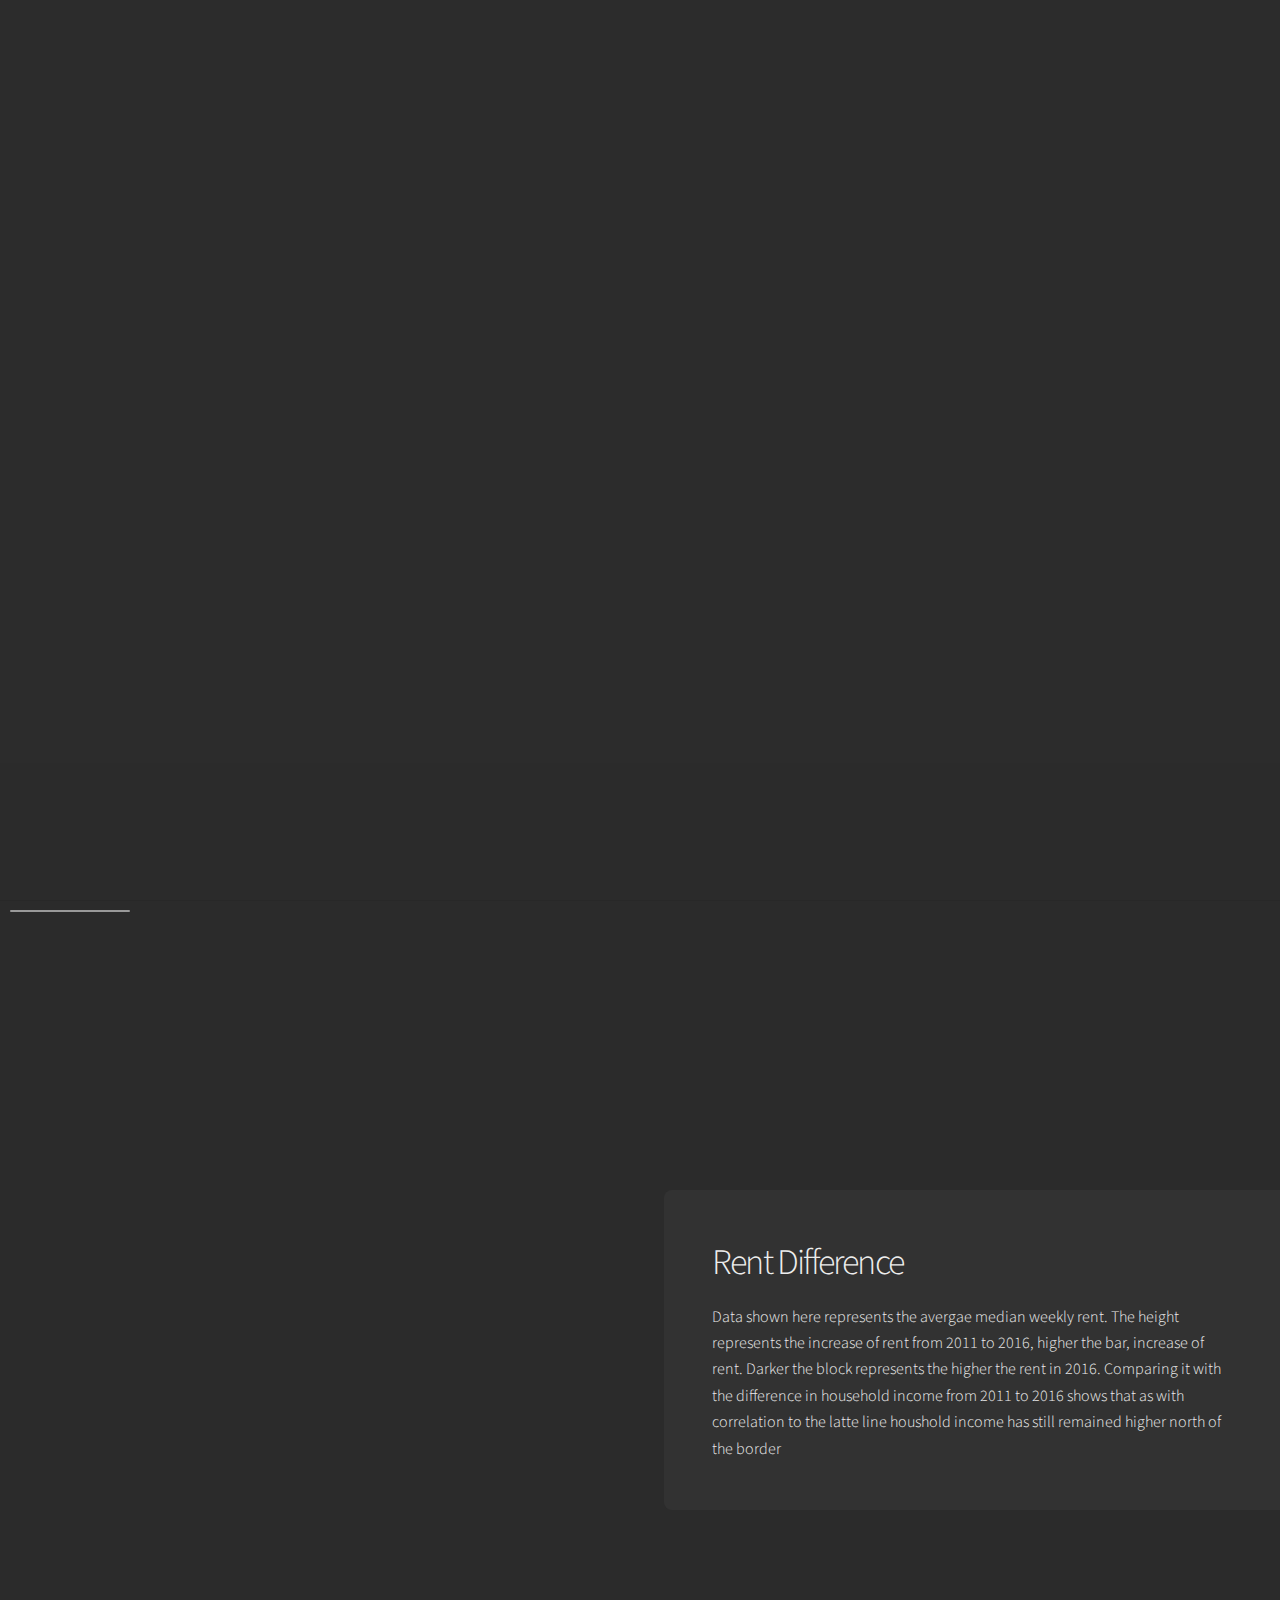
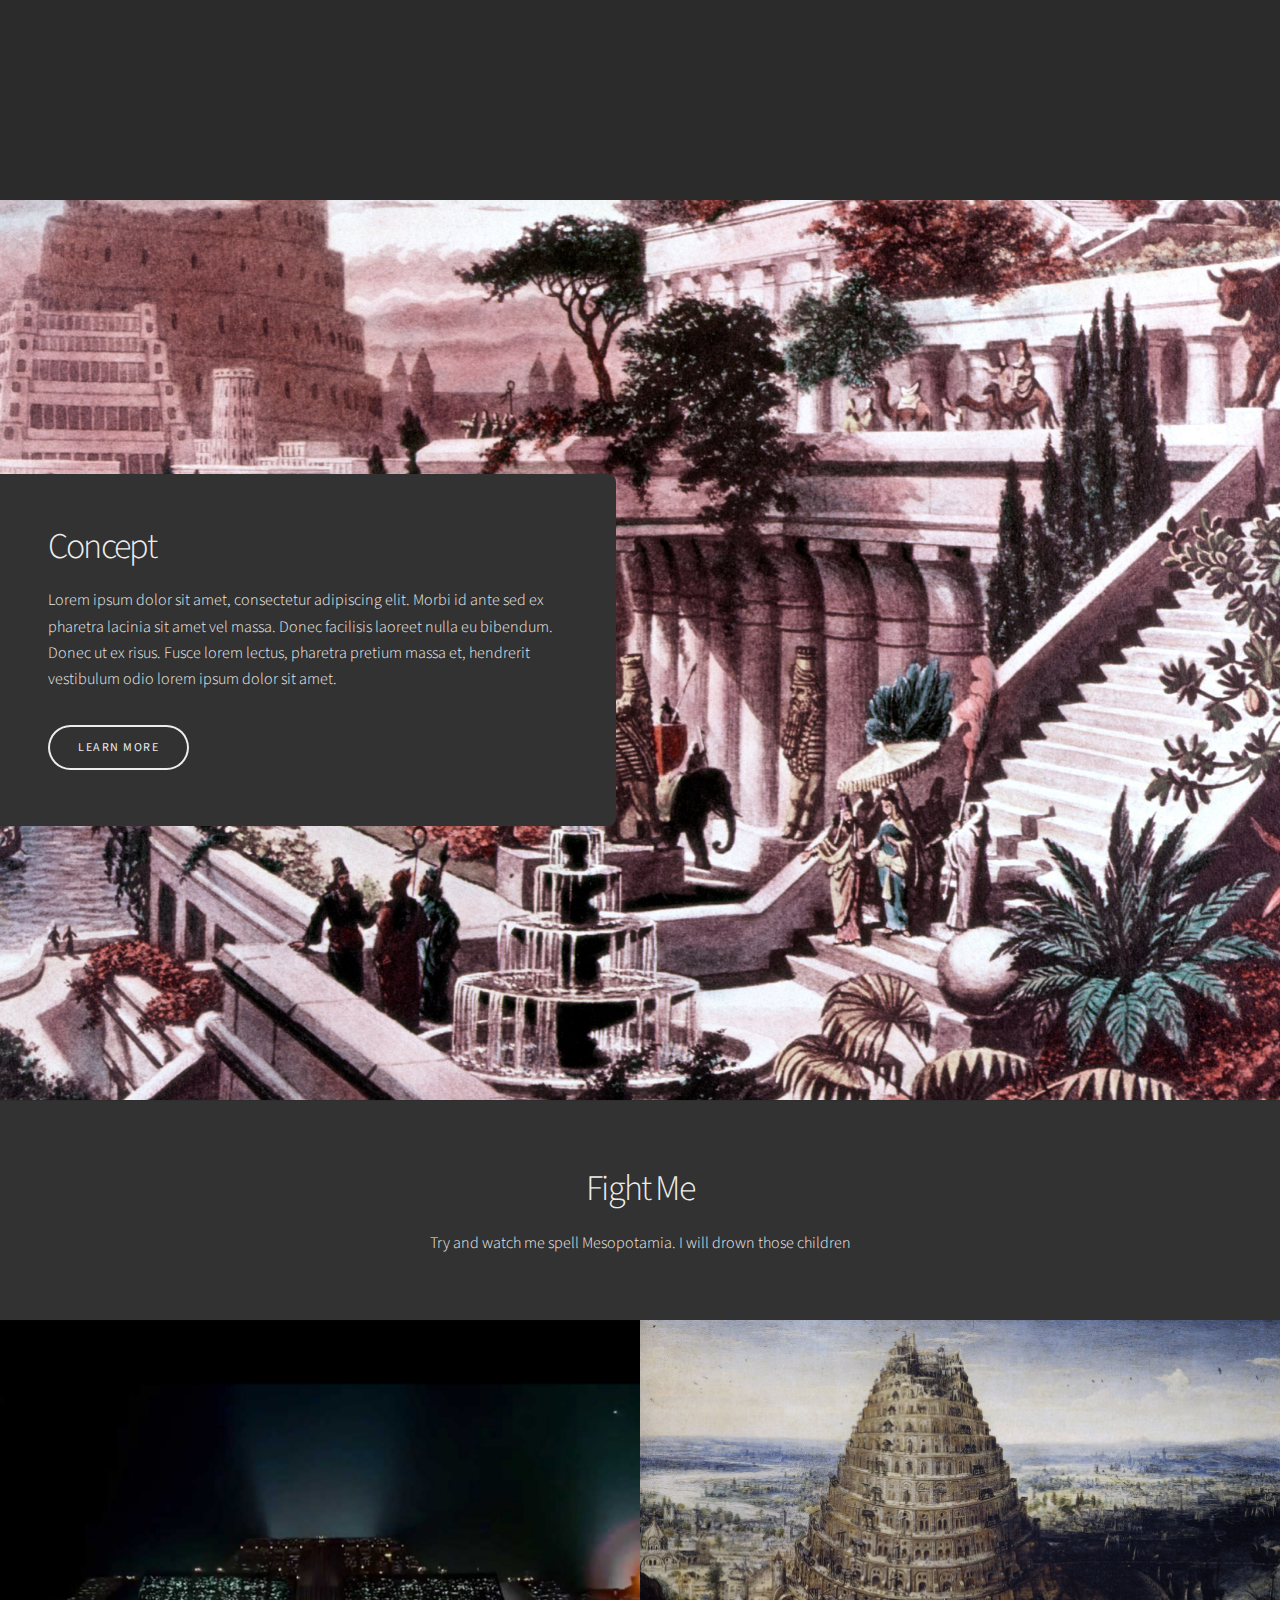
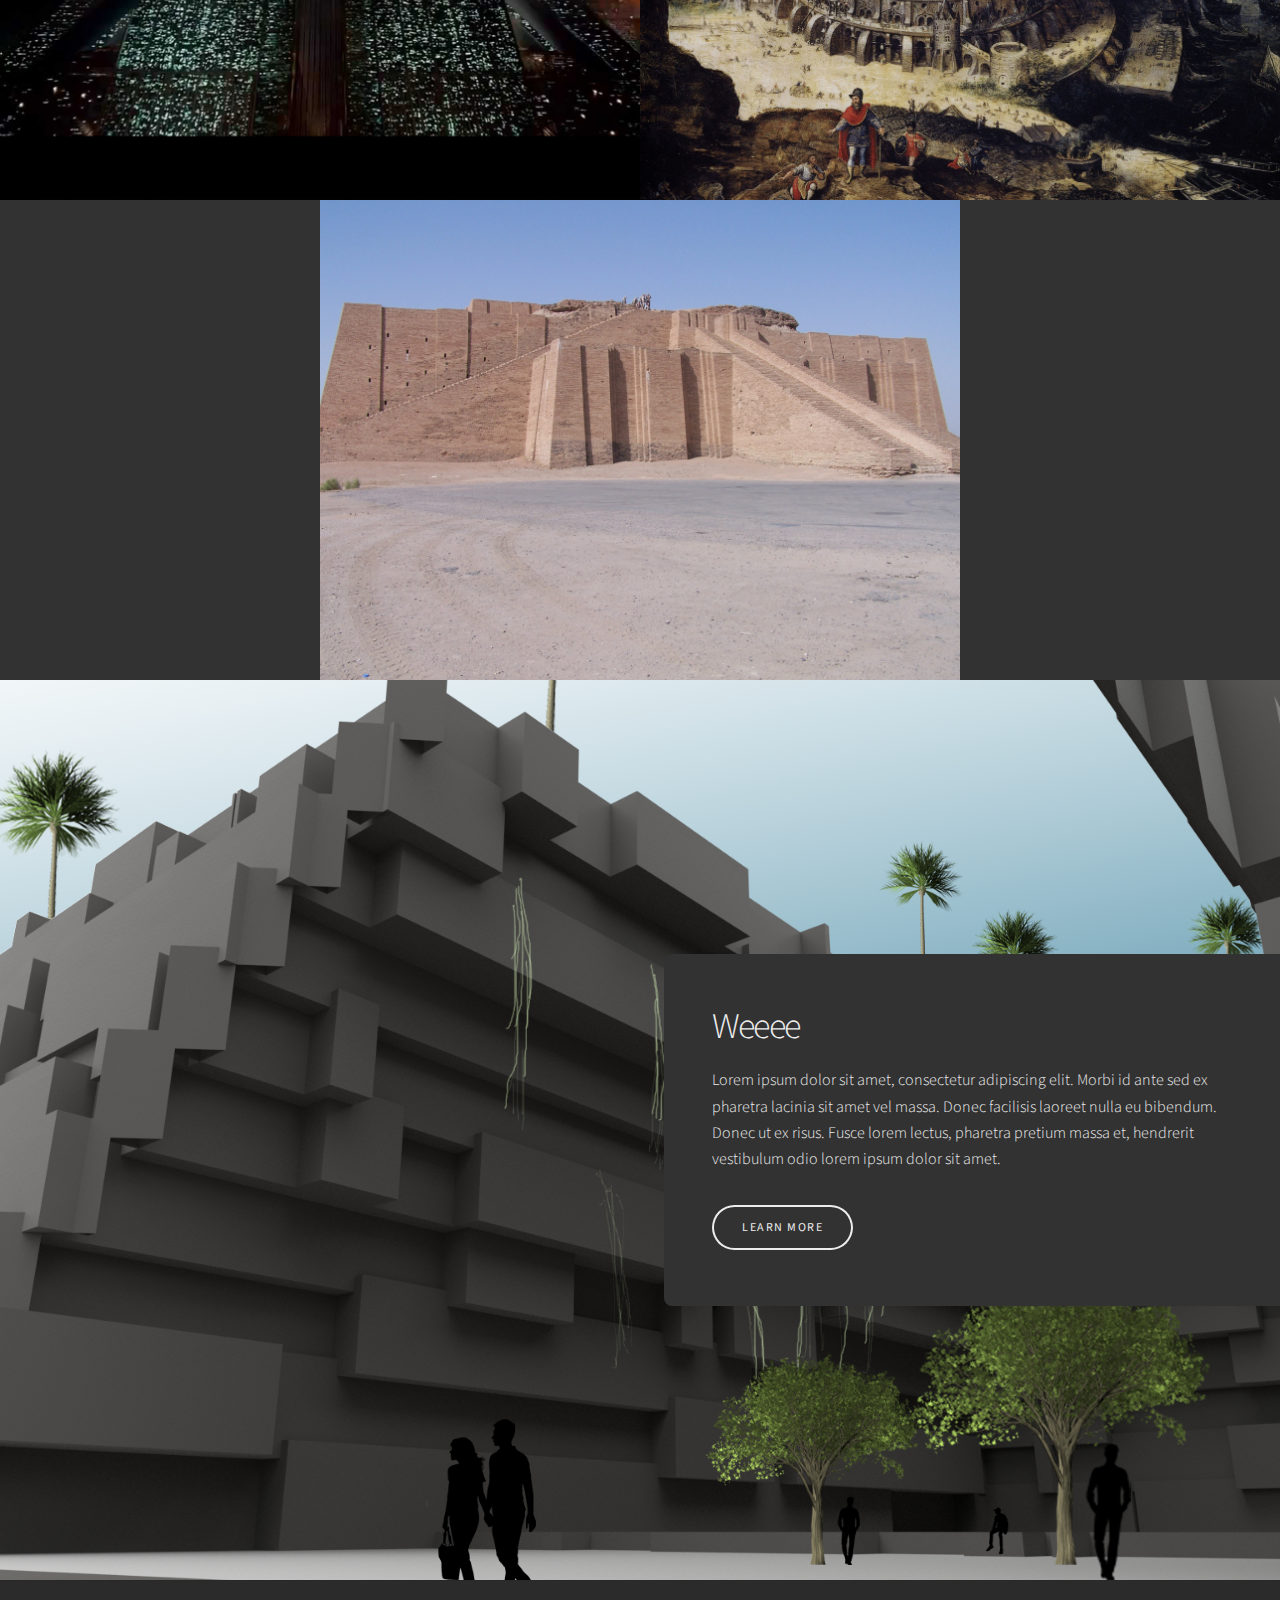
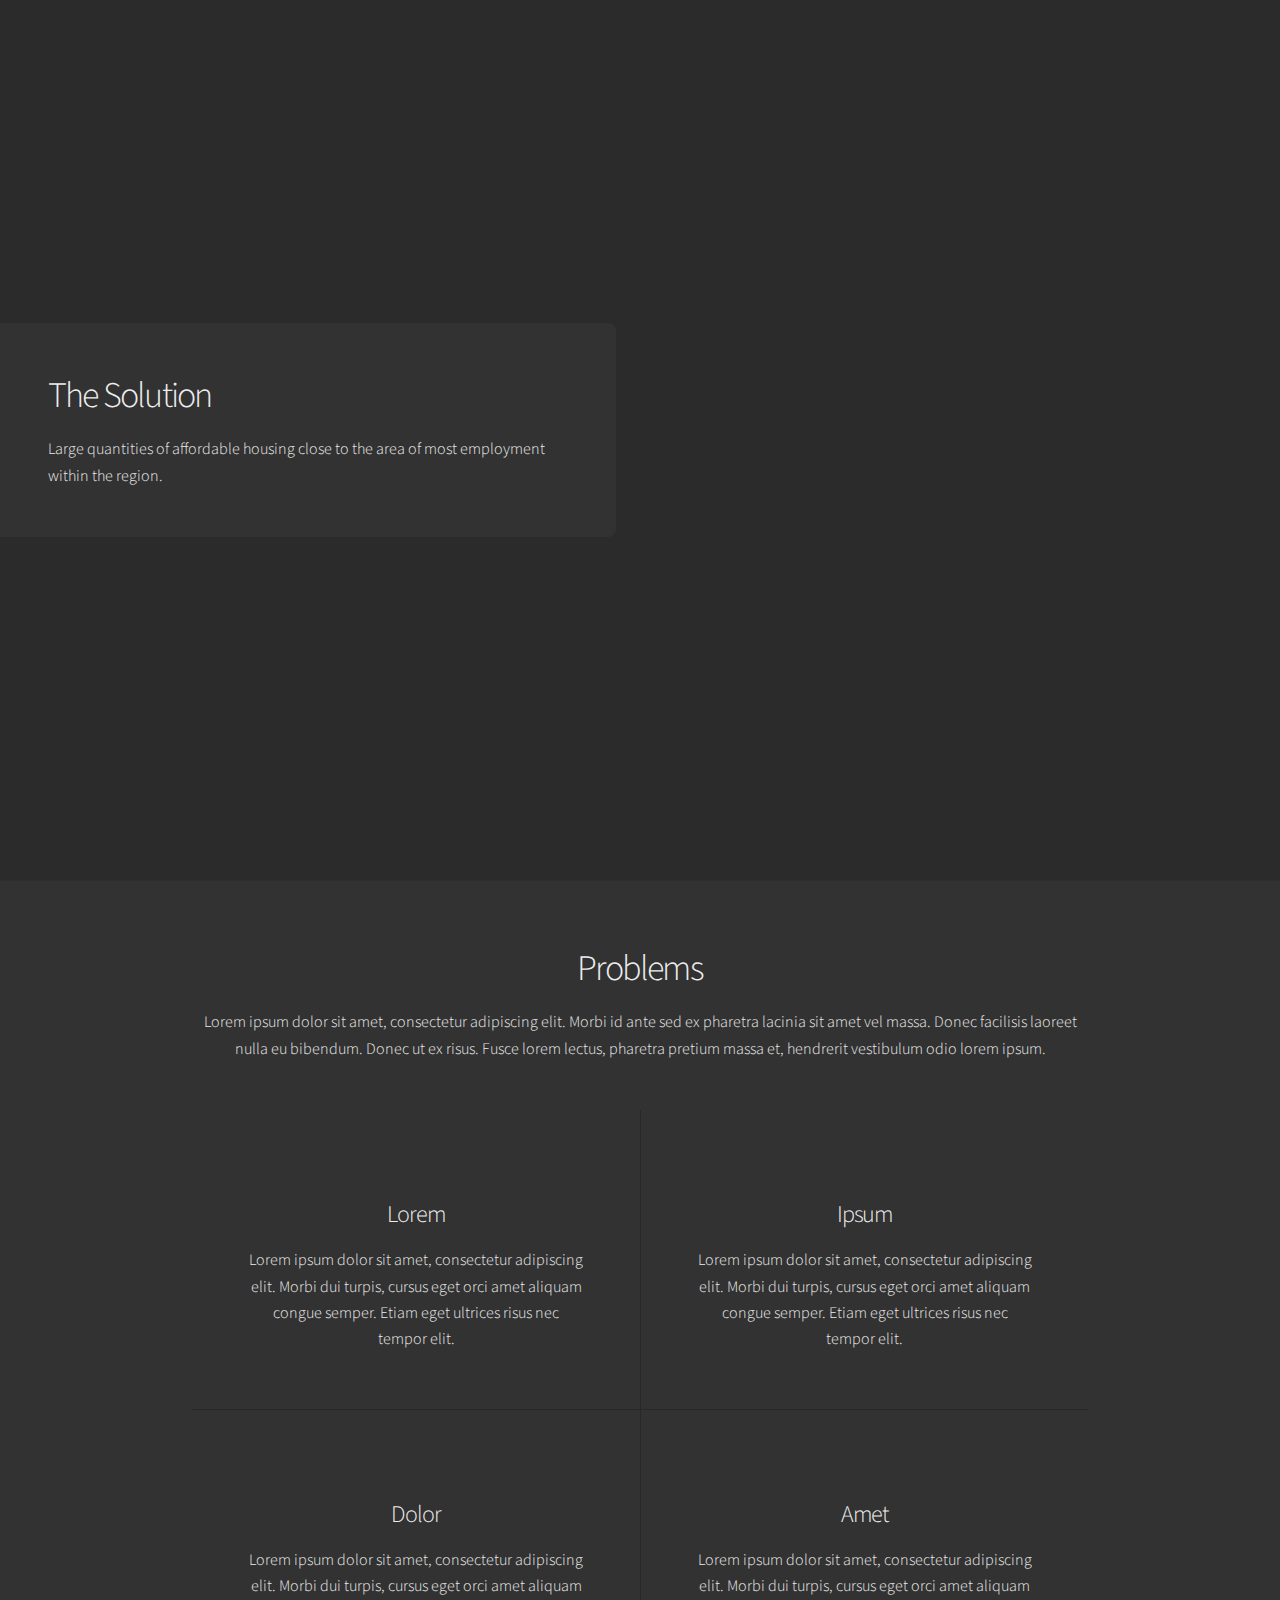
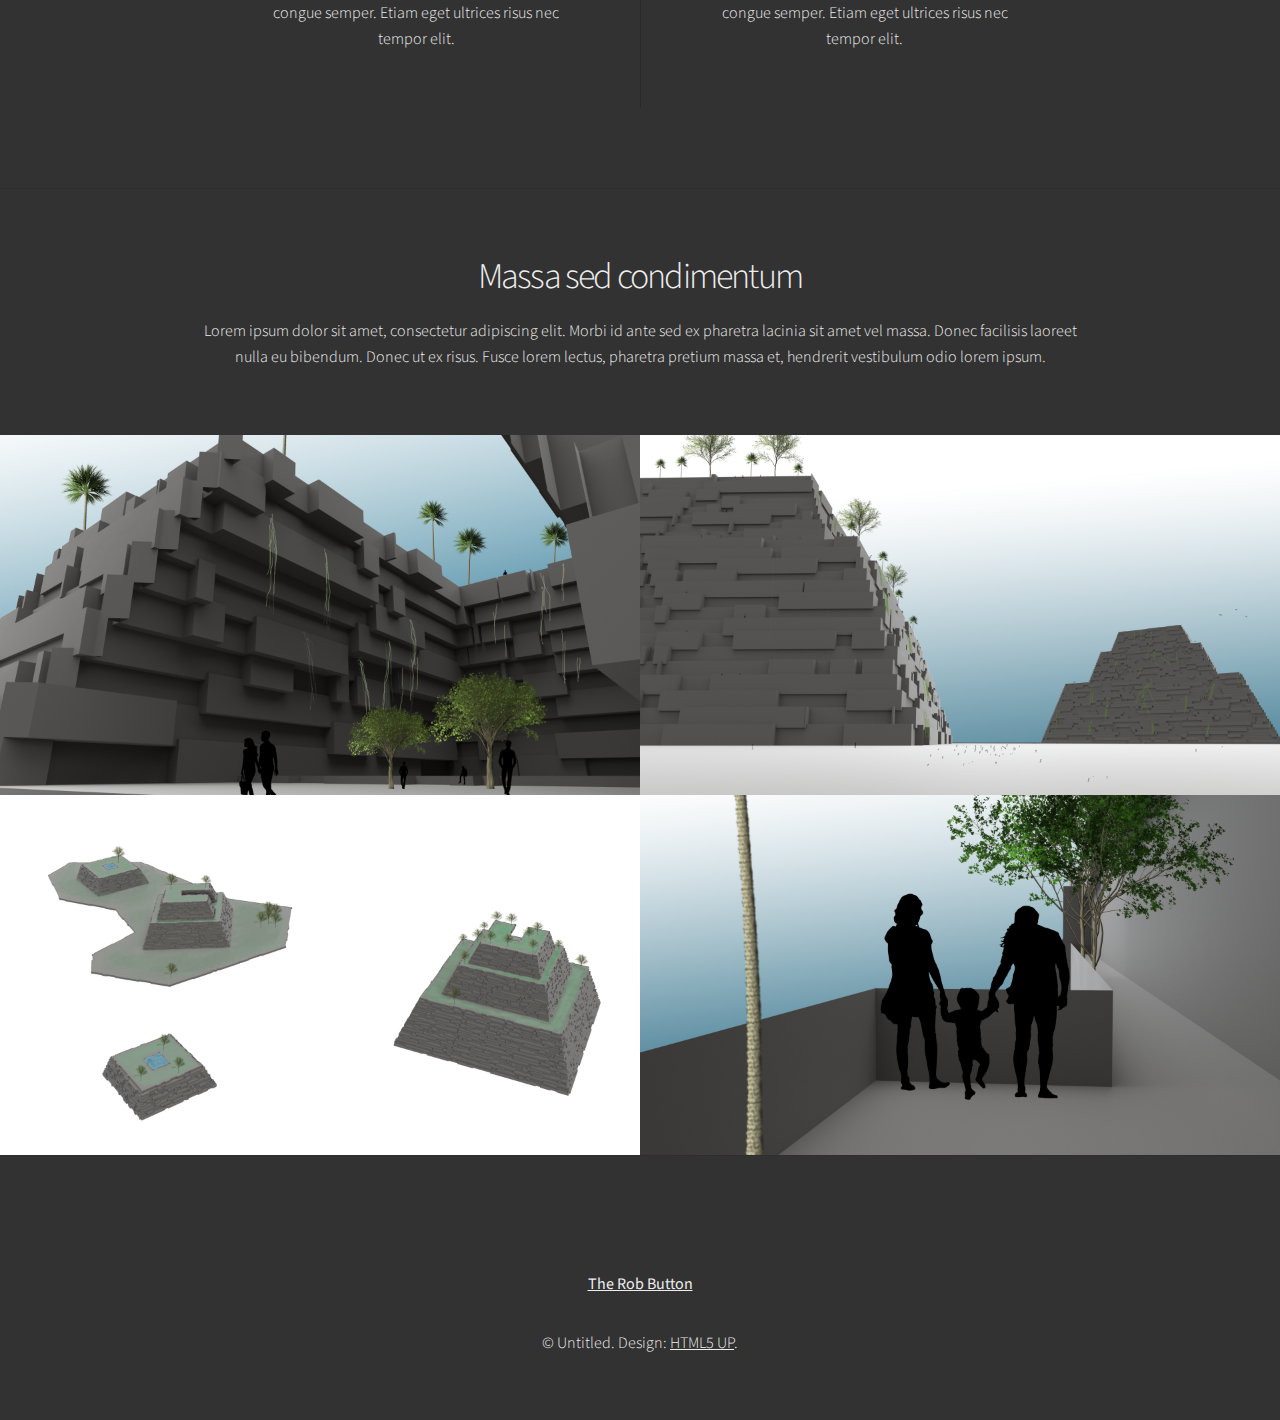
==== commit 05eac850: "Test_Template" ====
--- a/index.html
+++ b/index.html
@@ -14,10 +14,49 @@
 		<noscript><link rel="stylesheet" href="assets/css/noscript.css" /></noscript>
 		<script src='https://api.tiles.mapbox.com/mapbox-gl-js/v0.50.0/mapbox-gl.js'></script>
 		<script src='draft_temple.js'></script>
+		<script src='assets\TotalFamilyIncomeDifference.js'></script>
+		<script src='assets\RentDifference.js'></script>
 		<link href='https://api.tiles.mapbox.com/mapbox-gl-js/v0.50.0/mapbox-gl.css' rel='stylesheet' />
 		<style>
 				body { margin:0; padding:0; }
 				#map { position:absolute; top:0; bottom:0; width:100%; }
+				#map2 { position:absolute; top:0; bottom:0; width:100%; }
+				#menu {
+				background: #fff;
+				position: absolute;
+				z-index: 1;
+				top: 10px;
+				left: 10px;
+				border-radius: 3px;
+				width: 120px;
+				border: 1px solid rgba(0,0,0,0.4);
+				font-family: 'Open Sans', sans-serif;
+							}
+				#menu a {
+				font-size: 13px;
+				color: #404040;
+				display: block;
+				margin: 0;
+				padding: 0;
+				padding: 10px;
+				text-decoration: none;
+				border-bottom: 1px solid rgba(0,0,0,0.25);
+				text-align: center;
+				}
+				#menu a:last-child {
+				border: none;
+				}
+				#menu a:hover {
+				background-color: #f8f8f8;
+				color: #404040;
+				}
+				#menu a.active {
+				background-color: #3887be;
+				color: #ffffff;
+				}
+				#menu a.active:hover {
+				background: #3074a4;
+				}
 		</style>
 	</head>
 	<body class="is-preload">
@@ -39,82 +78,213 @@
 							</div>
 						</section>
 
-					<!-- Two -->
-					<section class="wrapper style1 align-center">
-						<div class="inner">
-							<h2 id='first'>Problems</h2>
-							<p>Lorem ipsum dolor sit amet, consectetur adipiscing elit. Morbi id ante sed ex pharetra lacinia sit amet vel massa. Donec facilisis laoreet nulla eu bibendum. Donec ut ex risus. Fusce lorem lectus, pharetra pretium massa et, hendrerit vestibulum odio lorem ipsum.</p>
-							<div class="items style1 onscroll-fade-in big">
-								<section>
-									<span class="icon style2 major fa-diamond"></span>
-									<h3>Lorem</h3>
-									<p>Lorem ipsum dolor sit amet, consectetur adipiscing elit. Morbi dui turpis, cursus eget orci amet aliquam congue semper. Etiam eget ultrices risus nec tempor elit.</p>
-								</section>
-								<section>
-									<span class="icon style2 major fa-save"></span>
-									<h3>Ipsum</h3>
-									<p>Lorem ipsum dolor sit amet, consectetur adipiscing elit. Morbi dui turpis, cursus eget orci amet aliquam congue semper. Etiam eget ultrices risus nec tempor elit.</p>
-								</section>
-								<section>
-									<span class="icon style2 major fa-bar-chart"></span>
-									<h3>Dolor</h3>
-									<p>Lorem ipsum dolor sit amet, consectetur adipiscing elit. Morbi dui turpis, cursus eget orci amet aliquam congue semper. Etiam eget ultrices risus nec tempor elit.</p>
-								</section>
-								<section>
-									<span class="icon style2 major fa-wifi"></span>
-									<h3>Amet</h3>
-									<p>Lorem ipsum dolor sit amet, consectetur adipiscing elit. Morbi dui turpis, cursus eget orci amet aliquam congue semper. Etiam eget ultrices risus nec tempor elit.</p>
-								</section>
-								<section>
-									<span class="icon style2 major fa-cog"></span>
-									<h3>Magna</h3>
-									<p>Lorem ipsum dolor sit amet, consectetur adipiscing elit. Morbi dui turpis, cursus eget orci amet aliquam congue semper. Etiam eget ultrices risus nec tempor elit.</p>
-								</section>
-								<section>
-									<span class="icon style2 major fa-paper-plane"></span>
-									<h3>Tempus</h3>
-									<p>Lorem ipsum dolor sit amet, consectetur adipiscing elit. Morbi dui turpis, cursus eget orci amet aliquam congue semper. Etiam eget ultrices risus nec tempor elit.</p>
-								</section>
-								<section>
-									<span class="icon style2 major fa-desktop"></span>
-									<h3>Aliquam</h3>
-									<p>Lorem ipsum dolor sit amet, consectetur adipiscing elit. Morbi dui turpis, cursus eget orci amet aliquam congue semper. Etiam eget ultrices risus nec tempor elit.</p>
-								</section>
-								<section>
-									<span class="icon style2 major fa-refresh"></span>
-									<h3>Elit</h3>
-									<p>Lorem ipsum dolor sit amet, consectetur adipiscing elit. Morbi dui turpis, cursus eget orci amet aliquam congue semper. Etiam eget ultrices risus nec tempor elit.</p>
-								</section>
-								<section>
-									<span class="icon style2 major fa-hashtag"></span>
-									<h3>Morbi</h3>
-									<p>Lorem ipsum dolor sit amet, consectetur adipiscing elit. Morbi dui turpis, cursus eget orci amet aliquam congue semper. Etiam eget ultrices risus nec tempor elit.</p>
-								</section>
-								<section>
-									<span class="icon style2 major fa-bolt"></span>
-									<h3>Turpis</h3>
-									<p>Lorem ipsum dolor sit amet, consectetur adipiscing elit. Morbi dui turpis, cursus eget orci amet aliquam congue semper. Etiam eget ultrices risus nec tempor elit.</p>
-								</section>
-								<section>
-									<span class="icon style2 major fa-envelope"></span>
-									<h3>Ultrices</h3>
-									<p>Lorem ipsum dolor sit amet, consectetur adipiscing elit. Morbi dui turpis, cursus eget orci amet aliquam congue semper. Etiam eget ultrices risus nec tempor elit.</p>
-								</section>
-								<section>
-									<span class="icon style2 major fa-leaf"></span>
-									<h3>Risus</h3>
-									<p>Lorem ipsum dolor sit amet, consectetur adipiscing elit. Morbi dui turpis, cursus eget orci amet aliquam congue semper. Etiam eget ultrices risus nec tempor elit.</p>
-								</section>
-							</div>
+				<!-- Wee -->
+				<section class="spotlight onscroll-image-fade-in style4 fullscreen orient-right content-align-left image-position-center">
+					<div class="content">
+						<h2>Rent Difference</h2>
+						<p>Data shown here represents the avergae median weekly rent. The height represents the increase of rent from 2011 to 2016, higher the bar, increase of rent. Darker the block represents the higher the rent in 2016. Comparing it with the difference in household income from 2011 to 2016 shows that as with correlation to the latte line houshold income has still remained higher north of the border</p>
+						<p></p>
+					</div>
+					<div class="image">
+						<div id='map2'></div>
+						<nav id="menu"></nav>
+						<script>
+							mapboxgl.accessToken = 'pk.eyJ1IjoiYmlsbHlwYXJrIiwiYSI6ImNqbGVpNnp4dzBtZTYzcGxxanFhNTRld3QifQ.vAG7tk8UVZuoE3KDCzC5NQ';
+							var maptwo = new mapboxgl.Map({
+									container: 'map2', // container id
+									style: 'mapbox://styles/mapbox/light-v9', // stylesheet location
+									center: [151.004105, -33.813002], // starting position [lng, lat]
+									pitch: 45,
+									bearing: -17.6,
+									zoom: 9// starting zoom
+							});
+							maptwo.on('load', function() {
+
+								maptwo.addLayer({
+									"id":"TotalFamilyIncomeDifference",
+										"type": "fill-extrusion",
+										"source": {
+											"type": 'geojson',
+											'data': TotalFamilyIncomeDifference
+										},
+											'paint': {
+													'fill-extrusion-color' : {
+														'property': 'F_Inc_2016',
+														"stops":[
+														[0, '#ffffff'],
+														[3500, '#2D2D2D']
+														]
+
+										},
+										'fill-extrusion-height' : {
+											'property': 'F_Inc_Diff',
+											"stops":[
+											[0.0002, 0],
+											[1, 2500]
+										]
+									},
+										'fill-extrusion-opacity': .7
+									}
+								});
+								maptwo.addLayer({
+									"id": "RentDifference",
+									"type": "fill-extrusion",
+									"source": {
+													'type': 'geojson',
+													'data': RentDifference
+										},
+											'paint': {
+													'fill-extrusion-color' : {
+														'property': 'Rent_W_16',
+														"stops":[
+														[0, '#FFFFFF'],
+														[800, '#760000']
+														]
+
+										},
+										'fill-extrusion-height' : {
+											'property': 'Rent_Diff',
+											"stops":[
+											[0.0002, 0],
+											[1, 2500]
+										]
+									},
+										'fill-extrusion-opacity': .7
+									}
+								});
+								maptwo.addLayer({
+									"id":"LatteLine",
+									"type": "line",
+									"source": {
+										"type": 'geojson',
+										'data': {
+											"type": "Feature",
+											"properties": {},
+											"geometry": {
+												"type":"LineString",
+												"coordinates": [
+													[151.195974, -33.973336],
+													[150.711421, -33.528185]
+												]
+											}
+										}
+									},
+									'layout': {
+										'line-join': "round",
+										'line-cap': "round"
+									},
+									'paint':{
+										'line-color': '#000',
+										'line-width': 2
+									}
+								});
+								});
+								//LIST OF LayerIDs and Display Text
+								var toggleableLayerIds = ['TotalFamilyIncomeDifference', 'RentDifference'];
+								var toggleableLayerText = ['Income', 'Rent'];
+
+								//TOGGLE
+								for (var i = 0; i < toggleableLayerIds.length; i++) {
+									var id = toggleableLayerIds[i];
+									var idText= toggleableLayerText[i];
+									var link = document.createElement('a');
+									link.href = '#';
+									link.className = 'active';
+									link.textContent = idText;
+									link.textId = id;
+									link.onclick = function (e) {
+										var clickedLayer = this.textId;
+										e.preventDefault();
+										e.stopPropagation();
+										var visibility = maptwo.getLayoutProperty(clickedLayer, 'visibility');
+										if (visibility === 'visible') {
+											maptwo.setLayoutProperty(clickedLayer, 'visibility', 'none');
+											this.className = '';
+										} else {
+											this.className = 'active';
+											maptwo.setLayoutProperty(clickedLayer, 'visibility', 'visible');
+										}
+									};
+									var layers = document.getElementById('menu');
+									layers.appendChild(link);
+								}
+							</script>
+					</div>
+				</section>
+
+				<!-- Two 2 -->
+				<section class="spotlight onscroll-image-fade-in style4 fullscreen orient-left content-align-left image-position-center">
+					<div class="content">
+						<h2>Concept</h2>
+						<p>Lorem ipsum dolor sit amet, consectetur adipiscing elit. Morbi id ante sed ex pharetra lacinia sit amet vel massa. Donec facilisis laoreet nulla eu bibendum. Donec ut ex risus. Fusce lorem lectus, pharetra pretium massa et, hendrerit vestibulum odio lorem ipsum dolor sit amet.</p>
+						<ul class="actions stacked">
+							<li><a href="#" class="button">Learn More</a></li>
+						</ul>
+					</div>
+					<div class="image">
+						<img src="images\Concept\dd3ec0ee-20e8-11e3-a92a-00144feab7de.jpg" alt="" />
+					</div>
+				</section>
+
+				<section class="wrapper style1 align-center">
+					<div class="inner">
+						<h2>Fight Me</h2>
+						<p>Try and watch me spell Mesopotamia. I will drown those children</p>
+					</div>
+				</section>
+
+				<section>
+				<div class="gallery lightbox onscroll-fade-in style1 big">
+					<article>
+						<a href="images\Concept\maxresdefault.jpg" class="image">
+							<img src="images\Concept\ThumbBladeRunner.jpg" alt="" />
+						</a>
+						<div class="caption">
+							<h3>Blade Runner</h3>
+							<p>Lorem ipsum dolor amet, consectetur magna etiam elit. Etiam sed ultrices.</p>
+						</div>
+					</article>
+					<article>
+						<a href="images\Concept\Tour_de_babel.jpg" class="image">
+							<img src="images\Concept\ThumbTowerBabel.jpg" alt="" />
+						</a>
+						<div class="caption">
+							<h3>Tower of Babylon</h3>
+							<p>Lorem ipsum dolor amet, consectetur magna etiam elit. Etiam sed ultrices.</p>
+						</div>
+					</article>
+					<article>
+						<a href="images\Concept\Ancient_ziggurat_at_Ali_Air_Base_Iraq_2005.jpg" class="image">
+							<img src="images\Concept\Ancient_ziggurat_at_Ali_Air_Base_Iraq_2005.jpg" alt="" />
+						</a>
+						<div class="caption">
+							<h3>Mesopotamian Ziggurat</h3>
+							<p>Lorem ipsum dolor amet, consectetur magna etiam elit. Etiam sed ultrices.</p>
+						</div>
+					</article>
+				</div>
+			</section>
+
+				<!-- Three -->
+					<section class="spotlight onscroll-image-fade-in style4 fullscreen orient-right content-align-left image-position-center">
+						<div class="content">
+							<h2>Weeee</h2>
+							<p>Lorem ipsum dolor sit amet, consectetur adipiscing elit. Morbi id ante sed ex pharetra lacinia sit amet vel massa. Donec facilisis laoreet nulla eu bibendum. Donec ut ex risus. Fusce lorem lectus, pharetra pretium massa et, hendrerit vestibulum odio lorem ipsum dolor sit amet.</p>
+							<ul class="actions stacked">
+								<li><a href="#" class="button">Learn More</a></li>
+							</ul>
+						</div>
+						<div class="image">
+							<img src="images\Renders\Pyramid_Comp_002.png" alt="" />
 						</div>
 					</section>
 
-				<!-- Two 2 -->
+				<!-- Break -->
 
 					<section class="spotlight onscroll-image-fade-in style4 fullscreen orient-left content-align-left image-position-center">
 						<div class="content">
-							<h2>Magna etiam feugiat</h2>
-							<p>Lorem ipsum dolor sit amet, consectetur adipiscing elit. Morbi id ante sed ex pharetra lacinia sit amet vel massa. Donec facilisis laoreet nulla eu bibendum. Donec ut ex risus. Fusce lorem lectus, pharetra pretium massa et, hendrerit vestibulum odio lorem ipsum dolor sit amet.</p>
+							<h2>The Solution</h2>
+							<p>Large quantities of affordable housing close to the area of most employment within the region.</p>
 						</div>
 						<div class="image">
 							<div id= 'map'></div>
@@ -123,7 +293,8 @@
 								'pk.eyJ1IjoiYmlsbHlwYXJrIiwiYSI6ImNqbGVpNnp4dzBtZTYzcGxxanFhNTRld3QifQ.vAG7tk8UVZuoE3KDCzC5NQ';
 								var map = new mapboxgl.Map({
 								    container: 'map', // container id
-								    style: 'mapbox://styles/billypark/cjo9uespv0pgp2qn1rzjdjblg', // stylesheet location
+								    //style: 'mapbox://styles/billypark/cjo9uespv0pgp2qn1rzjdjblg',
+										style: 'mapbox://styles/mapbox/dark-v9', // stylesheet location
 										center: [151.217763, -33.874604], // starting position [lng, lat]
 								    zoom: 13, // starting zoom
 								    pitch: 75,
@@ -195,38 +366,84 @@
 								          'fill-extrusion-opacity': 1
 								        }
 												});
+												map.addLayer({
+													"id":"LatteLine",
+													"type": "line",
+													"source": {
+														"type": 'geojson',
+														'data': {
+															"type": "Feature",
+															"properties": {},
+															"geometry": {
+																"type":"LineString",
+																"coordinates": [
+																	[151.195974, -33.973336],
+																	[150.711421, -33.528185]
+																]
+															}
+														}
+													},
+													'layout': {
+														'line-join': "round",
+														'line-cap': "round"
+													},
+													'paint':{
+														'line-color': '#000',
+														'line-width': 2
+													}
+												});
 											});
 								</script>
 						</div>
 					</section>
 
-				<!-- Three -->
-					<section class="spotlight style1 orient-left content-align-left image-position-center onscroll-image-fade-in">
-						<div class="content">
-							<h2>Tempus adipiscing</h2>
-							<p>Lorem ipsum dolor sit amet, consectetur adipiscing elit. Morbi id ante sed ex pharetra lacinia sit amet vel massa. Donec facilisis laoreet nulla eu bibendum. Donec ut ex risus. Fusce lorem lectus, pharetra pretium massa et, hendrerit vestibulum odio lorem ipsum dolor sit amet.</p>
-							<ul class="actions stacked">
-								<li><a href="#" class="button">Learn More</a></li>
-							</ul>
-						</div>
-						<div class="image">
-							<img src="images/spotlight02.jpg" alt="" />
-						</div>
-					</section>
-
 				<!-- Four -->
-					<section class="spotlight style1 orient-right content-align-left image-position-center onscroll-image-fade-in">
-						<div class="content">
-							<h2>Pharetra etiam nulla</h2>
-							<p>Lorem ipsum dolor sit amet, consectetur adipiscing elit. Morbi id ante sed ex pharetra lacinia sit amet vel massa. Donec facilisis laoreet nulla eu bibendum. Donec ut ex risus. Fusce lorem lectus, pharetra pretium massa et, hendrerit vestibulum odio lorem ipsum dolor sit amet.</p>
-							<ul class="actions stacked">
-								<li><a href="#" class="button">Learn More</a></li>
-							</ul>
-						</div>
-						<div class="image">
-							<img src="images/spotlight03.jpg" alt="" />
-						</div>
-					</section>
+
+			<!-- Booger -->
+			<section class="wrapper style1 align-center">
+				<div class="inner">
+					<h2 id='first'>Problems</h2>
+					<p>Lorem ipsum dolor sit amet, consectetur adipiscing elit. Morbi id ante sed ex pharetra lacinia sit amet vel massa. Donec facilisis laoreet nulla eu bibendum. Donec ut ex risus. Fusce lorem lectus, pharetra pretium massa et, hendrerit vestibulum odio lorem ipsum.</p>
+					<div class="items style1 onscroll-fade-in big">
+						<section>
+							<span>
+								<div class="image fit">
+									<img src="images\Diagrams\landReclemation_001.png" alt="" />
+								</div>
+							</span>
+							<h3>Lorem</h3>
+							<p>Lorem ipsum dolor sit amet, consectetur adipiscing elit. Morbi dui turpis, cursus eget orci amet aliquam congue semper. Etiam eget ultrices risus nec tempor elit.</p>
+						</section>
+						<section>
+							<span>
+								<div class="image fit">
+									<img src="images\Diagrams\progression_001.png" alt="" />
+								</div>
+							</span>
+							<h3>Ipsum</h3>
+							<p>Lorem ipsum dolor sit amet, consectetur adipiscing elit. Morbi dui turpis, cursus eget orci amet aliquam congue semper. Etiam eget ultrices risus nec tempor elit.</p>
+						</section>
+						<section>
+							<span>
+								<div class="image fit">
+									<img src="images\Diagrams\placement_001.png" alt="" />
+								</div>
+							</span>
+							<h3>Dolor</h3>
+							<p>Lorem ipsum dolor sit amet, consectetur adipiscing elit. Morbi dui turpis, cursus eget orci amet aliquam congue semper. Etiam eget ultrices risus nec tempor elit.</p>
+						</section>
+						<section>
+							<span>
+								<div class="image fit">
+									<img src="images\Diagrams\Ziggurat_001.png" alt="" />
+								</div>
+							</span>
+							<h3>Amet</h3>
+							<p>Lorem ipsum dolor sit amet, consectetur adipiscing elit. Morbi dui turpis, cursus eget orci amet aliquam congue semper. Etiam eget ultrices risus nec tempor elit.</p>
+						</section>
+					</div>
+				</div>
+			</section>
 
 				<!-- Five -->
 					<section class="wrapper style1 align-center">
@@ -236,22 +453,15 @@
 						</div>
 
 						<!-- Gallery -->
-							<div class="gallery style2 medium lightbox onscroll-fade-in">
+							<div class="gallery lightbox onscroll-fade-in style1 big">
 								<article>
-									<a href="images/gallery/fulls/01.jpg" class="image">
-										<img src="images/gallery/thumbs/01.jpg" alt="" />
+									<a href="images\Renders\Pyramid_Comp_002.png" class="image">
+										<img src="images\Renders\Pyramid_Comp_002.png" alt="" />
 									</a>
-									<div class="caption">
-										<h3>Ipsum Dolor</h3>
-										<p>Lorem ipsum dolor amet, consectetur magna etiam elit. Etiam sed ultrices.</p>
-										<ul class="actions fixed">
-											<li><span class="button small">Details</span></li>
-										</ul>
-									</div>
 								</article>
 								<article>
-									<a href="images/gallery/fulls/02.jpg" class="image">
-										<img src="images/gallery/thumbs/02.jpg" alt="" />
+									<a href="images\Renders\Pyramid_Comp_001.png" class="image">
+										<img src="images\Renders\Pyramid_Comp_001.png" alt="" />
 									</a>
 									<div class="caption">
 										<h3>Feugiat Lorem</h3>
@@ -262,8 +472,8 @@
 									</div>
 								</article>
 								<article>
-									<a href="images/gallery/fulls/03.jpg" class="image">
-										<img src="images/gallery/thumbs/03.jpg" alt="" />
+									<a href="images\Renders\Pyramid_Comp_004.png" class="image">
+										<img src="images\Renders\Pyramid_Comp_004.png" alt="" />
 									</a>
 									<div class="caption">
 										<h3>Magna Amet</h3>
@@ -274,8 +484,8 @@
 									</div>
 								</article>
 								<article>
-									<a href="images/gallery/fulls/04.jpg" class="image">
-										<img src="images/gallery/thumbs/04.jpg" alt="" />
+									<a href="images\Renders\Pyramid_Comp_006.png" class="image">
+										<img src="images\Renders\Pyramid_Comp_006.png" alt="" />
 									</a>
 									<div class="caption">
 										<h3>Sed Tempus</h3>
@@ -285,102 +495,6 @@
 										</ul>
 									</div>
 								</article>
-								<article>
-									<a href="images/gallery/fulls/05.jpg" class="image">
-										<img src="images/gallery/thumbs/05.jpg" alt="" />
-									</a>
-									<div class="caption">
-										<h3>Ultrices Magna</h3>
-										<p>Lorem ipsum dolor amet, consectetur magna etiam elit. Etiam sed ultrices.</p>
-										<ul class="actions fixed">
-											<li><span class="button small">Details</span></li>
-										</ul>
-									</div>
-								</article>
-								<article>
-									<a href="images/gallery/fulls/06.jpg" class="image">
-										<img src="images/gallery/thumbs/06.jpg" alt="" />
-									</a>
-									<div class="caption">
-										<h3>Sed Tempus</h3>
-										<p>Lorem ipsum dolor amet, consectetur magna etiam elit. Etiam sed ultrices.</p>
-										<ul class="actions fixed">
-											<li><span class="button small">Details</span></li>
-										</ul>
-									</div>
-								</article>
-								<article>
-									<a href="images/gallery/fulls/07.jpg" class="image">
-										<img src="images/gallery/thumbs/07.jpg" alt="" />
-									</a>
-									<div class="caption">
-										<h3>Ipsum Lorem</h3>
-										<p>Lorem ipsum dolor amet, consectetur magna etiam elit. Etiam sed ultrices.</p>
-										<ul class="actions fixed">
-											<li><span class="button small">Details</span></li>
-										</ul>
-									</div>
-								</article>
-								<article>
-									<a href="images/gallery/fulls/08.jpg" class="image">
-										<img src="images/gallery/thumbs/08.jpg" alt="" />
-									</a>
-									<div class="caption">
-										<h3>Magna Risus</h3>
-										<p>Lorem ipsum dolor amet, consectetur magna etiam elit. Etiam sed ultrices.</p>
-										<ul class="actions fixed">
-											<li><span class="button small">Details</span></li>
-										</ul>
-									</div>
-								</article>
-								<article>
-									<a href="images/gallery/fulls/09.jpg" class="image">
-										<img src="images/gallery/thumbs/09.jpg" alt="" />
-									</a>
-									<div class="caption">
-										<h3>Tempus Dolor</h3>
-										<p>Lorem ipsum dolor amet, consectetur magna etiam elit. Etiam sed ultrices.</p>
-										<ul class="actions fixed">
-											<li><span class="button small">Details</span></li>
-										</ul>
-									</div>
-								</article>
-								<article>
-									<a href="images/gallery/fulls/10.jpg" class="image">
-										<img src="images/gallery/thumbs/10.jpg" alt="" />
-									</a>
-									<div class="caption">
-										<h3>Sed Etiam</h3>
-										<p>Lorem ipsum dolor amet, consectetur magna etiam elit. Etiam sed ultrices.</p>
-										<ul class="actions fixed">
-											<li><span class="button small">Details</span></li>
-										</ul>
-									</div>
-								</article>
-								<article>
-									<a href="images/gallery/fulls/11.jpg" class="image">
-										<img src="images/gallery/thumbs/11.jpg" alt="" />
-									</a>
-									<div class="caption">
-										<h3>Magna Lorem</h3>
-										<p>Lorem ipsum dolor amet, consectetur magna etiam elit. Etiam sed ultrices.</p>
-										<ul class="actions fixed">
-											<li><span class="button small">Details</span></li>
-										</ul>
-									</div>
-								</article>
-								<article>
-									<a href="images/gallery/fulls/12.jpg" class="image">
-										<img src="images/gallery/thumbs/12.jpg" alt="" />
-									</a>
-									<div class="caption">
-										<h3>Ipsum Dolor</h3>
-										<p>Lorem ipsum dolor amet, consectetur magna etiam elit. Etiam sed ultrices.</p>
-										<ul class="actions fixed">
-											<li><span class="button small">Details</span></li>
-										</ul>
-									</div>
-								</article>
 							</div>
 
 					</section>
